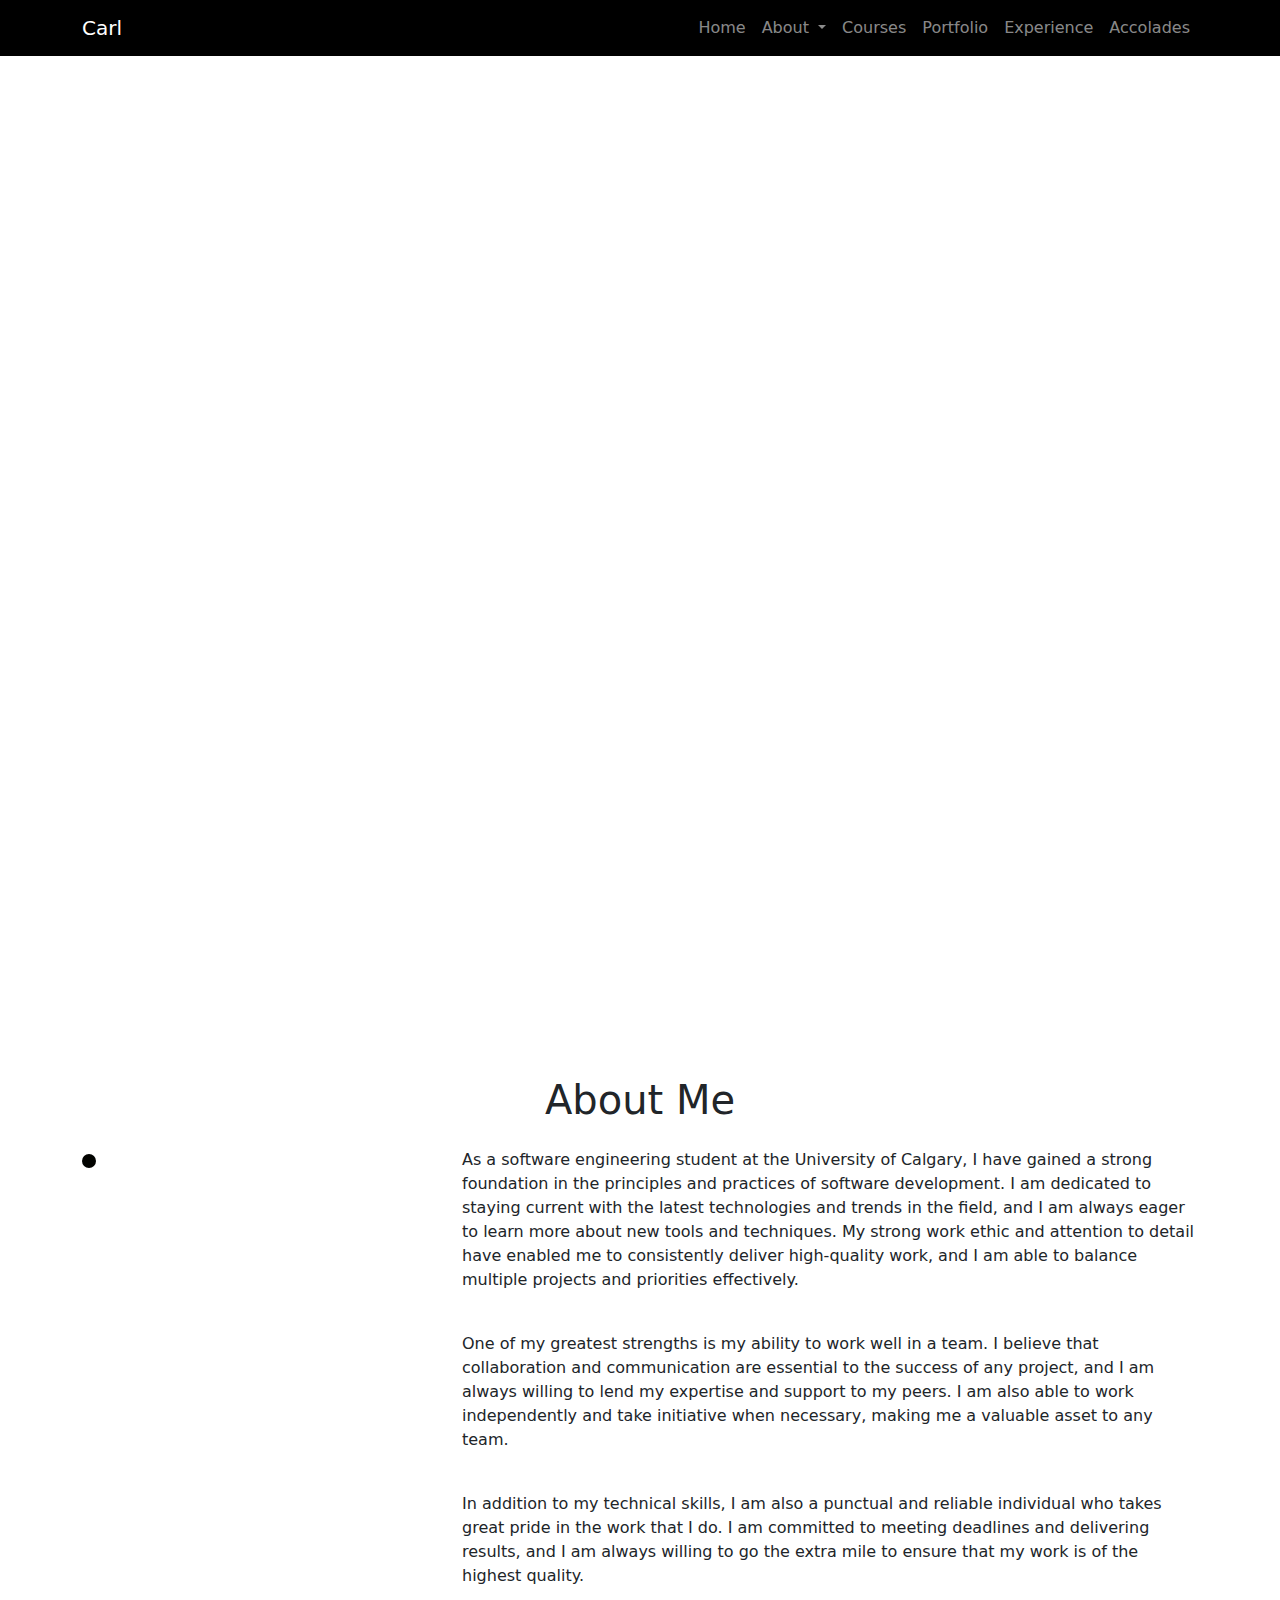
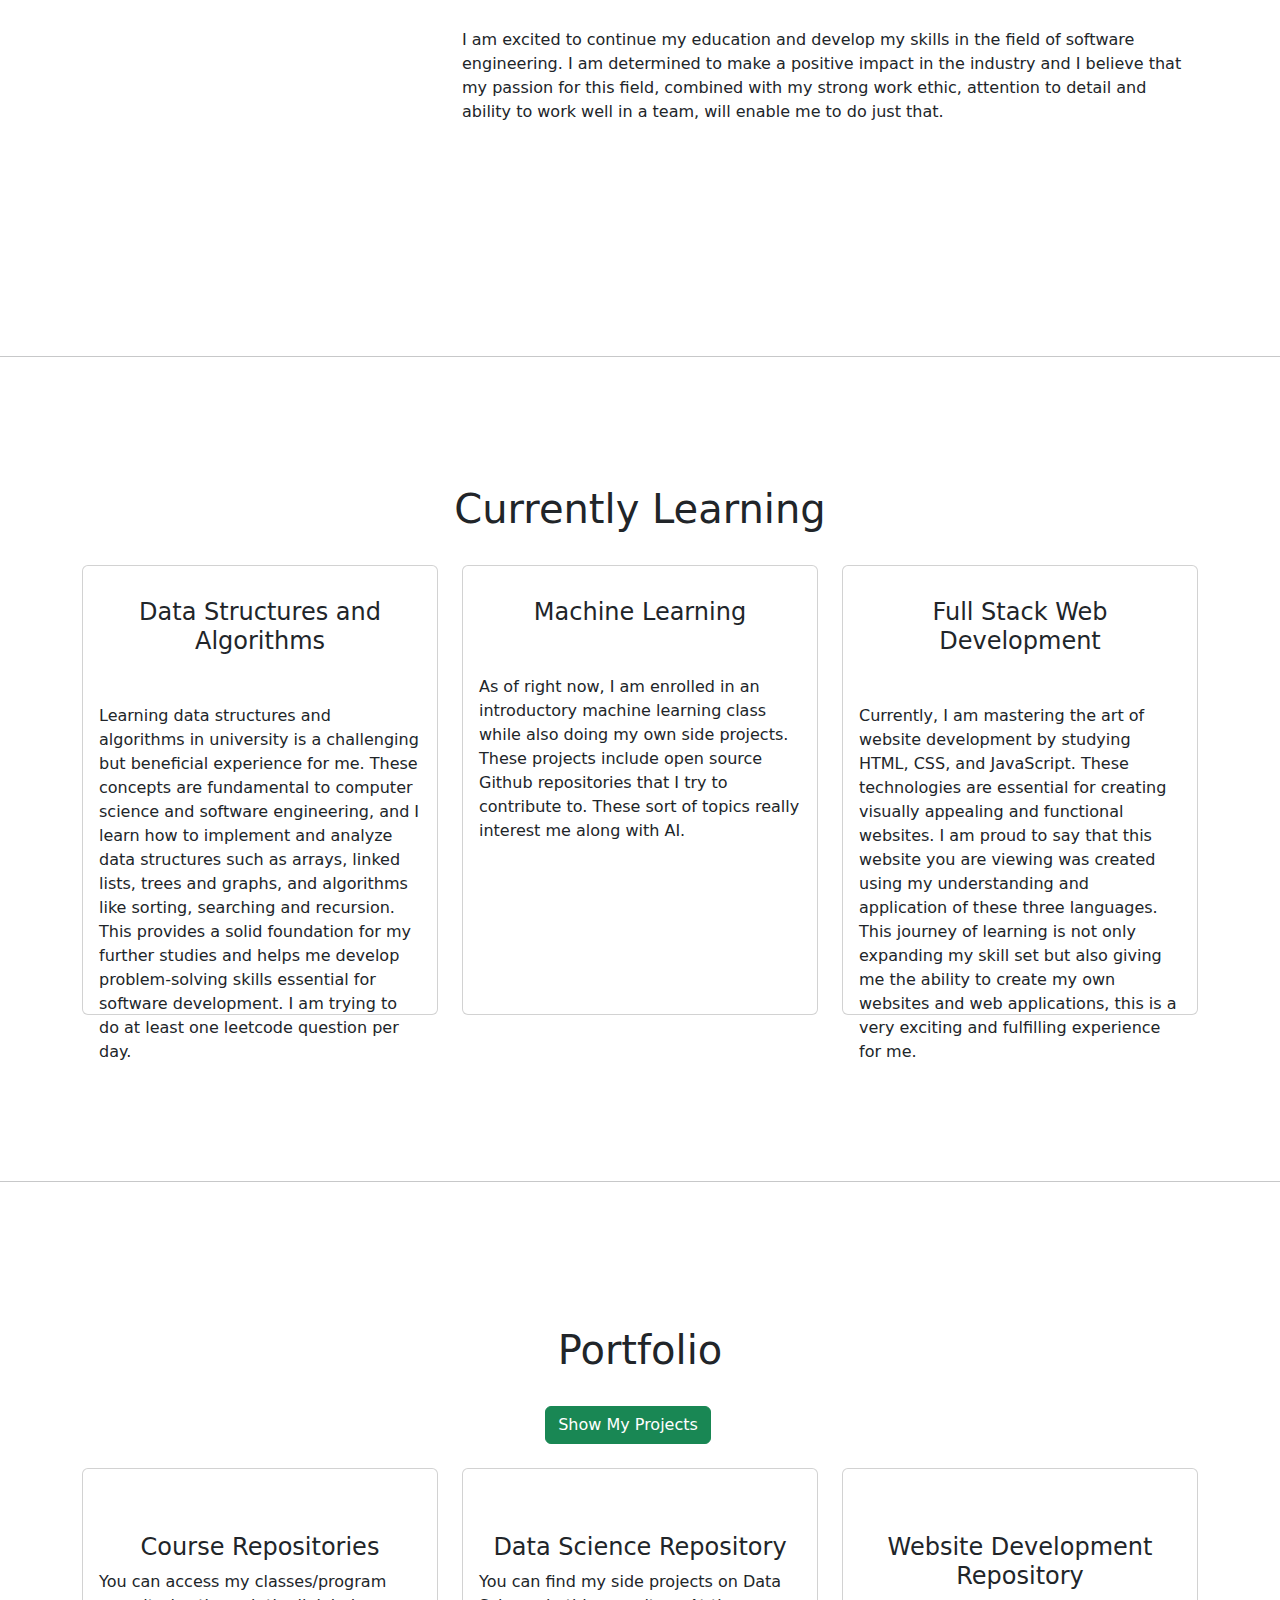
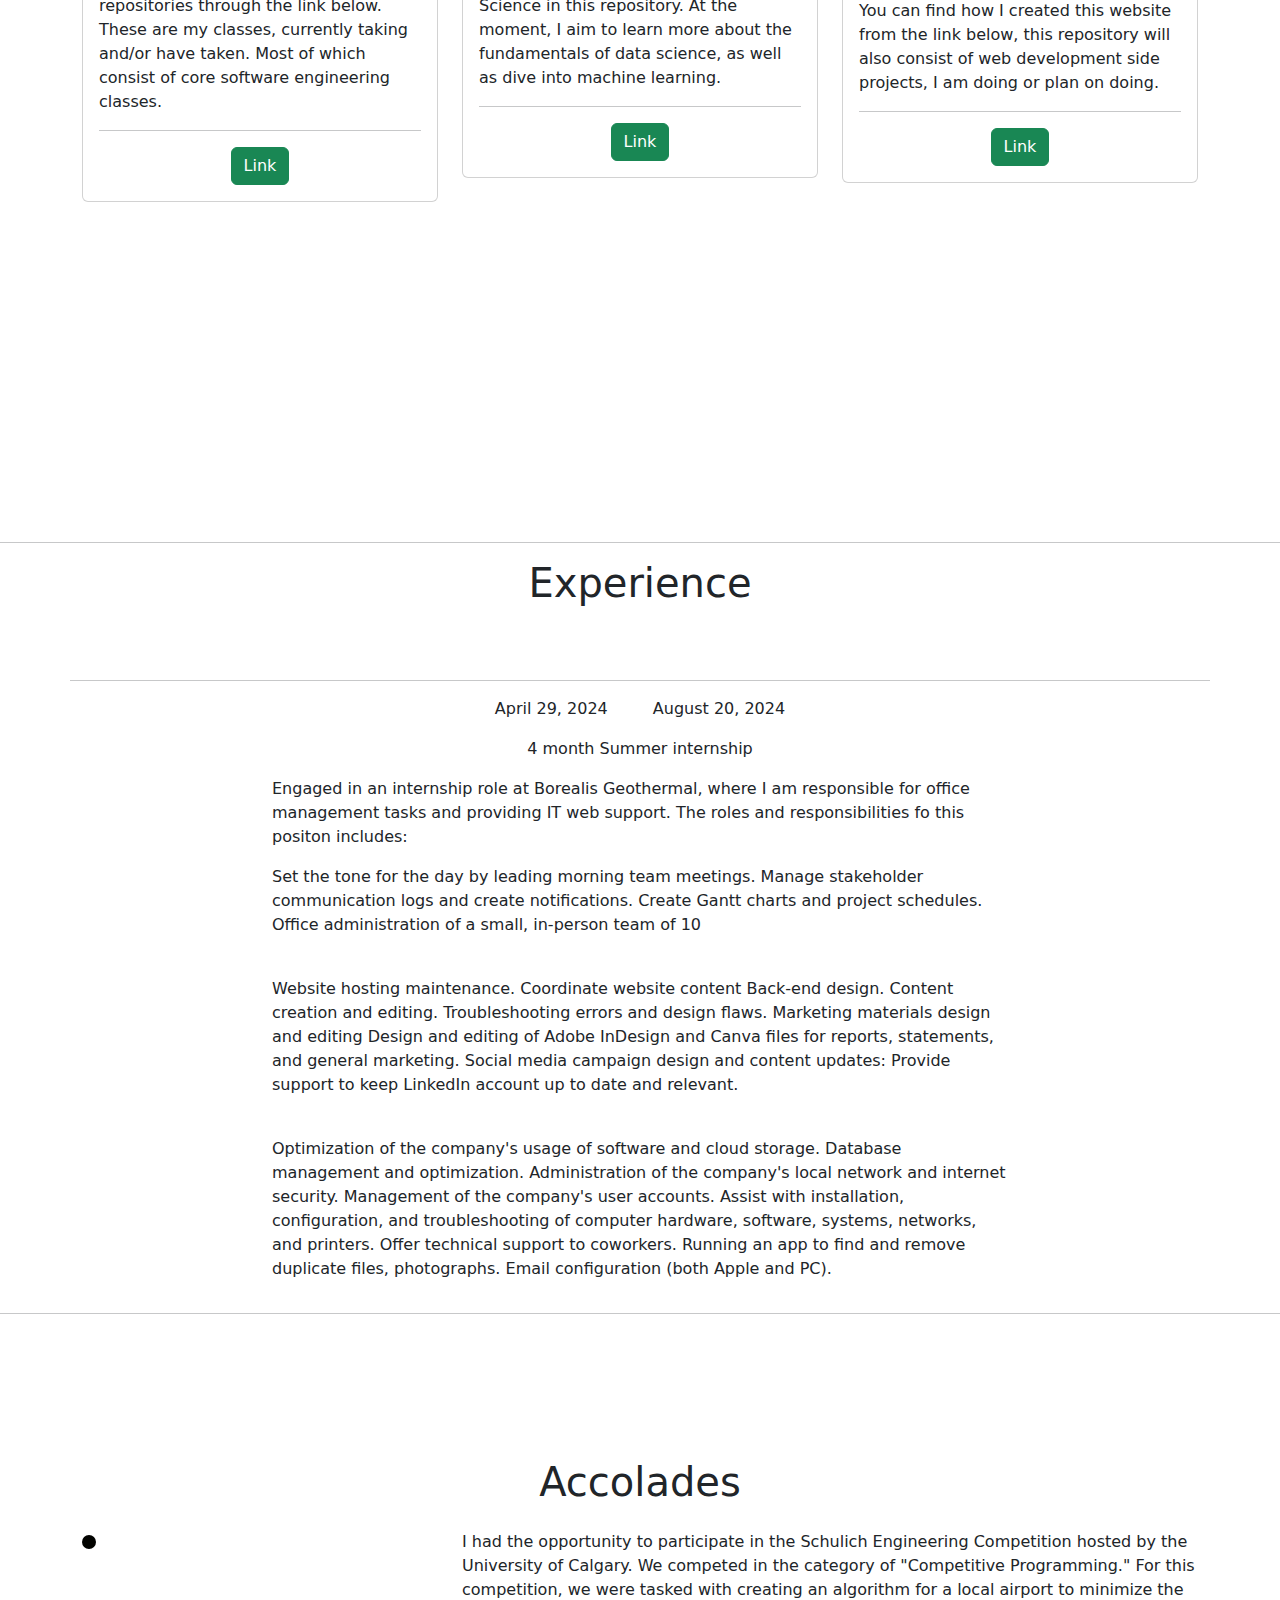
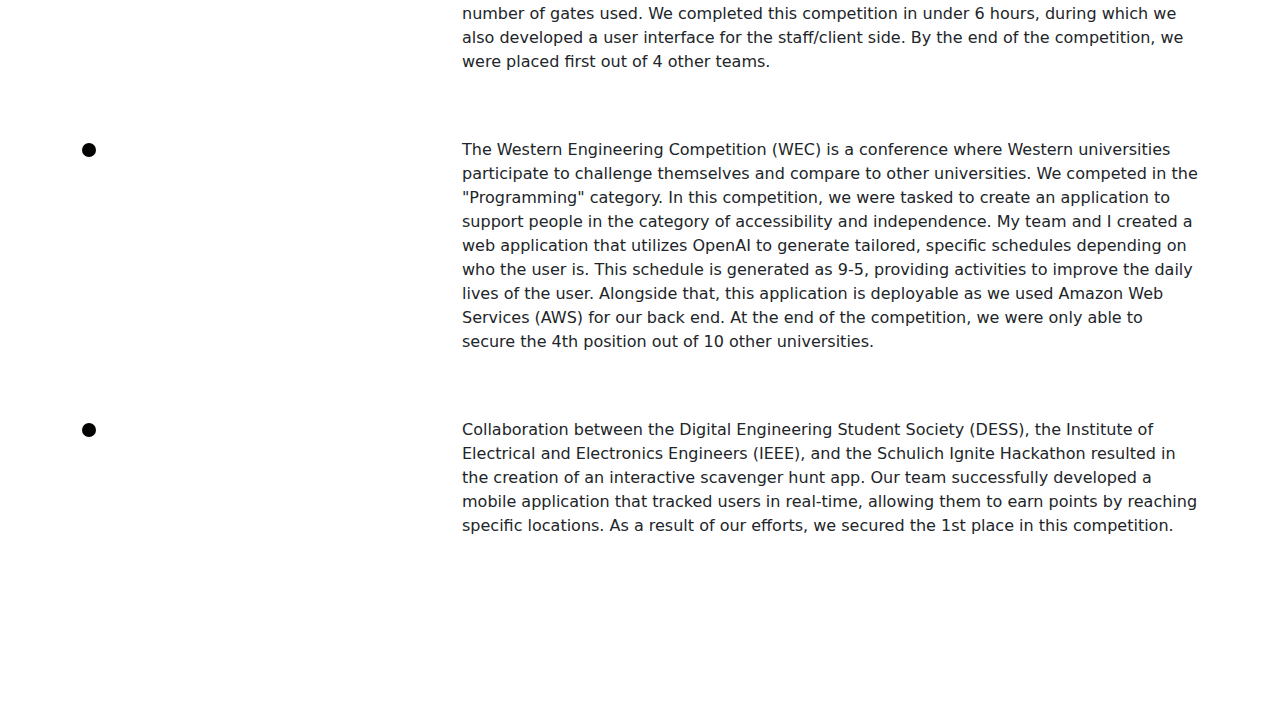
==== Personal-Website/index.html @ 8f2f7d2a "just fixing typos" ====
<!DOCTYPE html>
<html lang="en">
<head>
  <title>Carl Soriano</title>
  <meta charset="utf-8">
  <meta name="viewport" content="width=device-width, initial-scale=1">
  <!-- linking css file -->
  <link rel="stylesheet" href="style.css">
  <!-- bootstrap CDN -->
  <link href="https://cdn.jsdelivr.net/npm/bootstrap@5.1.3/dist/css/bootstrap.min.css" rel="stylesheet">
  <script src="https://cdn.jsdelivr.net/npm/bootstrap@5.1.3/dist/js/bootstrap.bundle.min.js"></script>
  <!-- font awesome -->
  <script src="https://kit.fontawesome.com/62b3ed4b0d.js" crossorigin="anonymous"></script>
   <!-- Bootstrap JS and Popper.js -->
   <script src="https://code.jquery.com/jquery-3.5.1.slim.min.js"></script>
   <script src="https://cdn.jsdelivr.net/npm/@popperjs/core@2.11.6/dist/umd/popper.min.js"></script>
   <script src="https://stackpath.bootstrapcdn.com/bootstrap/4.5.2/js/bootstrap.min.js"></script>
</head>

<body>
    <!-- load javascript after loading all html content -->
    <script src="script/script.js"></script>
</body>

<nav class="navbar navbar-expand-lg navbar-dark bg-black fixed-top navbarScroll">
    <div class="container">
        <a class="navbar-brand" href="#">Carl</a>
        <button class="navbar-toggler" type="button" data-bs-toggle="collapse" data-bs-target="#navbarSupportedContent" aria-controls="navbarSupportedContent" aria-expanded="false" aria-label="Toggle navigation">
            <span class="navbar-toggler-icon"></span>
        </button>
        <div class="collapse navbar-collapse" id="navbarSupportedContent">
            <ul class="navbar-nav ms-auto">
                <li class="nav-item active">
                    <a class="nav-link" href="#home">Home</a>
                </li>
                <li class="nav-item dropdown">
                    <a class="nav-link dropdown-toggle" href="#" id="navbarDropdownAbout" role="button" data-bs-toggle="dropdown" aria-expanded="false">
                        About
                    </a>
                    <ul class="dropdown-menu" aria-labelledby="navbarDropdownAbout">
                        <li><a class="dropdown-item" href="#about">Me</a></li>
                        <li><hr class="dropdown-divider"></li>
                        <li><a class="dropdown-item" href="Personal-Website/resume/CarlSoriano-SWE-V6.png" target="_blank">Resume</a></li>
                    </ul>
                </li>
                <li class="nav-item">
                    <a class="nav-link" href="#services">Courses</a>
                </li>
                <li class="nav-item">
                    <a class="nav-link" href="#portfolio">Portfolio</a>
                </li>
                <li class="nav-item">
                    <a class="nav-link" href="#exp">Experience</a>
                </li>
                <li class="nav-item">
                    <a class="nav-link" href="#accolades">Accolades</a>
                </li>
            </ul>
            
        </div>
    </div>
</nav>

<section class="bgimage" id="home">
    <div class="container-fluid">
        <div class="row">
        <div class="col-lg-12 col-md-12 col-sm-12 col-xs-12 hero-text">
            <h2 class="hero_title">Carl Soriano </h2>
            <p class="hero_desc">Software engineering student at the University of Calgary</p>
        </div>
        </div>
    </div>
</section>
<section id="about">
    <div class="container mt-4 pt-4">
        <h1 class="text-center">About Me</h1>
        <div class="row mt-4">
            <div class="col-lg-4">
                <img src="https://avatars.githubusercontent.com/u/114008663?v=4" class= "imageAboutPage" alt="">
            </div>

            <div class="col-lg-8">
                <p>
                As a software engineering student at the University of Calgary, I have gained a strong foundation in the principles and practices of software development. I am dedicated to staying current with the latest technologies and trends in the field, and I am always eager to learn more about new tools and techniques. My strong work ethic and attention to detail have enabled me to consistently deliver high-quality work, and I am able to balance multiple projects and priorities effectively.   
                </p>
                <br>
                <p>
                One of my greatest strengths is my ability to work well in a team. I believe that collaboration and communication are essential to the success of any project, and I am always willing to lend my expertise and support to my peers. I am also able to work independently and take initiative when necessary, making me a valuable asset to any team.   
                </p>
                <br>
                <p>
                In addition to my technical skills, I am also a punctual and reliable individual who takes great pride in the work that I do. I am committed to meeting deadlines and delivering results, and I am always willing to go the extra mile to ensure that my work is of the highest quality.    
                </p>
                <br> 
                <p>
                I am excited to continue my education and develop my skills in the field of software engineering. I am determined to make a positive impact in the industry and I believe that my passion for this field, combined with my strong work ethic, attention to detail and ability to work well in a team, will enable me to do just that.
                </p>
            </div>
        </div>
</section>
<hr></hr>

<!-- services section-->
<section id="services">
    <div class="container">
        <h1 class="text-center">Currently Learning</h1>
        <div class="row">
            <div class="col-lg-4 mt-4">
                <div class="card servicesText">
                    <div class="card-body">
                        <i class="fas servicesIcon fa-lightbulb"></i>
                        <h4 class="card-title mt-3">Data Structures and Algorithms</h4>
                        <br>
                        <p class="card-text mt-3">Learning data structures and algorithms in university is a challenging but beneficial experience for me. 
                            These concepts are fundamental to computer science and software engineering, and I learn how to implement and analyze data structures such as arrays, linked lists, trees and graphs, and algorithms like sorting, searching and recursion. 
                            This provides a solid foundation for my further studies and helps me develop problem-solving skills essential for software development. I am trying to do at least one leetcode question per day.
                        </p>
                    </div>
                </div>  
            </div>
            <div class="col-lg-4 mt-4">
                <div class="card servicesText">
                    <div class="card-body">
                        <i class='fas servicesIcon fa-database'></i>
                        <h4 class="card-title mt-3">Machine Learning </h4>
                        <br>
                        <p class="card-text mt-3"> As of right now, I am enrolled in an introductory machine learning class while also doing my own side projects. These projects include open source Github repositories that I try to contribute to. 
                            These sort of topics really interest me along with AI.  

                        </p>
                    </div>
                </div>  
            </div>

            <div class="col-lg-4 mt-4">
                <div class="card servicesText">
                    <div class="card-body">
                        <i class='fas servicesIcon fa-check'></i>
                        <h4 class="card-title mt-3">Full Stack Web Development</h4>
                        <br>
                        <p class="card-text mt-3">Currently, I am mastering the art of website development by studying HTML, CSS, and JavaScript. 
                            These technologies are essential for creating visually appealing and functional websites. I am proud to say that this website you are viewing was created using my understanding and application of these three languages. 
                            This journey of learning is not only expanding my skill set but also giving me the ability to create my own websites and web applications, this is a very exciting and fulfilling experience for me.
                        </p>
                    </div>
                </div>  
            </div>

        </div>
    </div>
</section>

<hr>
<!-- portfolio section-->
<section id="portfolio">
    <div class="container mt-3">
        <h1 class="text-center">Portfolio</h1>
        <div class="row">
            <div class="row mt-4">
                <div class="col-lg-12">
                    <button class="btn btn-success mx-auto d-block collapsed" type="button" data-toggle="collapse" data-target="#projectSection" aria-expanded="false" aria-controls="projectSection">
                        Show My Projects
                    </button>
                    
                    
                    <div class="collapse" id="projectSection">
                        <div class="card mt-3">
                            <div class="card-body">
                                <div class="row mt-4 justify-content-center">
                                    <div class="col-lg-8 ">
                                        <p>
                                            This web application seamlessly combines JavaScript and React on the frontend with Python and AWS on the backend to offer users an intuitive scheduling tool within a 9-5 workday framework. The React-based frontend ensures a user-friendly experience, gathering preferences through interactive forms. AWS Lambda and a scalable database handle backend operations efficiently.

                                        </p>
                                            
                                            A highlight of the application is its integration of the OpenAI API for intelligent scheduling. OpenAI's NLP processes user inputs to generate personalized schedules, considering task priorities, deadlines, and optimal time allocations. Security features include end-to-end encryption and IAM for access control.

                                        </p>
                                        </p>
                                            
                                            Future plans may involve machine learning integration and collaboration features, enhancing the application's capabilities. Overall, this web application provides a streamlined solution for efficient daily planning, combining frontend elegance, backend robustness, and AI-driven intelligence.

                                        </p>
                                        <br>
                                    </div>
                                    <div class="col-lg-8 d-flex align-items-center">
                                        <img src="https://i.postimg.cc/SxJqrZXf/Screenshot-2024-02-10-at-9-52-46-PM.png" class="imageAccolades mx-auto" alt="">
                                    </div>
                                </div>
                                <hr>
                    
                                <div class="row mt-4 justify-content-center">
                                    <div class="col-lg-8">
                                        <p>
                                            This mobile application, developed with React Native and Expo Go maps, elevates the scavenger hunt experience. Its cross-platform capability ensures accessibility for both iOS and Android users, while real-time location tracking and a coordinate-based rewards system add a dynamic layer to the adventure. 
                                            Originally conceived as a replacement for the university's orientation app, the user-friendly interface and gamification elements enhance engagement. 
                                            The technological synergy of React Native and Expo Go maps not only provides visual appeal but also facilitates efficient development. 
                                            Future plans may involve social integration for collaborative experiences and advanced analytics for insights, making it a comprehensive and forward-thinking solution for interactive location-based challenges.
                                        </p>
                                        <br>
                                    </div>
                                </div>
                    
                                <div class="row mt-4 justify-content-center">
                                    <div class="col-lg-6">
                                        <img src="https://i.postimg.cc/KYc9BY0K/Screenshot-2024-02-10-at-10-38-36-PM.png" class="imageAccolades img-fluid mx-auto d-block" alt="" style="max-height: 600px;">
                                    </div>
                                    <div class="col-lg-6">
                                        <img src="https://i.postimg.cc/VLYbYbvb/Screenshot-2024-02-10-at-10-40-17-PM.png" class="imageAccolades img-fluid mx-auto d-block" alt="" style="max-height: 600px;">
                                    </div>
                                </div>
                                <hr>
                                <div class="row mt-4 justify-content-center">
                                    <div class="col-lg-8 ">
                                        <p>
                                            In an entrepreneurial setting, my team was tasked with developing a project prototype while considering the practical aspects of actual costs and revenue trajectories. 
                                            Navigating the complexities of innovation, we balanced creative ideation with a keen awareness of financial implications. 
                                            This journey underscored our ability to thrive in the dynamic landscape of entrepreneurship, emphasizing resilience, creativity, and strategic acumen.
                                        </p>
                                            I took on a key role in implementing and coding using C++ for the Arduino board, specifically focusing on adjusting distance parameters and sensor settings for the parking sensor prototype. 
                                            Additionally, I was tasked with examining revenue projections for potential upscaling of the prototype. This dual responsibility involved not only fine-tuning technical aspects but also considering the broader business perspective, aiming for a well-rounded contribution to the project's success.
                                        </p>
                                        </p>
                                            As we approached the project's conclusion, a crucial milestone awaited us — the presentation to a panel of judges with significant entrepreneurial experiences. 
                                            Our task involved presenting and defending our prototype, subjecting it to their careful evaluation. The judges not only assessed the technical aspects but also simulated whether they would choose to invest in our product. 
                                            This phase served as a challenging yet insightful moment, providing valuable feedback and testing our ability to articulate the market potential of our innovation in the eyes of seasoned entrepreneurs.
                                        </p>
                                        <br>
                                    </div>
                                    <div class="row mt-4 justify-content-center">
                                        <div class="col-lg-6">
                                            <img src="https://i.postimg.cc/QxCSsSb7/Screenshot-2024-03-11-at-10-28-46-AM.png" class="imageAccolades img-fluid mx-auto d-block" alt="" style="max-height: 600px;">
                                        </div>
                                        <div class="col-lg-6">
                                            <img src="https://i.postimg.cc/NF6t0BYN/Screenshot-2024-03-11-at-10-25-53-AM.png" class="imageAccolades img-fluid mx-auto d-block" alt="" style="max-height: 600px;">
                                        </div>
                                    </div>
                                </div>
                            </div>
                        </div>
                    </div>
                    
                </div>
            </div>
            <div class="col-lg-4 mt-4">
                <div class="card">
                    <br>
                    <i class='fas portfolioIcon fa-book'></i>
                    <div class="card-body">
                        <br>
                        <h4 class="card-title">Course Repositories
                        </h4>
                        <p class="card-text">You can access my classes/program repositories through the link below. These are my classes, currently taking and/or have taken. Most of which consist of core software engineering classes.  </p>
                        <hr>
                        <div class="text-center">
                            <a href="https://github.com/carl-soriano" target="blank" class="btn btn-success">Link</a>
                        </div>
                    </div>
                </div>
            </div>
            <br>
            <div class="col-lg-4 mt-4">
                <div class="card portfolioContent">
                    <br>
                    <i class='fas portfolioIcon fa-gear'></i>
                    <div class="card-body">
                        <br>
                        <h4 class="card-title">Data Science Repository</h4>
                        <p class="card-text">You can find my side projects on Data Science in this repository. At the moment, I aim to learn more about the fundamentals of data science, as well as dive into machine learning.</p>
                        <hr>
                        <div class="text-center">
                            <a href="https://github.com/carl-soriano/Data-Science" target="blank" class="btn btn-success">Link</a>
                        </div>
                    </div>
                </div>
            </div>
            <br>
            <div class="col-lg-4 mt-4">
                <div class="card portfolioContent">
                    <br>
                    <i class='fas portfolioIcon fa-globe'></i>
                    <div class="card-body">
                        <br>
                        <h4 class="card-title">Website Development Repository</h4>
                        <p class="card-text">You can find how I created this website from the link below, this repository will also consist of web development side projects, I am doing or plan on doing. </p>
                        <hr>
                        <div class="text-center">
                            <a href="https://github.com/carl-soriano/Website-Work" target= "blank" class="btn btn-success">Link</a>
                        </div>
                    </div>
                </div>
            </div>
        </div>
        <br>
</section>

<hr>

<!-- accolades section -->
<!-- <section id = "accolades"> 
    <div class = "container mt-3">
         <h1 class="text-center">Accolades</h1>
         <div class="row mt-4">
            <div class="col-lg-4">
                <img src="https://static.wixstatic.com/media/d4dc90_df2ad578811045568a00a225f7d5dc1b.png/v1/fill/w_560,h_320,al_c,q_85,usm_0.66_1.00_0.01,enc_auto/d4dc90_df2ad578811045568a00a225f7d5dc1b.png" class= "imageAccolades" alt="">
            </div>

            <div class="col-lg-8">
                <p>
                    I had the opportunity to participate in the Schulich Engineering Competition hosted by the University of Calgary. We competed in the category of "Competitive Programming." For this competition, we were tasked with creating an algorithm for a local airport to minimize the number of gates used. 
                    
                    We completed this competition in under 6 hours, during which we also developed a user interface for the staff/client side. By the end of the competition, we were placed first out of 4 other teams.
                </p>
                <br>

            </div>
        </div>
        <div class="row mt-4">
            <div class="col-lg-4">
                <img src="https://bcit-ess.ca/wp-content/uploads/2023/01/wec.png" class= "imageAccolades" alt="">
            </div>

            <div class="col-lg-8">
                <p>
                    The Western Engineering Competition (WEC) is a conference where Western universities participate to challenge themselves and compare to other universities. We competed in the "Programming" category. 
                    In this competition, we were tasked to create an application to support people in the category of accessibility and independence. My team and I created a web application that utilizes OpenAI to generate tailored, specific schedules depending on who the user is. 
                    This schedule is generated as 9-5, providing activities to improve the daily lives of the user. Alongside that, this application is deployable as we used Amazon Web Services (AWS) for our back end. At the end of the competition, we were only able to secure the 4th position out of 10 other universities.
                </p>
                <br>
            </div>
        </div>
        <div class="row mt-4">
            <div class="col-lg-4">
                <img src="https://i.postimg.cc/Jh87fGPc/IEEE-H.png" class = "imageAccolades"  alt="">
            </div>

            <div class="col-lg-8">
                <p>
                    Collaboration between the Digital Engineering Student Society (DESS), the Institute of Electrical and Electronics Engineers (IEEE), and the Schulich Ignite Hackathon resulted in the creation of an interactive scavenger hunt app. 
                    Our team successfully developed a mobile application that tracked users in real-time, allowing them to earn points by reaching specific locations. 
                    As a result of our efforts, we secured the 1st place in this competition.
                </p>
                <br>
            </div>
        </div>

    </div>


</section>   -->

<!-- experience section -->
<section id = "exp"> 
    <div class = "container mt-3">
         <h1 class="text-center">Experience</h1>
        <div class="row mt-3 justify-content-center">
            <div class="col-lg-6 align-self-center">
                <div class="row">
                    <div class="col text-center">
                        <img src="https://www.cangea.ca/files/theme/Logo_background.png" class="imageExp first-image" alt="">
                    </div>
                    <div class="col text-center">
                        <img src="https://www.borealisgeothermal.ca/uploads/1/0/9/1/109147963/new-borealis-logo-centred-transp_orig.png" class="imageExp" alt="">
                    </div>
                </div>
            </div>
            <hr>

            <div class="col-lg-8">
                <div class="date-section" style="text-align: center;">
                    <p class="date-range jus">April 29, 2024 <i class="fas fa-arrow-right" style="padding: 20px;""></i> August 20, 2024</p>
                    <p> 4 month Summer internship</p>
                </div>                
                <p>
                    Engaged in an internship role at Borealis Geothermal, where I am responsible for office management tasks and providing IT web support.
                    The roles and responsibilities fo this positon includes: 

                </p>
                <p>
                        Set the tone for the day by leading morning team meetings.
                        Manage stakeholder communication logs and create notifications.
                        Create Gantt charts and project schedules.
                        Office administration of a small, in-person team of 10

                </p>
                <br>
                <p>
                    Website hosting maintenance.
                    Coordinate website content
                    Back-end design.
                    Content creation and editing.
                    Troubleshooting errors and design flaws.
                    Marketing materials design and editing
                    Design and editing of Adobe InDesign and Canva files for reports, statements, and general marketing.
                    Social media campaign design and content updates:
                    Provide support to keep LinkedIn account up to date and relevant.
                </p>
                <br>
                <p>
                    Optimization of the company's usage of software and cloud storage.
                    Database management and optimization.
                    Administration of the company's local network and internet security.
                    Management of the company's user accounts.
                    Assist with installation, configuration, and troubleshooting of computer hardware, software, systems, networks, and printers.
                    Offer technical support to coworkers.
                    Running an app to find and remove duplicate files, photographs.
                    Email configuration (both Apple and PC).

                </p>
            </div>
        </div>
    </div>
</section>
<hr>   

<!-- accolades section -->
<section id = "accolades"> 
    <div class = "container mt-3">
         <h1 class="text-center">Accolades</h1>
         <div class="row mt-4">
            <div class="col-lg-4">
                <img src="https://static.wixstatic.com/media/d4dc90_df2ad578811045568a00a225f7d5dc1b.png/v1/fill/w_560,h_320,al_c,q_85,usm_0.66_1.00_0.01,enc_auto/d4dc90_df2ad578811045568a00a225f7d5dc1b.png" class= "imageAccolades" alt="">
            </div>

            <div class="col-lg-8">
                <p>
                    I had the opportunity to participate in the Schulich Engineering Competition hosted by the University of Calgary. We competed in the category of "Competitive Programming." For this competition, we were tasked with creating an algorithm for a local airport to minimize the number of gates used. 
                    
                    We completed this competition in under 6 hours, during which we also developed a user interface for the staff/client side. By the end of the competition, we were placed first out of 4 other teams.
                </p>
                <br>

            </div>
        </div>
        <div class="row mt-4">
            <div class="col-lg-4">
                <img src="https://bcit-ess.ca/wp-content/uploads/2023/01/wec.png" class= "imageAccolades" alt="">
            </div>

            <div class="col-lg-8">
                <p>
                    The Western Engineering Competition (WEC) is a conference where Western universities participate to challenge themselves and compare to other universities. We competed in the "Programming" category. 
                    In this competition, we were tasked to create an application to support people in the category of accessibility and independence. My team and I created a web application that utilizes OpenAI to generate tailored, specific schedules depending on who the user is. 
                    This schedule is generated as 9-5, providing activities to improve the daily lives of the user. Alongside that, this application is deployable as we used Amazon Web Services (AWS) for our back end. At the end of the competition, we were only able to secure the 4th position out of 10 other universities.
                </p>
                <br>
            </div>
        </div>
        <div class="row mt-4">
            <div class="col-lg-4">
                <img src="https://i.postimg.cc/Jh87fGPc/IEEE-H.png" class = "imageAccolades"  alt="">
            </div>

            <div class="col-lg-8">
                <p>
                    Collaboration between the Digital Engineering Student Society (DESS), the Institute of Electrical and Electronics Engineers (IEEE), and the Schulich Ignite Hackathon resulted in the creation of an interactive scavenger hunt app. 
                    Our team successfully developed a mobile application that tracked users in real-time, allowing them to earn points by reaching specific locations. 
                    As a result of our efforts, we secured the 1st place in this competition.
                </p>
                <br>
            </div>
        </div>

    </div>


</section>  



<!-- footer section-->
<footer id="footer">
    <div class="container-fluid">
        <!-- social media icons -->
        <div class="social-icons mt-4">
            <a href="https://www.instagram.com/carl.sor/" target="_blank"><i class="fab fa-instagram"></i></a>
            <a href="https://twitter.com/carljohnsoriano" target="_blank"><i class="fab fa-twitter"></i></a>
            <a href="https://www.linkedin.com/in/carl-soriano-b9b51a231/" target="_blank"><i class="fab fa-linkedin"></i></a>
            <a href="https://github.com/carl-soriano" target="_blank"><i class="fab fa-github"></i></a>
        </div>
    </div>
</footer>
</html>
---- Personal-Website/style.css ----
/* hero background image */
.bgimage {
    height:100vh;
    background: url('https://wallpapersmug.com/u/cb4cfc/abstract-dark-geometry-cubical-surface.jpg');
    background-size:cover;
    position:relative;
}
/* text css above hero image*/
.hero_title {
    font-size: 4.5rem;
}
.hero_desc {
    font-size: 2rem;
}
.hero-text {
    text-align: center;
    position: absolute;
    top: 50%;
    left: 50%;
    transform: translate(-50%, -50%);
    color: white;
}
/* about section image css */
.imageAboutPage {
    width: 100%;
    border-radius: 25px;
    background: #020300;
    padding: 7px;
}

.imageAccolades {
    width: 100%;
    border-radius: 25px;
    background: #020300;
    padding: 7px;
}

.imageExp {
    width: 100%;
    border-radius: 25px;
    background: white;
    padding: 7px;
    height: auto
}

.first-image {
    padding-top: 50px;
}

/* services section css */
.servicesText.card {
    height: 450px;
    cursor: pointer;
  }
.servicesIcon {
    font-size: 36px;
    text-align: center;
    width: 100%;
}
.card-title {
    text-align: center;
}
.card:hover .servicesIcon {
    color: #008000;
}
.servicesText:hover {
    border: 1px solid #008000;
}

.navbarScroll.navbarDark {
    background-color: black;
}

.social-icons {
    font-size: 36px;
    cursor: pointer;
}
.fa-facebook:hover,.fa-instagram:hover,.fa-twitter:hover,.fa-linkedin:hover, .fa-github:hover {
    color: #008000;
}
.fab {
    color: #000000;
}
/* footer styling */
#footer {
    background-color: #808080;
    text-align: center;
}

#about, #services, #portfolio, #contact, #accolades {
    margin-top: 4rem;
    padding-top: 4rem;
}

#services{
    padding-bottom: 150px;
}
#about{
    padding-bottom: 200px;
}

#accolades{
    padding-bottom: 100px;
}

#portfolio{
    padding-bottom: 300px;
}


a {
    color: silver;
}

.portfolioIcon {
    font-size: 36px;
    text-align: center;
    width: 100%;
}

/* Collapsible section button */
.btn-primary.collapsed::after {
    content: "\f054"; /* Unicode character for right arrow */
}

.btn-primary::after {
    content: "\f078"; /* Unicode character for down arrow */
}

/* Portfolio section */
#projectSection {
    margin-top: 20px;
}

/* Additional styles for the collapsible section content */
#projectSection .card {
    margin-top: 10px;
    background-color: #f8f9fa; /* Adjust the background color as needed */
}

#projectSection .card-body {
    padding: 20px;
}

#projectSection img {
    max-width: 100%;
    height: auto;
    border-radius: 10px;
    margin-bottom: 10px;
}

.btn-primary {
    color: #fff;
    background-color: Black;
    border-color: Black ;
    

}
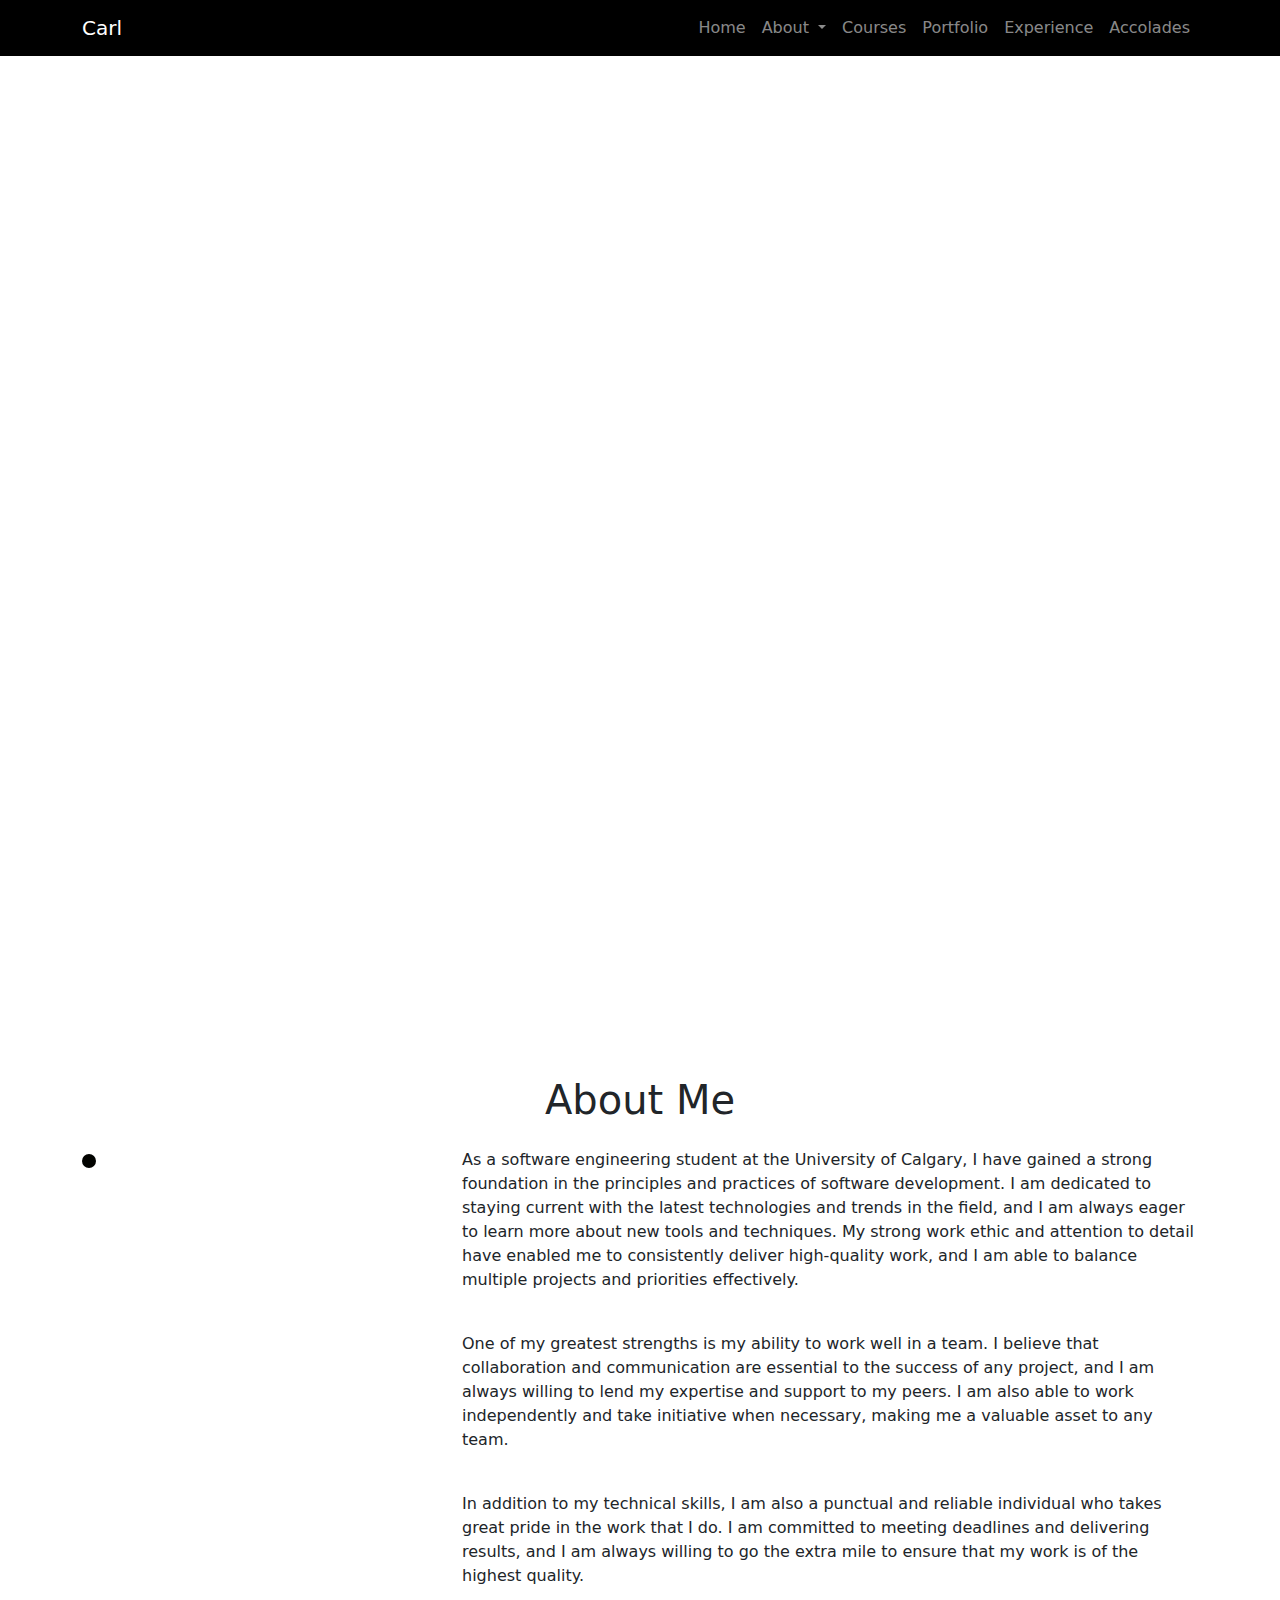
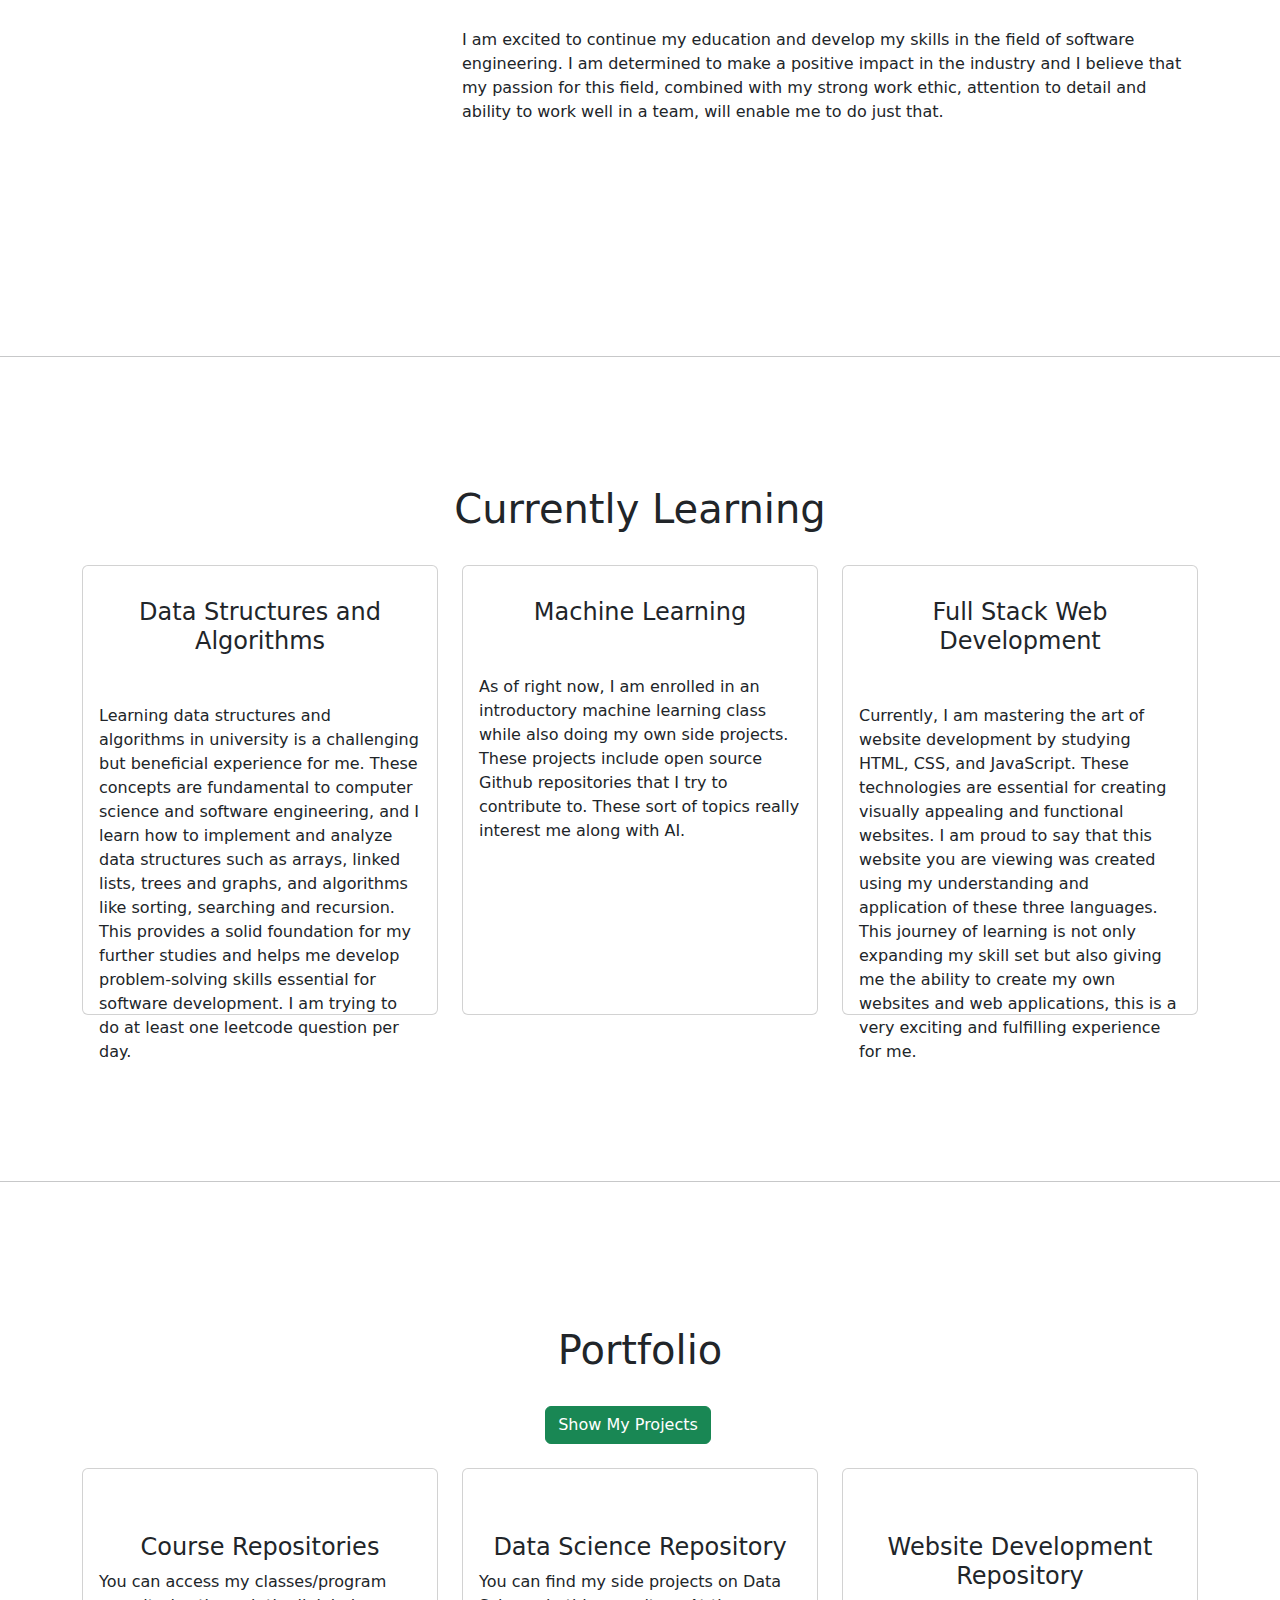
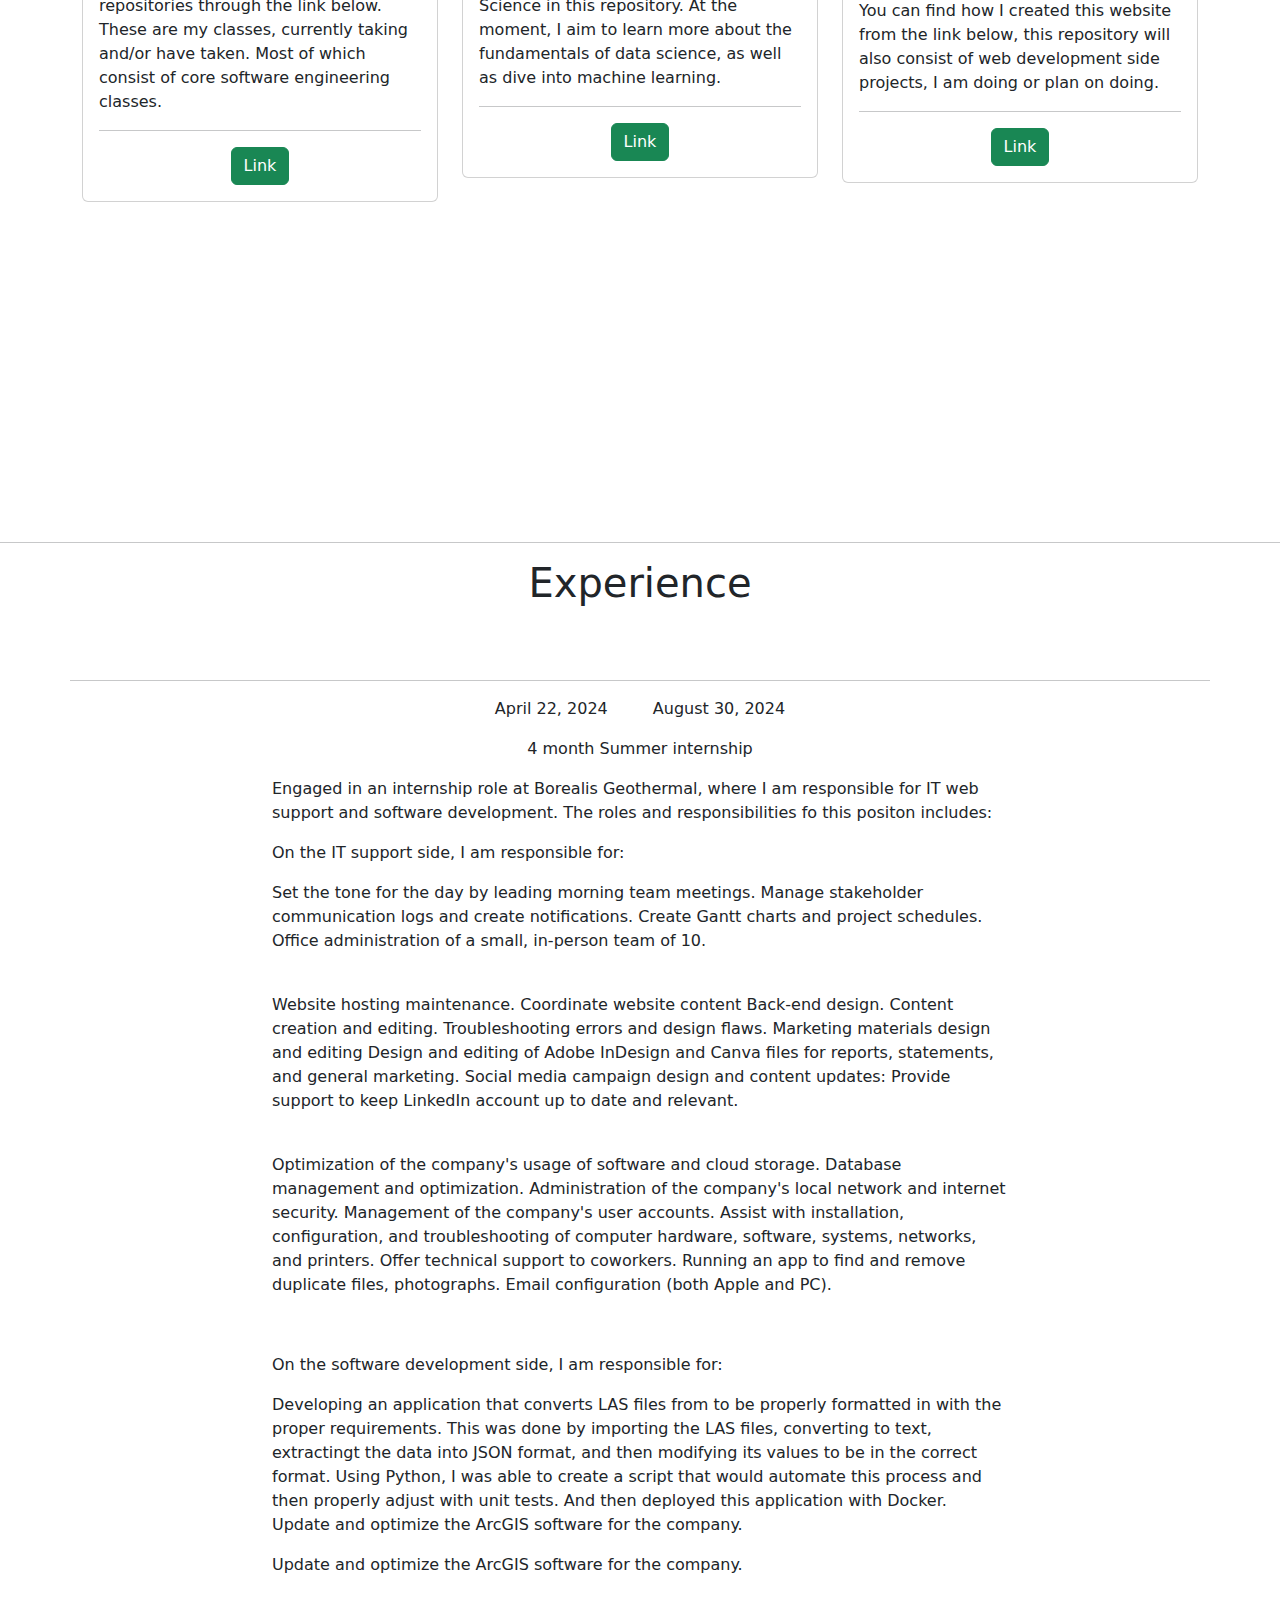
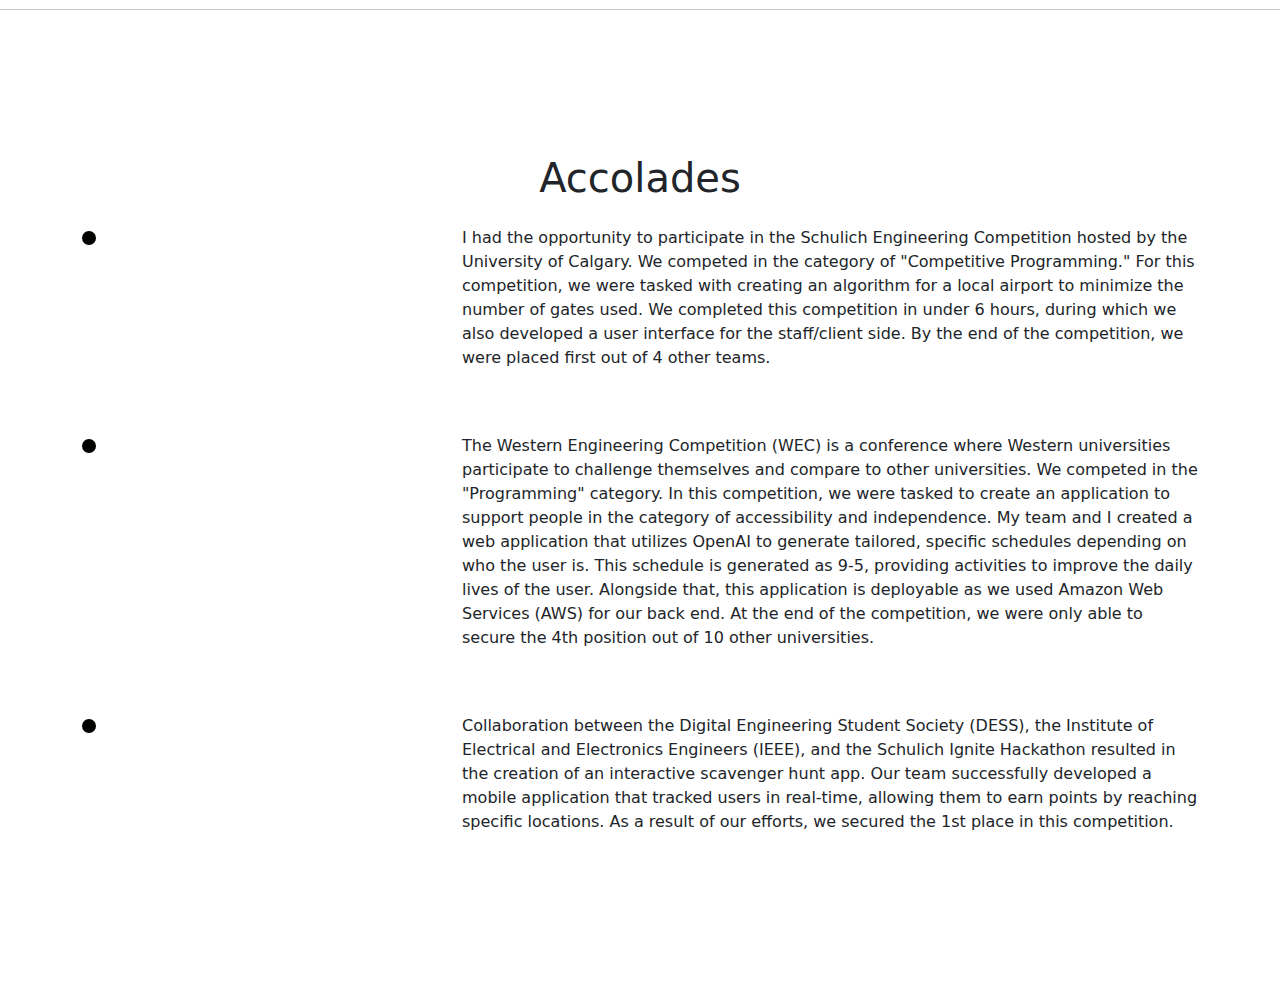
==== commit 4824e719: "updating" ====
--- a/Personal-Website/index.html
+++ b/Personal-Website/index.html
@@ -40,7 +40,7 @@
                     <ul class="dropdown-menu" aria-labelledby="navbarDropdownAbout">
                         <li><a class="dropdown-item" href="#about">Me</a></li>
                         <li><hr class="dropdown-divider"></li>
-                        <li><a class="dropdown-item" href="Personal-Website/resume/CarlSoriano-SWE-V6.png" target="_blank">Resume</a></li>
+                        <li><a class="dropdown-item" href="CarlSoriano-SWE-V6.png" target="_blank">Resume</a></li>
                     </ul>
                 </li>
                 <li class="nav-item">
@@ -368,19 +368,23 @@
 
             <div class="col-lg-8">
                 <div class="date-section" style="text-align: center;">
-                    <p class="date-range jus">April 29, 2024 <i class="fas fa-arrow-right" style="padding: 20px;""></i> August 20, 2024</p>
+                    <p class="date-range jus">April 22, 2024 <i class="fas fa-arrow-right" style="padding: 20px;""></i> August 30, 2024</p>
                     <p> 4 month Summer internship</p>
                 </div>                
                 <p>
-                    Engaged in an internship role at Borealis Geothermal, where I am responsible for office management tasks and providing IT web support.
+                    Engaged in an internship role at Borealis Geothermal, where I am responsible for IT web support and software development.
                     The roles and responsibilities fo this positon includes: 
+
+                </p>
+                <p>
+                    On the IT support side, I am responsible for:
 
                 </p>
                 <p>
                         Set the tone for the day by leading morning team meetings.
                         Manage stakeholder communication logs and create notifications.
                         Create Gantt charts and project schedules.
-                        Office administration of a small, in-person team of 10
+                        Office administration of a small, in-person team of 10.
 
                 </p>
                 <br>
@@ -406,7 +410,29 @@
                     Running an app to find and remove duplicate files, photographs.
                     Email configuration (both Apple and PC).
 
-                </p>
+                </p>  
+
+                <div class="date-section" style="text-align: center;">
+                    <p class="date-range jus"><i class="fas fa-arrow-right" style="padding: 20px;""></i> </p>
+                </div> 
+                <p>
+                On the software development side, I am responsible for: 
+                </p>  
+                <p>
+
+                    Developing an application that converts LAS files from to be properly formatted in with the proper requirements. 
+                    This was done by importing the LAS files, converting to text, extractingt the data into JSON format, and then modifying its values to be in the correct format. 
+                    Using Python, I was able to create a script that would automate this process and then properly adjust with unit tests.
+                    And then deployed this application with Docker. 
+                    Update and optimize the ArcGIS software for the company. 
+
+                </p>  
+                <p>
+
+                    Update and optimize the ArcGIS software for the company. 
+
+                </p>  
+
             </div>
         </div>
     </div>
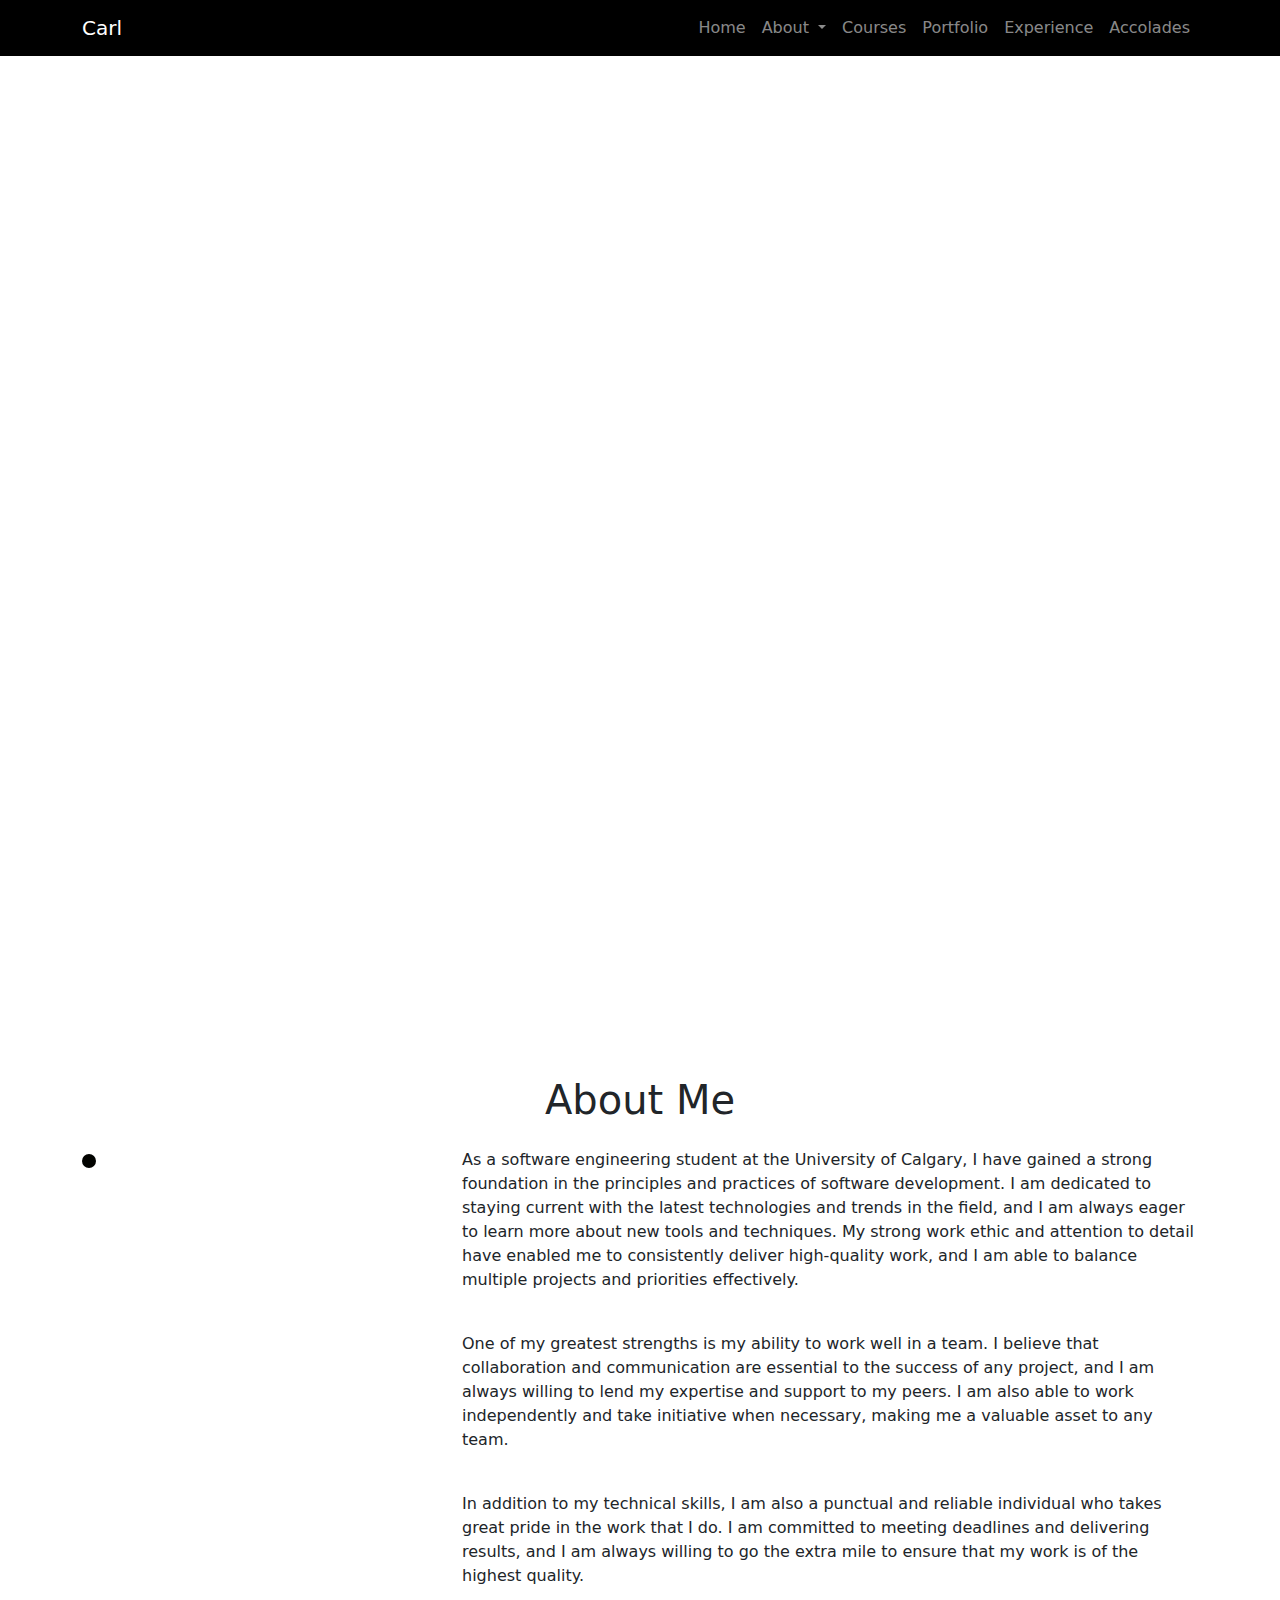
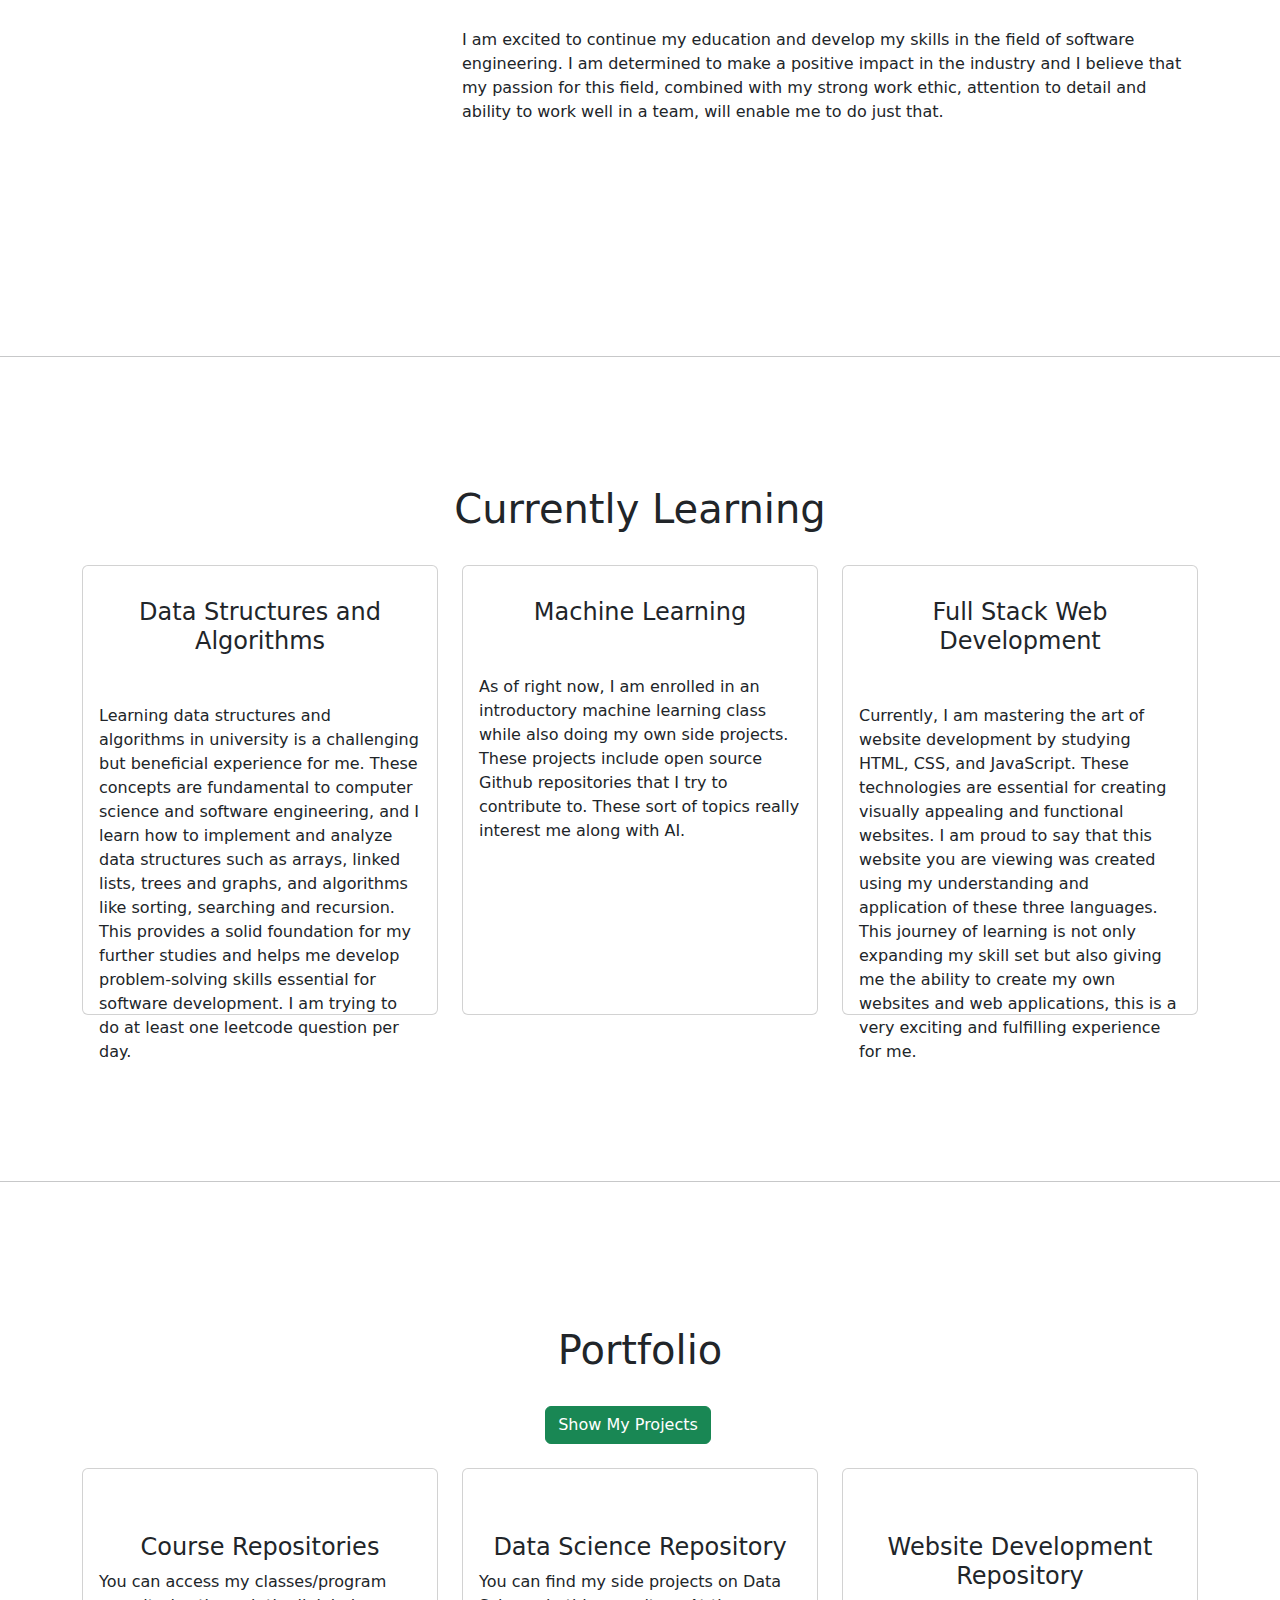
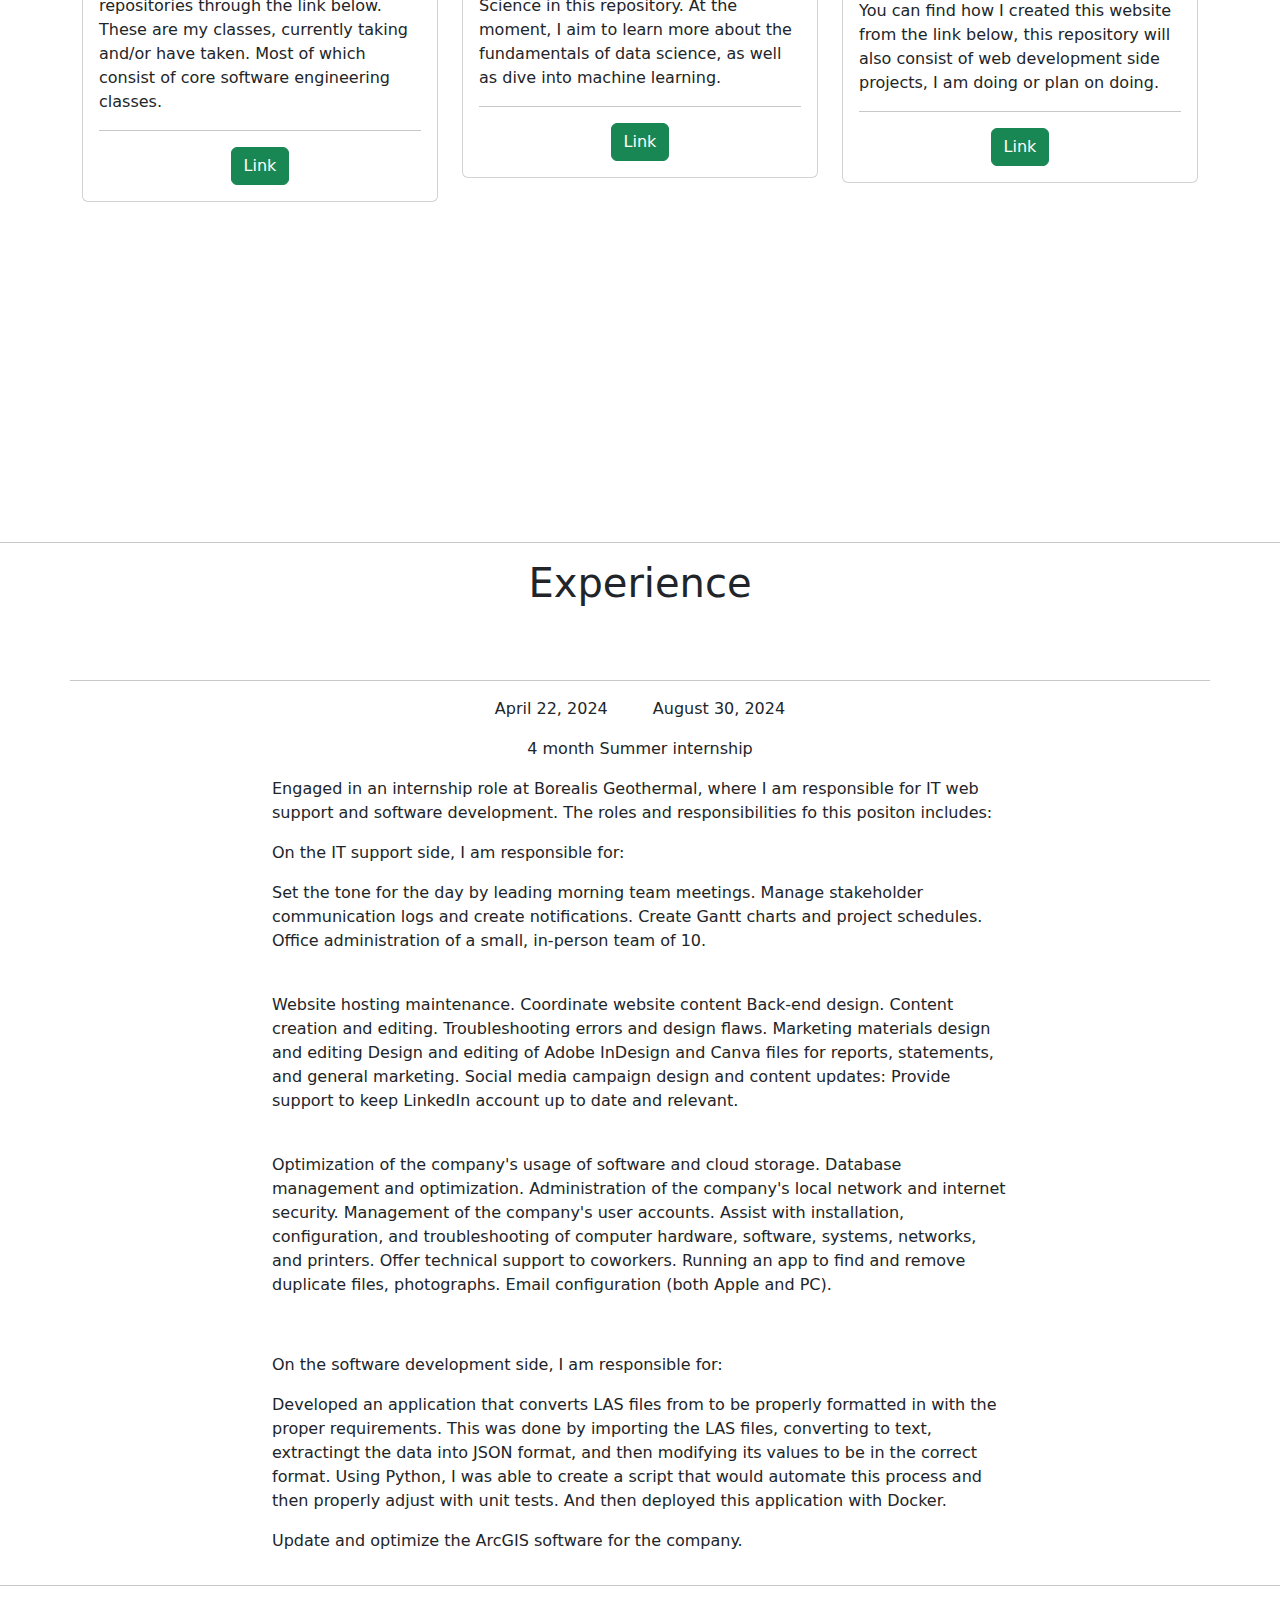
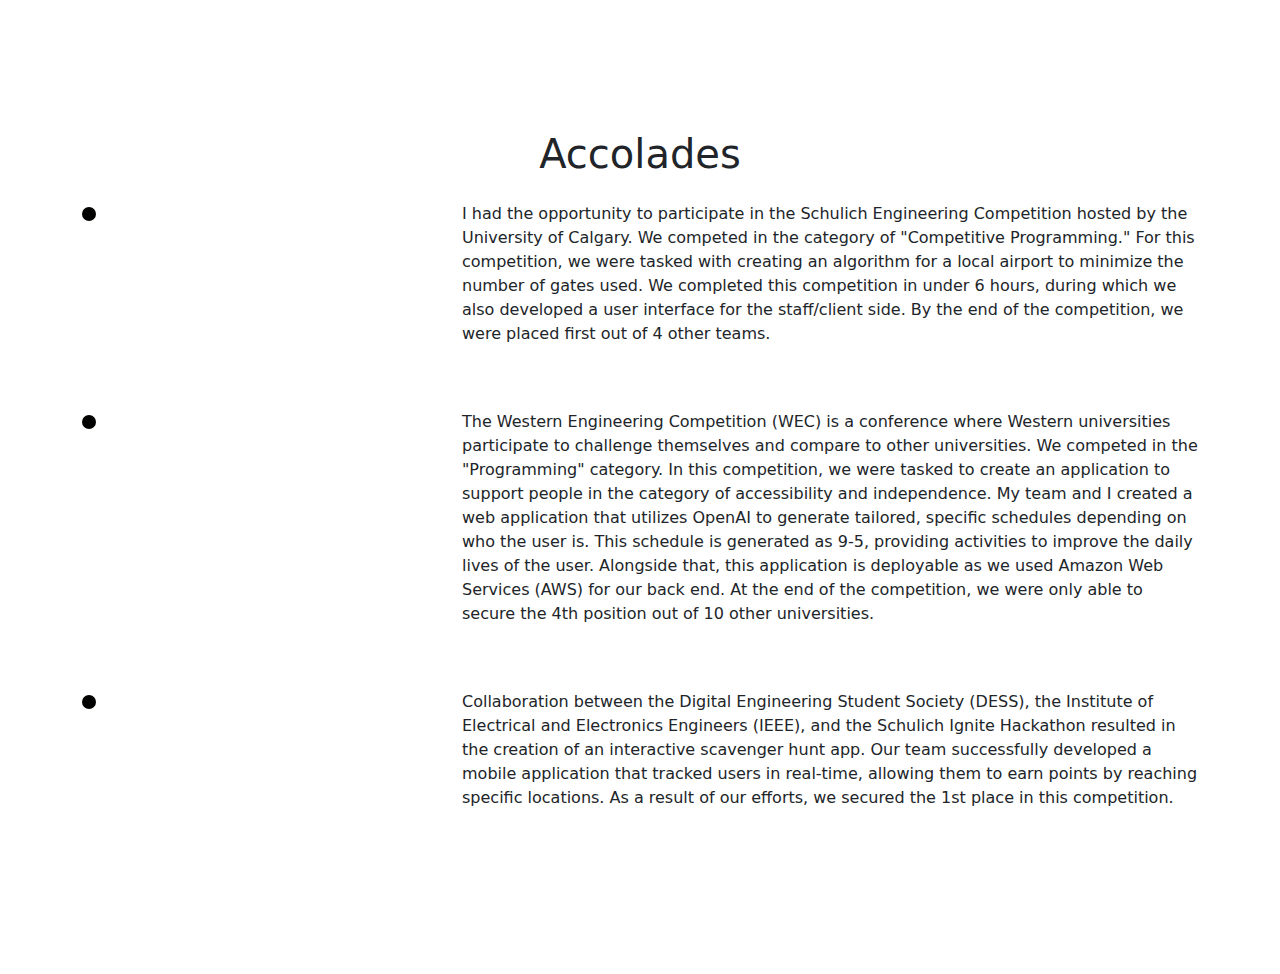
==== commit 9160cf23: "oops" ====
--- a/Personal-Website/index.html
+++ b/Personal-Website/index.html
@@ -420,11 +420,10 @@
                 </p>  
                 <p>
 
-                    Developing an application that converts LAS files from to be properly formatted in with the proper requirements. 
+                    Developed an application that converts LAS files from to be properly formatted in with the proper requirements. 
                     This was done by importing the LAS files, converting to text, extractingt the data into JSON format, and then modifying its values to be in the correct format. 
                     Using Python, I was able to create a script that would automate this process and then properly adjust with unit tests.
                     And then deployed this application with Docker. 
-                    Update and optimize the ArcGIS software for the company. 
 
                 </p>  
                 <p>
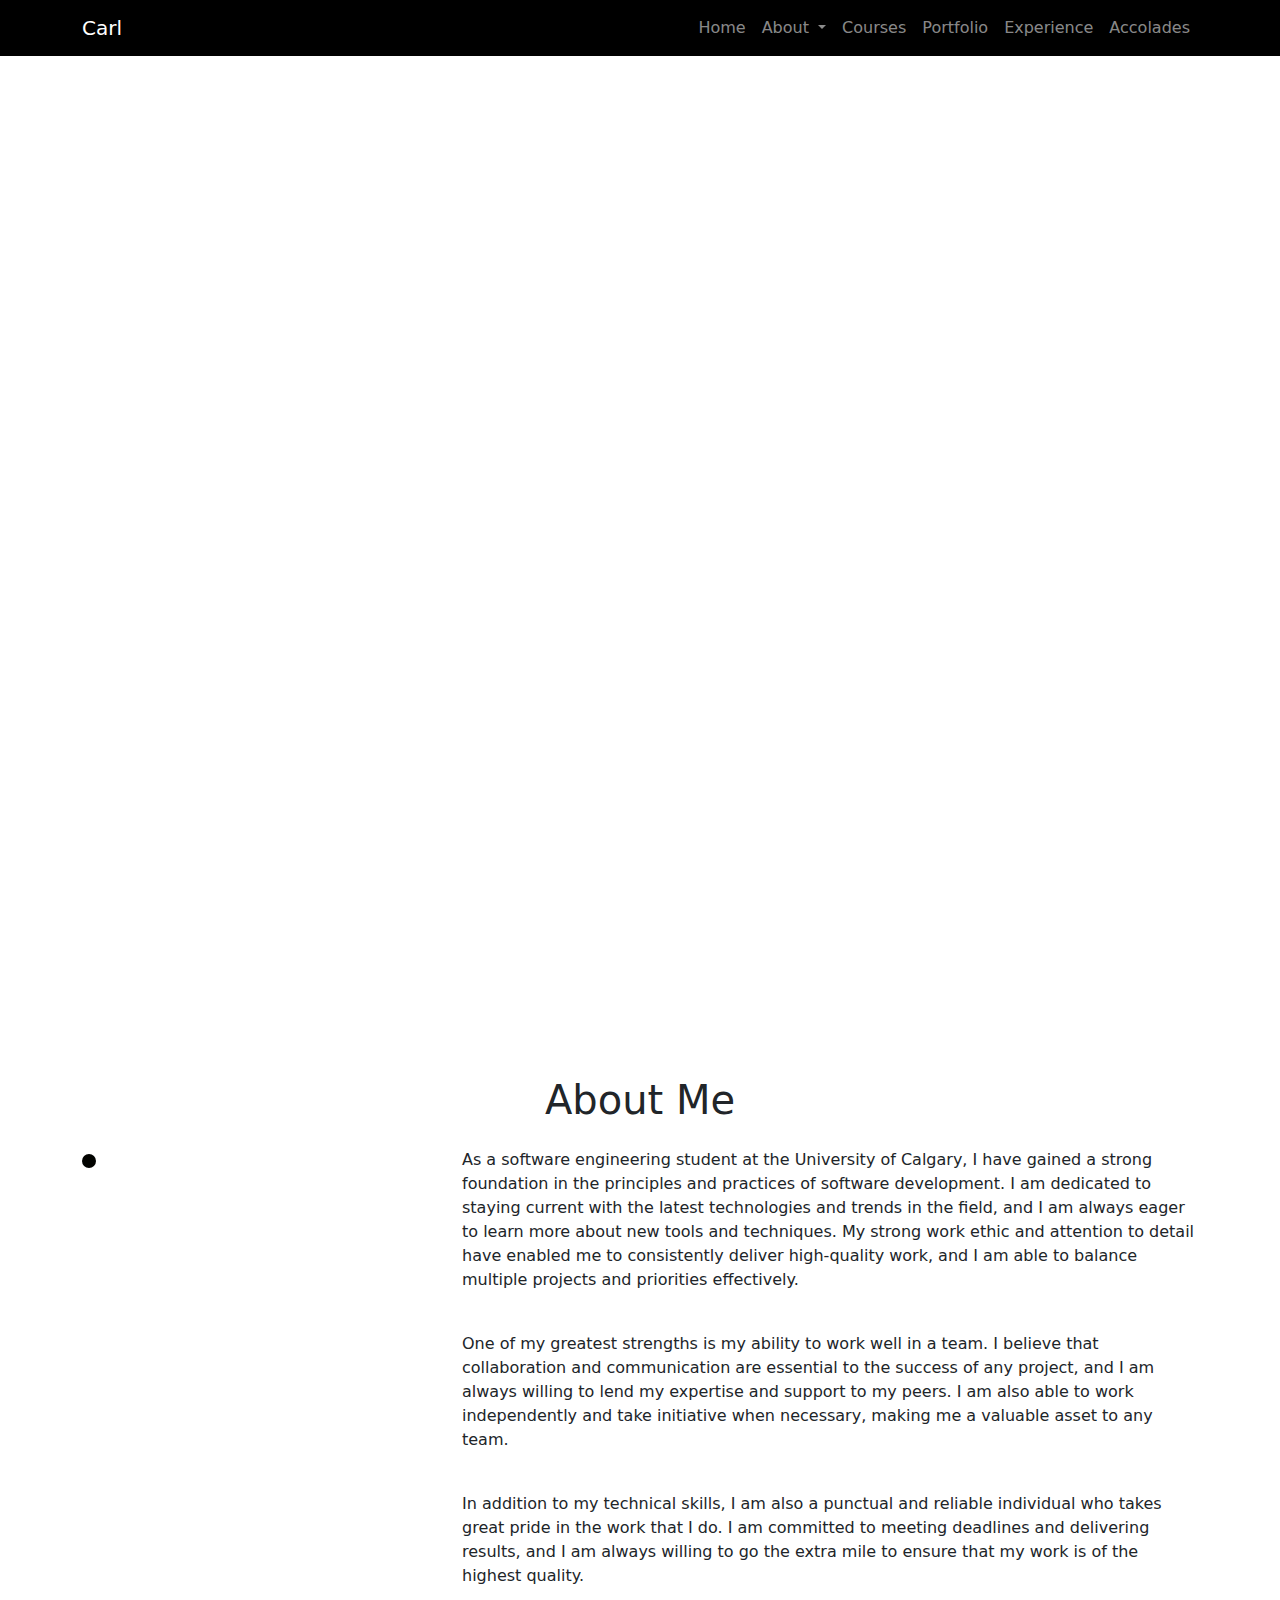
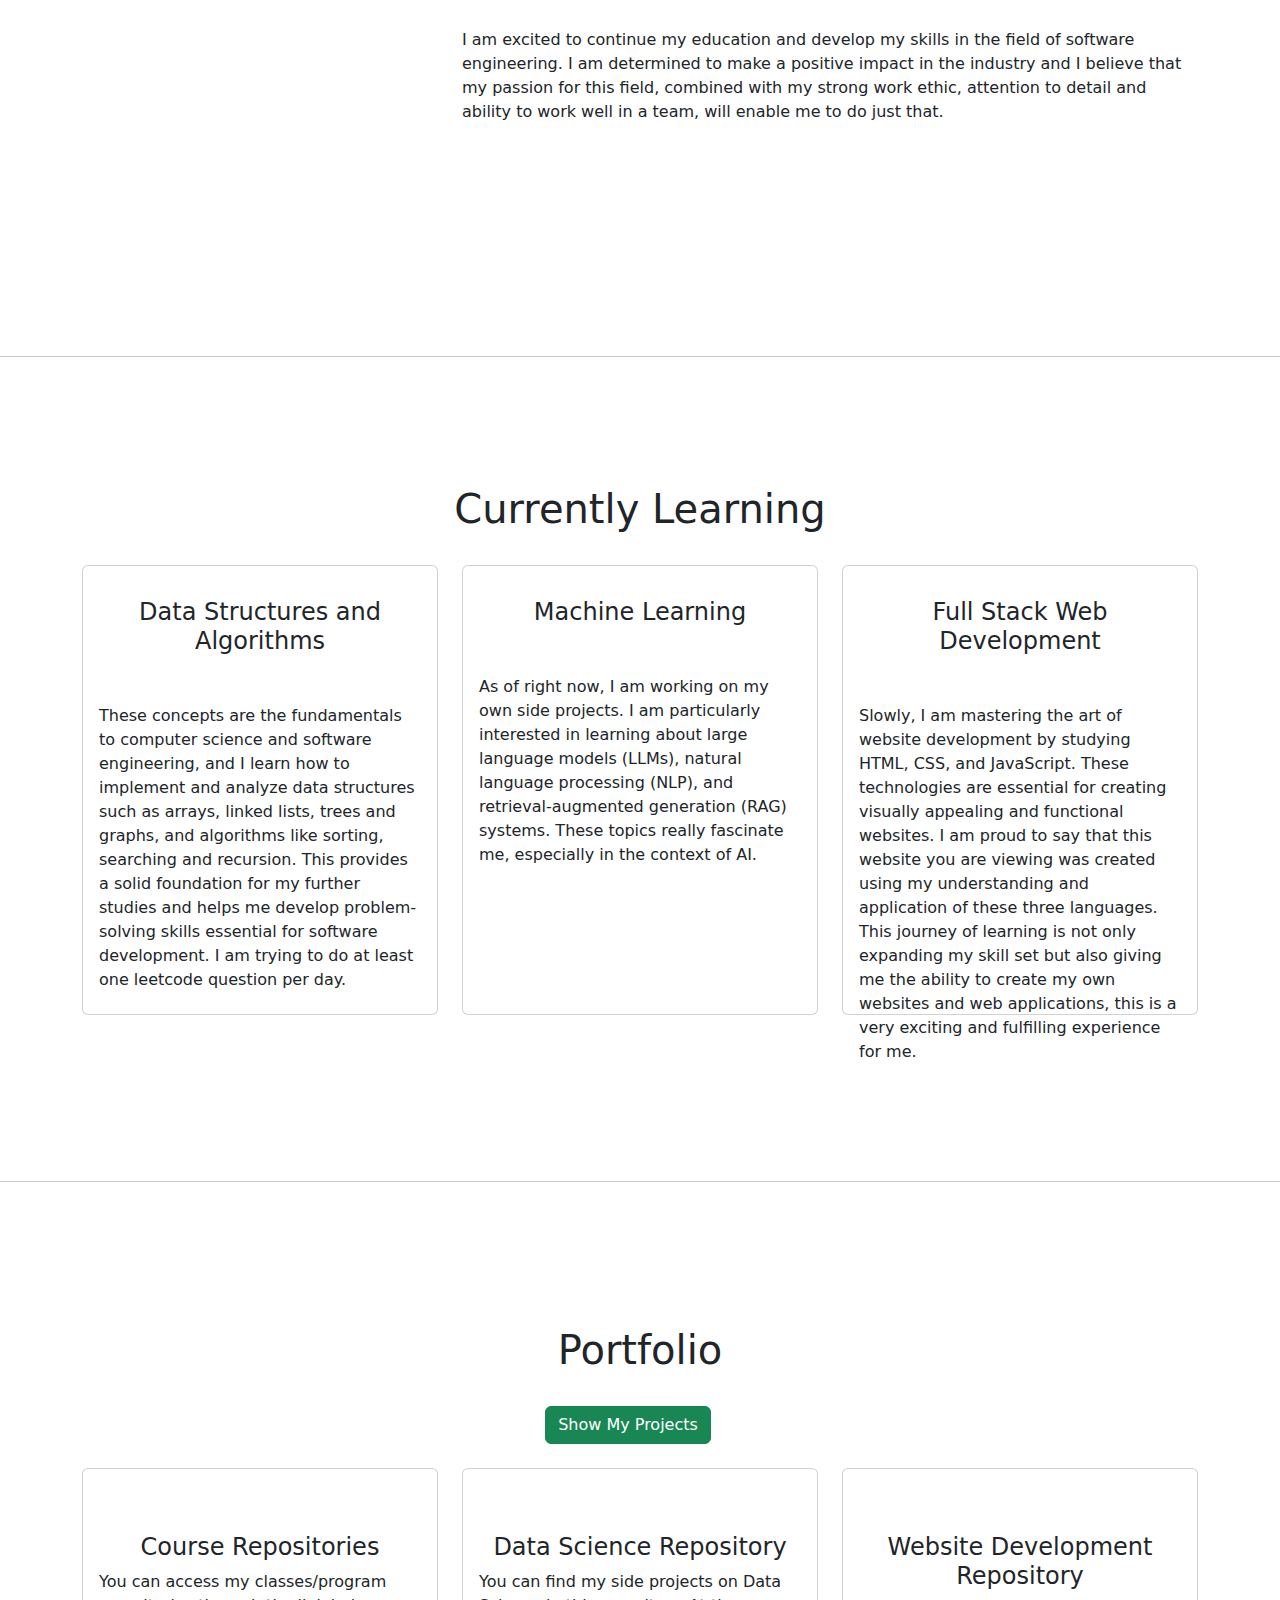
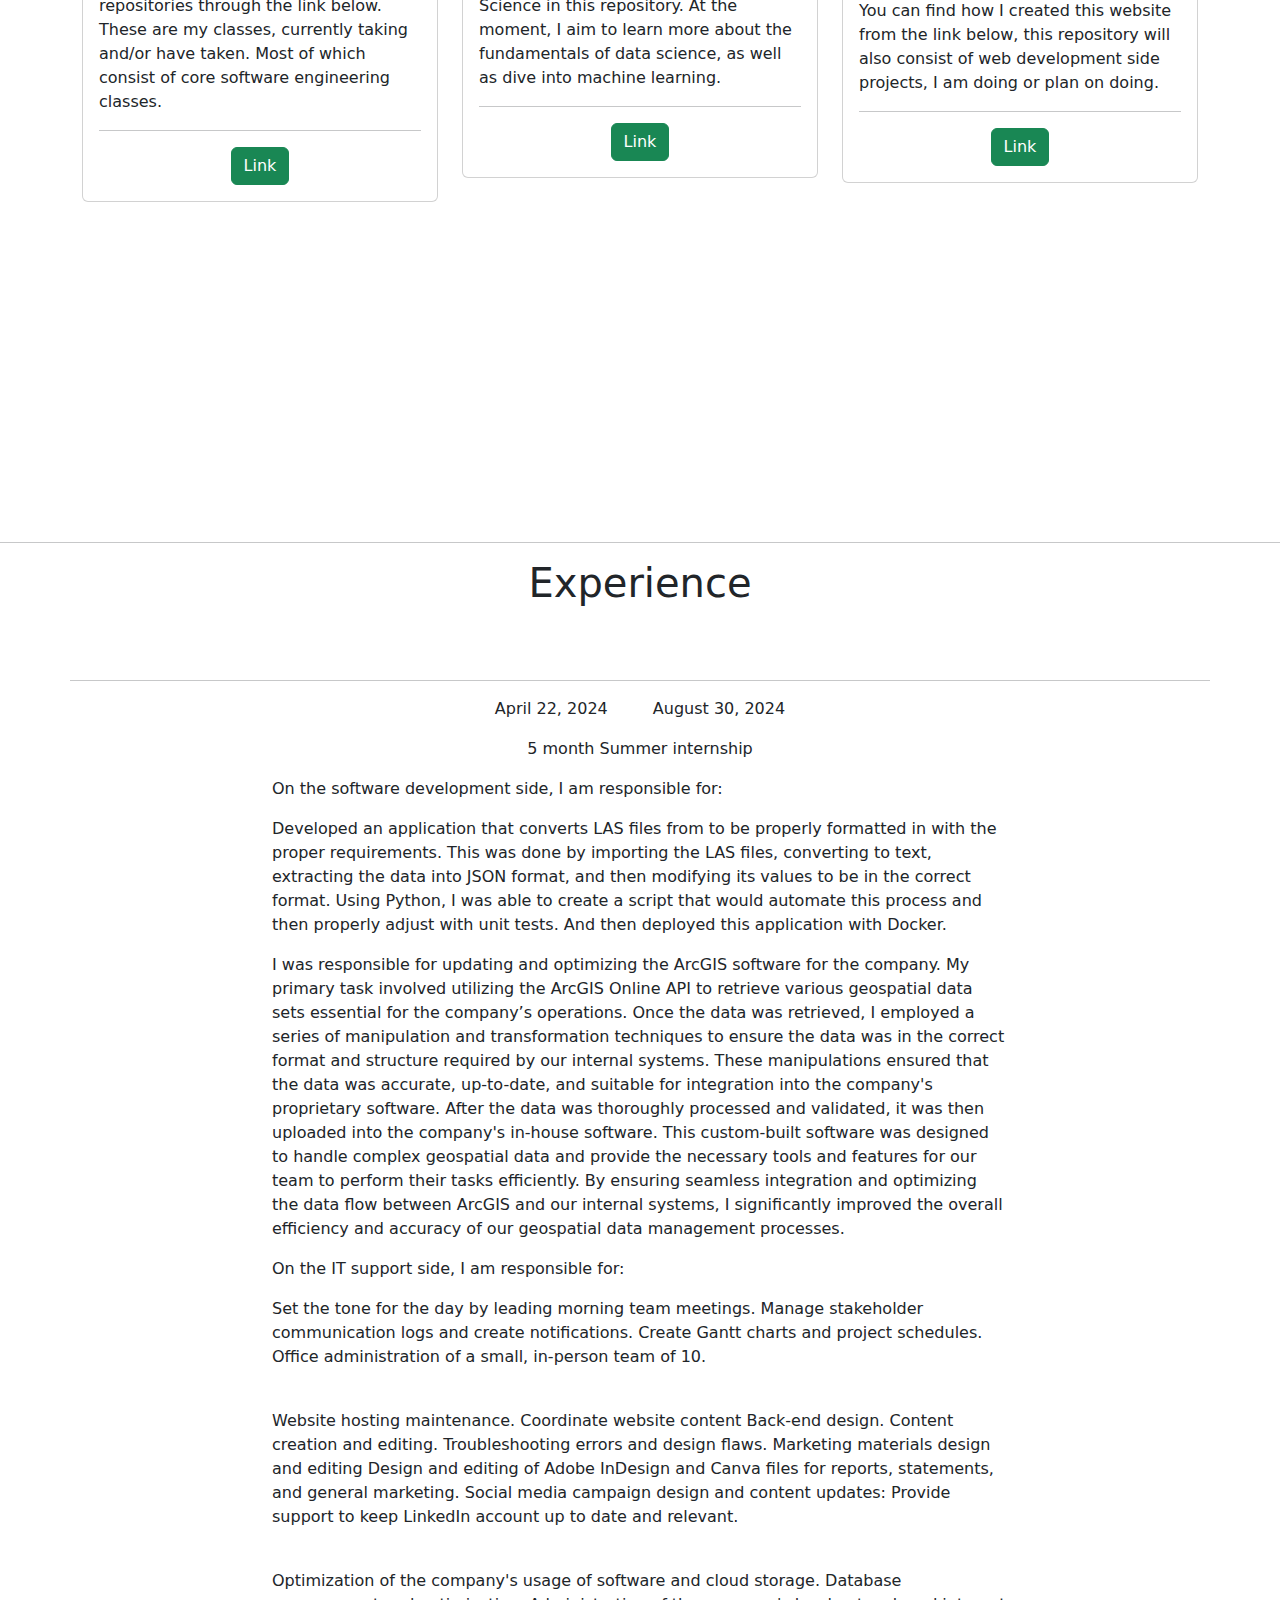
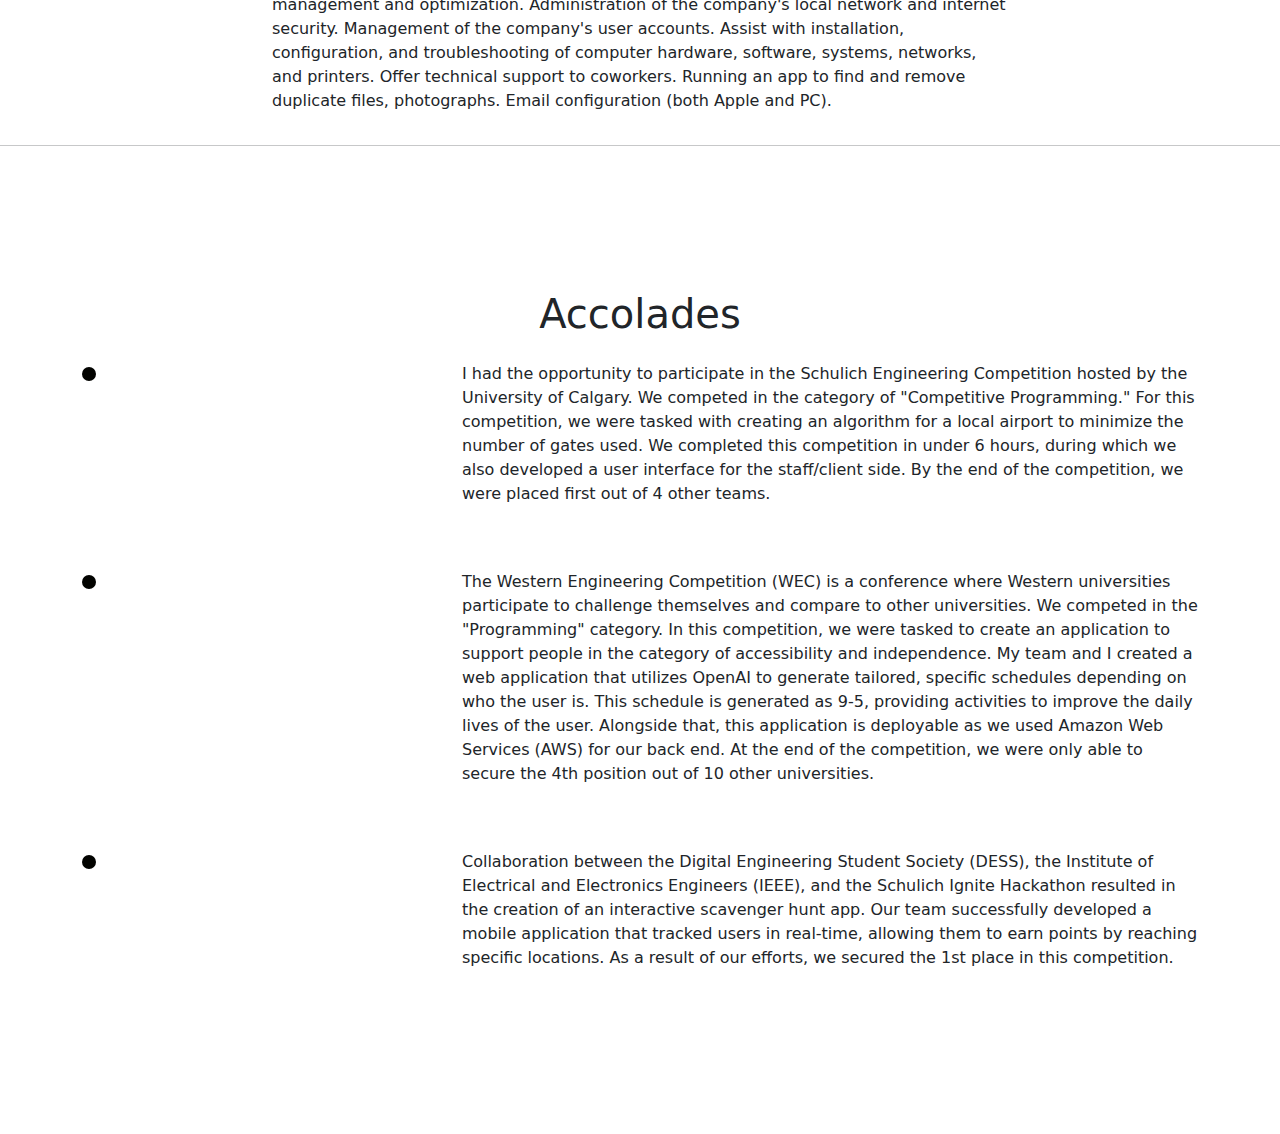
==== commit a33b9473: "minor changes and added heartbeet" ====
--- a/Personal-Website/index.html
+++ b/Personal-Website/index.html
@@ -111,8 +111,8 @@
                         <i class="fas servicesIcon fa-lightbulb"></i>
                         <h4 class="card-title mt-3">Data Structures and Algorithms</h4>
                         <br>
-                        <p class="card-text mt-3">Learning data structures and algorithms in university is a challenging but beneficial experience for me. 
-                            These concepts are fundamental to computer science and software engineering, and I learn how to implement and analyze data structures such as arrays, linked lists, trees and graphs, and algorithms like sorting, searching and recursion. 
+                        <p class="card-text mt-3">
+                            These concepts are the fundamentals to computer science and software engineering, and I learn how to implement and analyze data structures such as arrays, linked lists, trees and graphs, and algorithms like sorting, searching and recursion. 
                             This provides a solid foundation for my further studies and helps me develop problem-solving skills essential for software development. I am trying to do at least one leetcode question per day.
                         </p>
                     </div>
@@ -124,8 +124,13 @@
                         <i class='fas servicesIcon fa-database'></i>
                         <h4 class="card-title mt-3">Machine Learning </h4>
                         <br>
-                        <p class="card-text mt-3"> As of right now, I am enrolled in an introductory machine learning class while also doing my own side projects. These projects include open source Github repositories that I try to contribute to. 
-                            These sort of topics really interest me along with AI.  
+                        <p class="card-text mt-3"> 
+
+                            As of right now, I am working on my own side projects. 
+                            I am particularly interested in learning about large language models (LLMs), natural language processing (NLP), and retrieval-augmented generation (RAG) systems. 
+                            These topics really fascinate me, especially in the context of AI.
+                            
+                    
 
                         </p>
                     </div>
@@ -138,7 +143,7 @@
                         <i class='fas servicesIcon fa-check'></i>
                         <h4 class="card-title mt-3">Full Stack Web Development</h4>
                         <br>
-                        <p class="card-text mt-3">Currently, I am mastering the art of website development by studying HTML, CSS, and JavaScript. 
+                        <p class="card-text mt-3">Slowly, I am mastering the art of website development by studying HTML, CSS, and JavaScript. 
                             These technologies are essential for creating visually appealing and functional websites. I am proud to say that this website you are viewing was created using my understanding and application of these three languages. 
                             This journey of learning is not only expanding my skill set but also giving me the ability to create my own websites and web applications, this is a very exciting and fulfilling experience for me.
                         </p>
@@ -166,6 +171,32 @@
                     <div class="collapse" id="projectSection">
                         <div class="card mt-3">
                             <div class="card-body">
+
+                                <div class="row mt-4 justify-content-center">
+                                    <div class="col-lg-8 ">
+                                        <p>
+                                            This web application was developed using HTML, CSS, and JavaScript. The primary purpose of the application is to gather information on whether or not people are interested in a new drink product. 
+                                            The frontend of the application is designed to be user-friendly and visually appealing, ensuring a smooth experience for visitors as they interact with the form and submit their details.
+                                        </p>
+                                        For data collection and storage, I utilized Google Firebase as the backend. Firebase provides a robust and scalable platform for storing customer information securely. It also offers real-time database capabilities, which ensures that the data is updated instantly as users submit their responses. 
+                                        This integration with Firebase allows for efficient handling and retrieval of data, which is essential for analyzing customer interest and feedback effectively.
+
+                                        </p>
+                                        </p>
+                                        To make the web application accessible to users, I deployed it using Netlify. 
+                                        Netlify is a powerful platform that simplifies the process of deploying web applications by providing continuous deployment from GitHub repositories. 
+                                        This ensures that any updates or changes to the application are automatically deployed, keeping the site current and reducing manual deployment efforts. By leveraging Netlify's capabilities, the web application is hosted reliably, with fast load times and high availability.
+
+
+
+                                        </p>
+                                        <br>
+                                    </div>
+                                    <div class="col-lg-8 d-flex align-items-center">
+                                        <img src="https://i.postimg.cc/d3BydQWv/Screenshot-2024-07-23-at-11-39-54-AM.png" class="imageAccolades mx-auto" alt="">
+                                    </div>
+                                </div>
+                                <hr> 
                                 <div class="row mt-4 justify-content-center">
                                     <div class="col-lg-8 ">
                                         <p>
@@ -367,15 +398,35 @@
             <hr>
 
             <div class="col-lg-8">
+                
                 <div class="date-section" style="text-align: center;">
                     <p class="date-range jus">April 22, 2024 <i class="fas fa-arrow-right" style="padding: 20px;""></i> August 30, 2024</p>
-                    <p> 4 month Summer internship</p>
-                </div>                
-                <p>
-                    Engaged in an internship role at Borealis Geothermal, where I am responsible for IT web support and software development.
-                    The roles and responsibilities fo this positon includes: 
-
-                </p>
+                    <p> 5 month Summer internship</p>
+                </div>        
+                <p>
+                    On the software development side, I am responsible for: 
+                    </p>  
+                    <p>
+    
+                        Developed an application that converts LAS files from to be properly formatted in with the proper requirements. 
+                        This was done by importing the LAS files, converting to text, extracting the data into JSON format, and then modifying its values to be in the correct format. 
+                        Using Python, I was able to create a script that would automate this process and then properly adjust with unit tests.
+                        And then deployed this application with Docker. 
+    
+                    </p>  
+                    <p>
+    
+                        I was responsible for updating and optimizing the ArcGIS software for the company. My primary task involved utilizing the ArcGIS Online API to retrieve various geospatial data sets essential for the company’s operations. 
+                        Once the data was retrieved, I employed a series of manipulation and transformation techniques to ensure the data was in the correct format and structure required by our internal systems.
+    
+                        These manipulations ensured that the data was accurate, up-to-date, and suitable for integration into the company's proprietary software.
+    
+                        After the data was thoroughly processed and validated, it was then uploaded into the company's in-house software. This custom-built software was designed to handle complex geospatial data and provide the necessary tools and features for our team to perform their tasks efficiently. 
+                        By ensuring seamless integration and optimizing the data flow between ArcGIS and our internal systems, I significantly improved the overall efficiency and accuracy of our geospatial data management processes.
+    
+    
+                    </p>  
+               
                 <p>
                     On the IT support side, I am responsible for:
 
@@ -412,25 +463,10 @@
 
                 </p>  
 
-                <div class="date-section" style="text-align: center;">
+                <!-- <div class="date-section" style="text-align: center;">
                     <p class="date-range jus"><i class="fas fa-arrow-right" style="padding: 20px;""></i> </p>
-                </div> 
-                <p>
-                On the software development side, I am responsible for: 
-                </p>  
-                <p>
-
-                    Developed an application that converts LAS files from to be properly formatted in with the proper requirements. 
-                    This was done by importing the LAS files, converting to text, extractingt the data into JSON format, and then modifying its values to be in the correct format. 
-                    Using Python, I was able to create a script that would automate this process and then properly adjust with unit tests.
-                    And then deployed this application with Docker. 
-
-                </p>  
-                <p>
-
-                    Update and optimize the ArcGIS software for the company. 
-
-                </p>  
+                </div>  -->
+               
 
             </div>
         </div>
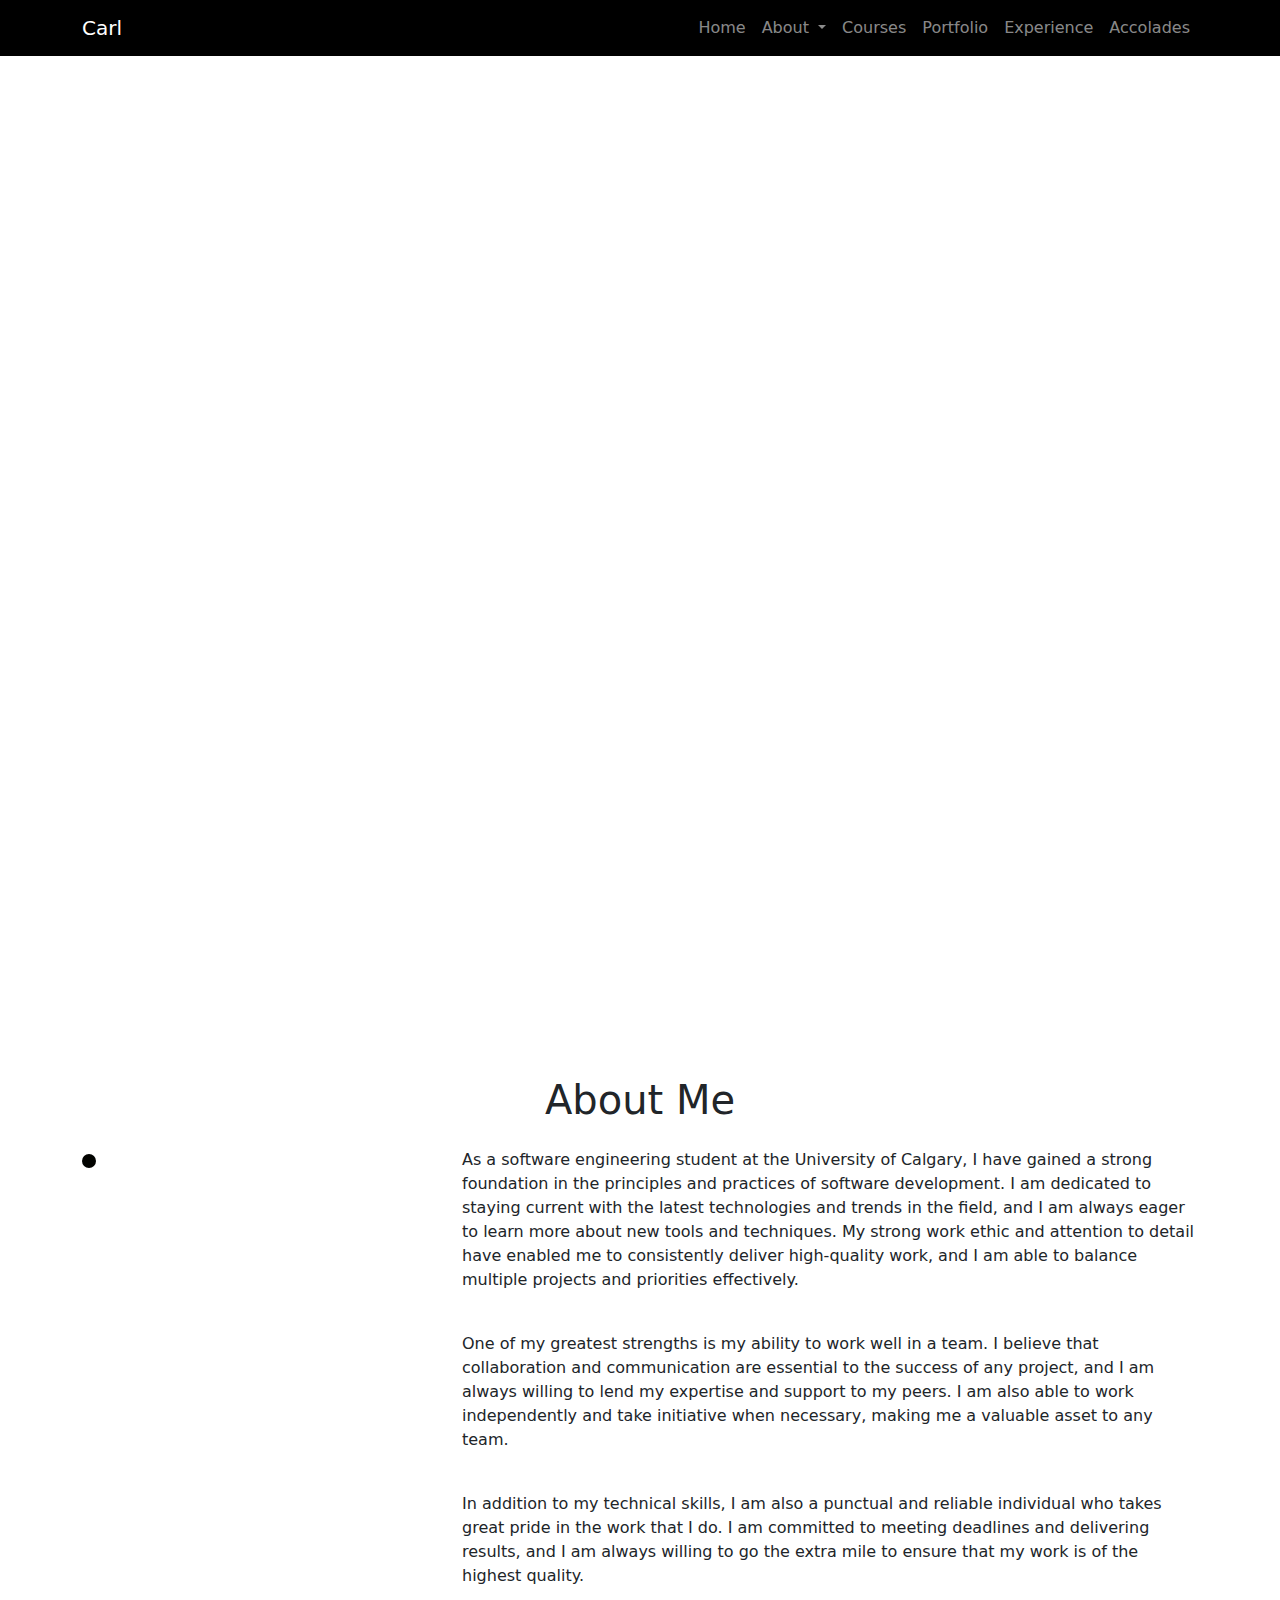
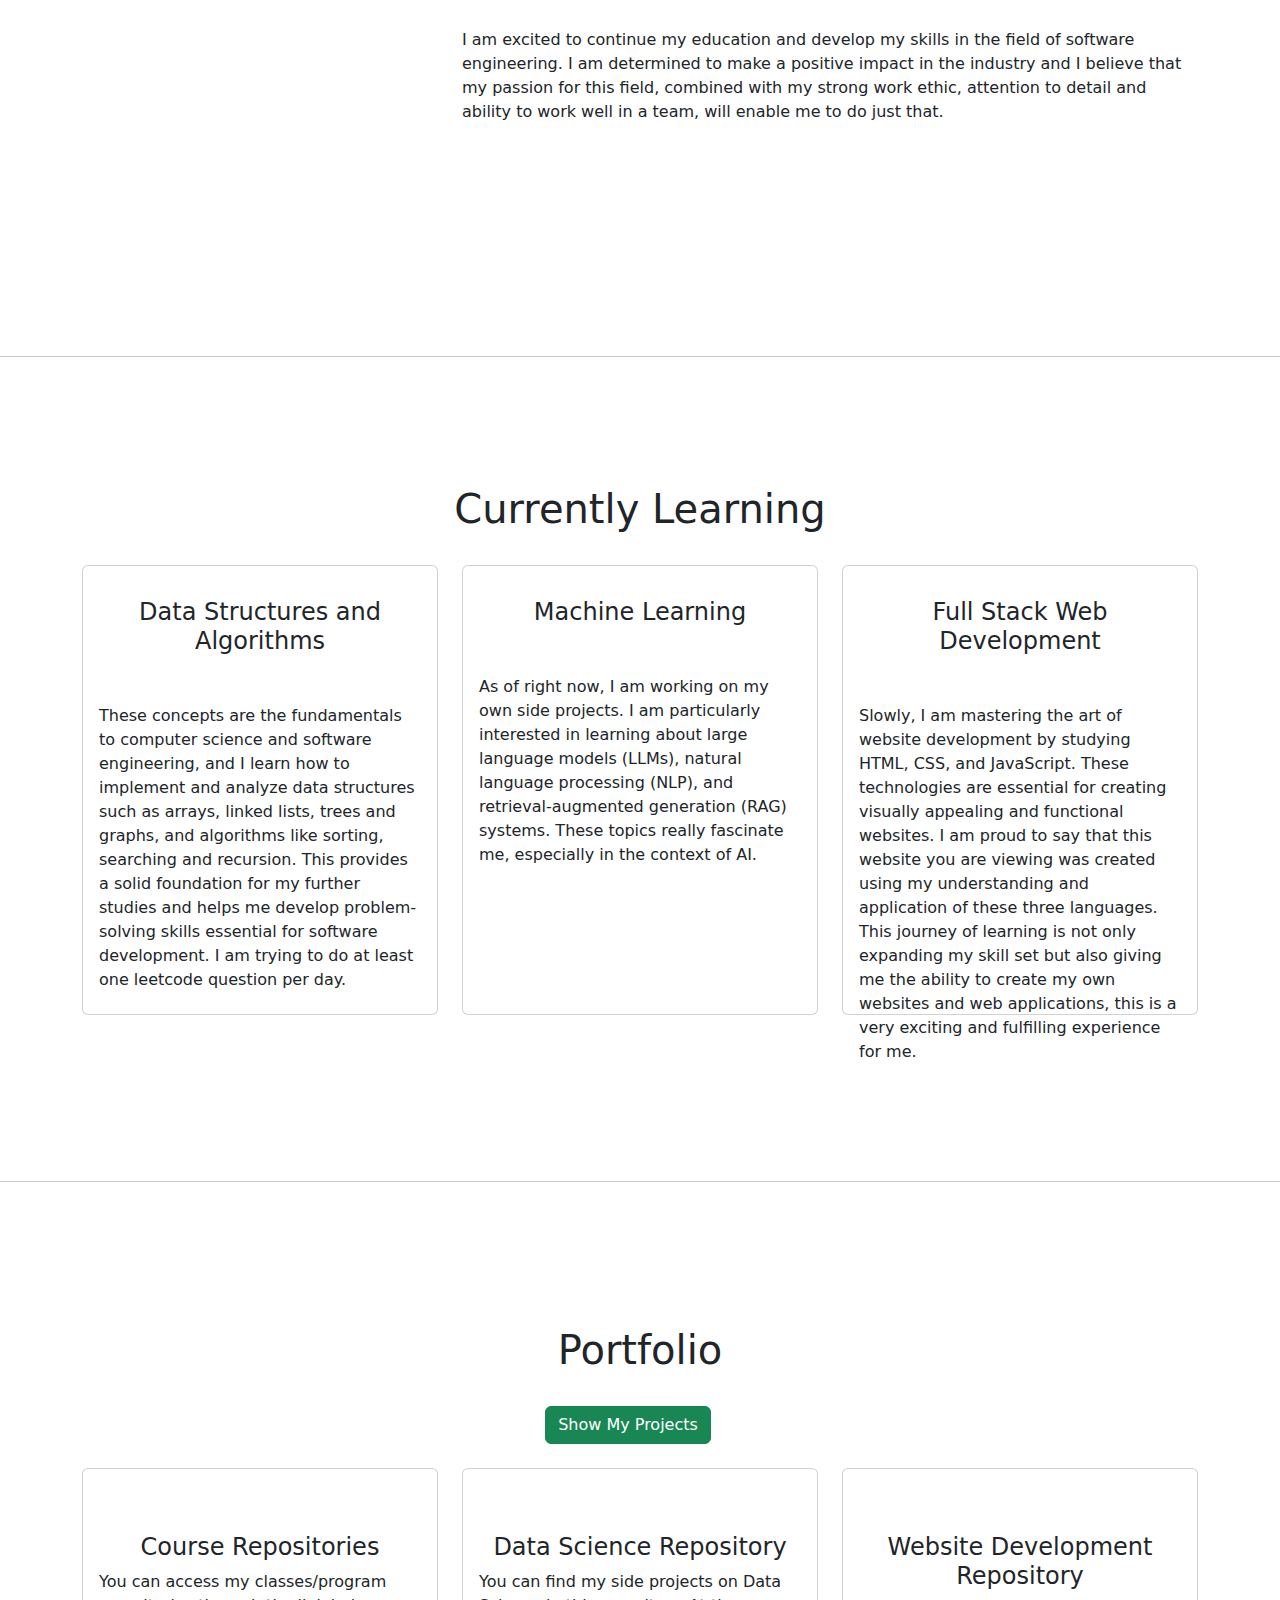
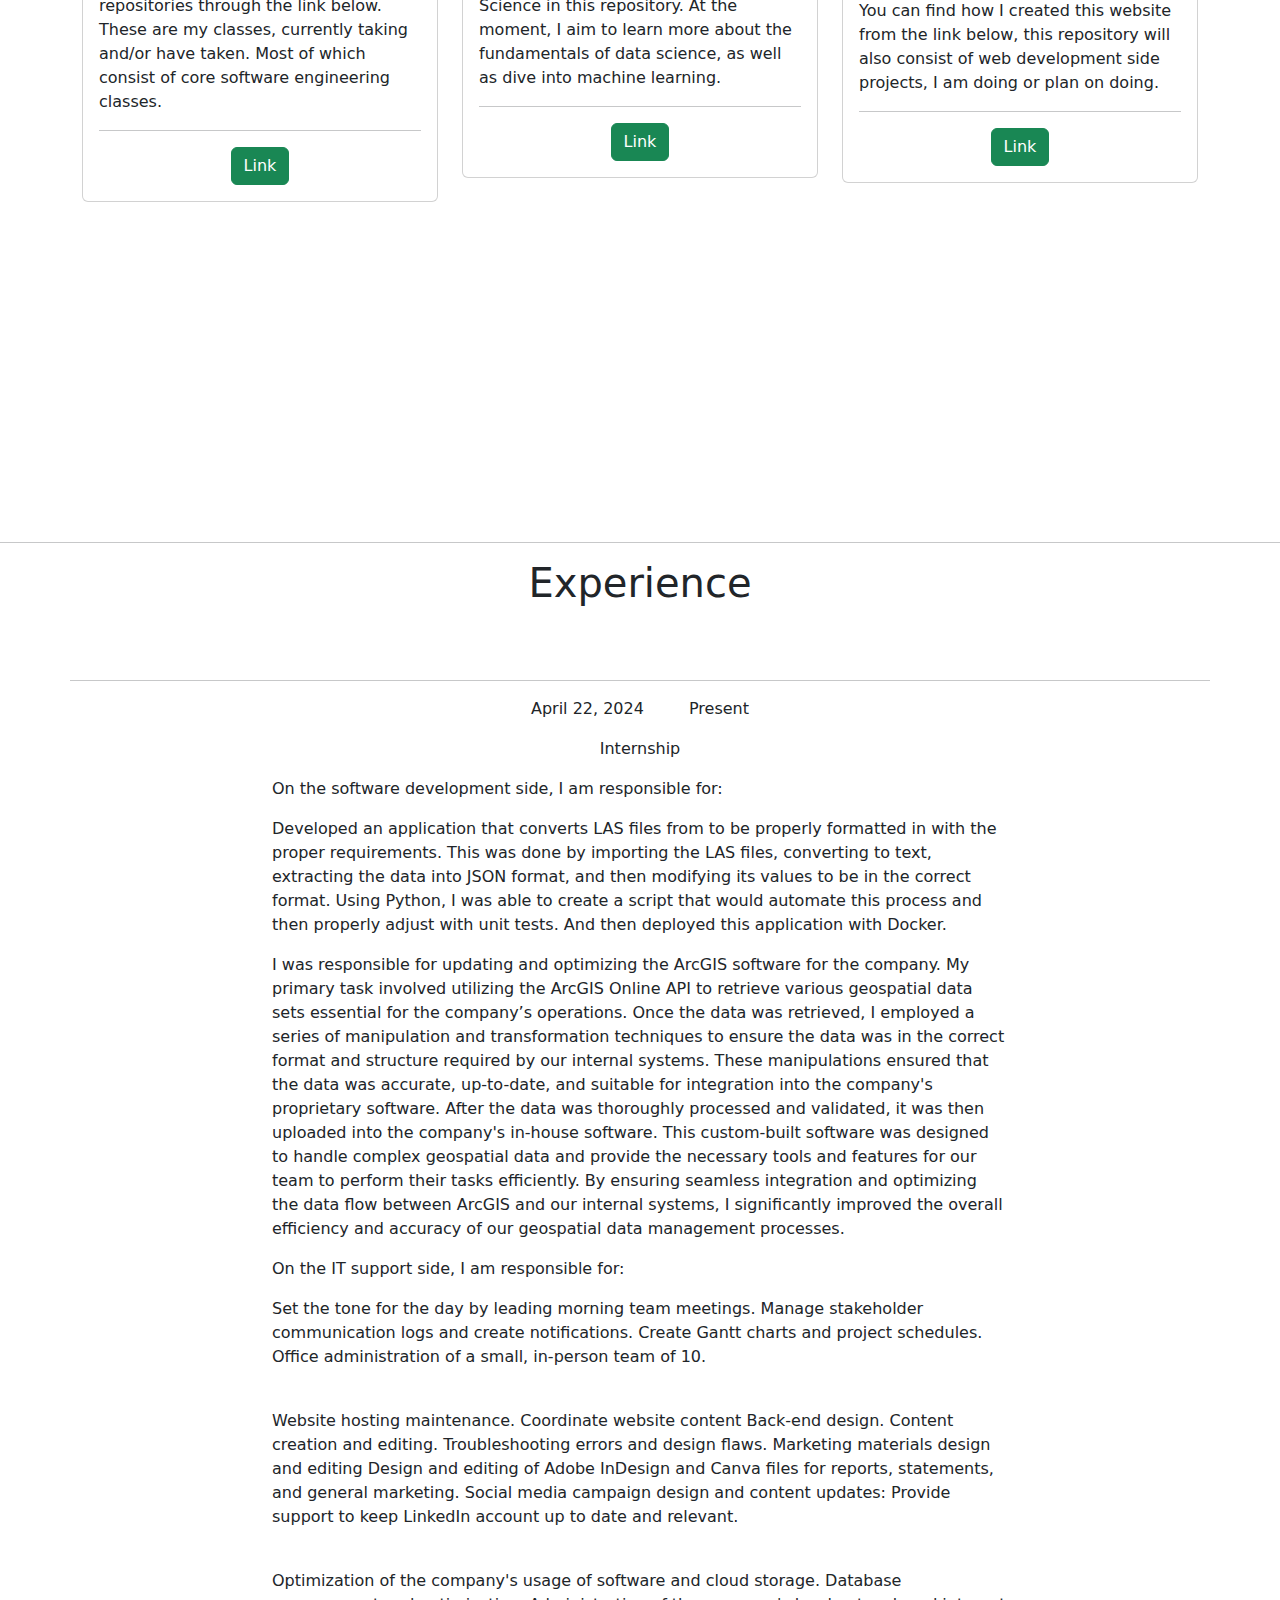
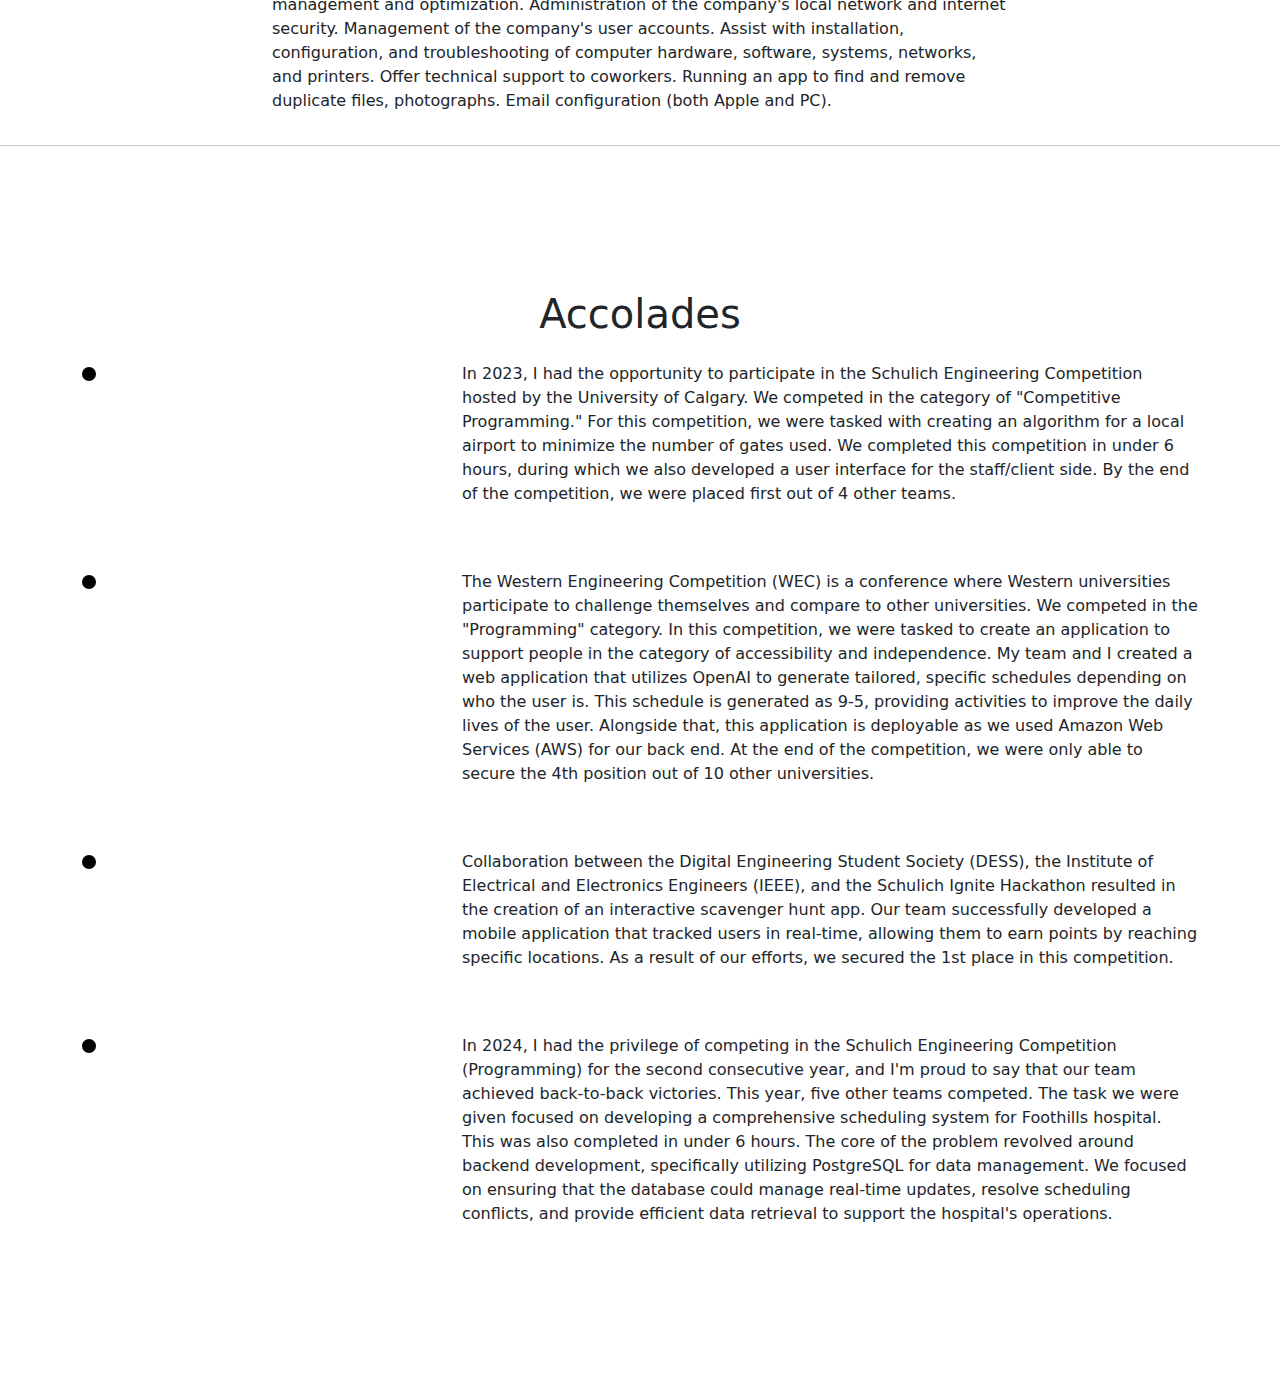
==== commit 04e56a93: "updated October 2024" ====
--- a/Personal-Website/index.html
+++ b/Personal-Website/index.html
@@ -76,7 +76,7 @@
         <h1 class="text-center">About Me</h1>
         <div class="row mt-4">
             <div class="col-lg-4">
-                <img src="https://avatars.githubusercontent.com/u/114008663?v=4" class= "imageAboutPage" alt="">
+                <img src="https://media.licdn.com/dms/image/v2/D5603AQF2kgOymDbXZA/profile-displayphoto-shrink_800_800/profile-displayphoto-shrink_800_800/0/1729457478387?e=1735171200&v=beta&t=jP5pAECLl26jZZLclcsK48MPCTxvlLjiR9-FcNhwPbc" class= "imageAboutPage" alt="">
             </div>
 
             <div class="col-lg-8">
@@ -175,6 +175,35 @@
                                 <div class="row mt-4 justify-content-center">
                                     <div class="col-lg-8 ">
                                         <p>
+                                            During the Schulich Engineering Competition 2024, my team and I were tasked with developing a scheduling system tailored for Foothills hospital, with a primary focus on backend development using PostgreSQL. 
+                                            The goal was to optimize the scheduling process for both patients and staff, ensuring that hospital resources were used efficiently while reducing patient wait times. We approached this challenge by designing algorithms that balanced staff availability with patient needs, and we structured the database to support real-time updates, scalability, and conflict resolution. 
+                                           
+                                        </p>
+                                        My main contribution was connecting the API endpoints to the PostgreSQL database. I ensured that data retrieval and updates were accurate and efficient, enabling seamless communication between the frontend and backend systems. 
+                                        This allowed the scheduling system to provide real-time information and updates for both hospital staff and patients, ensuring that schedules were always up-to-date and conflicts were minimized.
+                                        </p>
+
+                                        </p>
+                                        <br>
+                                    </div>
+                                    <div class="col-lg-8 d-flex align-items-center">
+                                        <img src="https://i.postimg.cc/fTXntpbF/Screenshot-2024-10-23-at-11-16-42-AM-1.png" class="imageAccolades mx-auto" alt="">
+                                    </div>
+                                    <div class="row mt-4 justify-content-center">
+                                        <div class="col-lg-6">
+                                            <img src="https://i.postimg.cc/fWVhZJQM/Screenshot-2024-10-23-at-11-15-30-AM.png" class="imageAccolades img-fluid mx-auto d-block" alt="" style="max-height: 600px;">
+                                        </div>
+                                        <div class="col-lg-6">
+                                            <img src="https://i.postimg.cc/wxnYBg9L/Screenshot-2024-10-23-at-11-04-43-AM.png" class="imageAccolades img-fluid mx-auto d-block" alt="" style="max-height: 600px;">
+                                        </div>
+                                    </div>
+                                </div>
+                                <hr>
+                                
+
+                                <div class="row mt-4 justify-content-center">
+                                    <div class="col-lg-8 ">
+                                        <p>
                                             This web application was developed using HTML, CSS, and JavaScript. The primary purpose of the application is to gather information on whether or not people are interested in a new drink product. 
                                             The frontend of the application is designed to be user-friendly and visually appealing, ensuring a smooth experience for visitors as they interact with the form and submit their details.
                                         </p>
@@ -400,8 +429,8 @@
             <div class="col-lg-8">
                 
                 <div class="date-section" style="text-align: center;">
-                    <p class="date-range jus">April 22, 2024 <i class="fas fa-arrow-right" style="padding: 20px;""></i> August 30, 2024</p>
-                    <p> 5 month Summer internship</p>
+                    <p class="date-range jus">April 22, 2024 <i class="fas fa-arrow-right" style="padding: 20px;""></i> Present </p>
+                    <p>  Internship </p>
                 </div>        
                 <p>
                     On the software development side, I am responsible for: 
@@ -485,7 +514,7 @@
 
             <div class="col-lg-8">
                 <p>
-                    I had the opportunity to participate in the Schulich Engineering Competition hosted by the University of Calgary. We competed in the category of "Competitive Programming." For this competition, we were tasked with creating an algorithm for a local airport to minimize the number of gates used. 
+                    In 2023, I had the opportunity to participate in the Schulich Engineering Competition hosted by the University of Calgary. We competed in the category of "Competitive Programming." For this competition, we were tasked with creating an algorithm for a local airport to minimize the number of gates used. 
                     
                     We completed this competition in under 6 hours, during which we also developed a user interface for the staff/client side. By the end of the competition, we were placed first out of 4 other teams.
                 </p>
@@ -519,6 +548,25 @@
                     As a result of our efforts, we secured the 1st place in this competition.
                 </p>
                 <br>
+            </div>
+        </div>
+
+        <div class="row mt-4">
+            <div class="col-lg-4">
+                <img src="https://static.wixstatic.com/media/d4dc90_df2ad578811045568a00a225f7d5dc1b.png/v1/fill/w_560,h_320,al_c,q_85,usm_0.66_1.00_0.01,enc_auto/d4dc90_df2ad578811045568a00a225f7d5dc1b.png" class= "imageAccolades" alt="">
+            </div>
+
+            <div class="col-lg-8">
+                <p>
+                    In 2024, I had the privilege of competing in the Schulich Engineering Competition (Programming) for the second consecutive year, and I'm proud to say that our team achieved back-to-back victories. This year, five other teams competed.  
+                    The task we were given focused on developing a comprehensive scheduling system for Foothills hospital. This was also completed in under 6 hours.
+
+                    The core of the problem revolved around backend development, specifically utilizing PostgreSQL for data management.
+                    We focused on ensuring that the database could manage real-time updates, resolve scheduling conflicts, and provide efficient data retrieval to support the hospital's operations. 
+                    
+                </p>
+                <br>
+
             </div>
         </div>
 
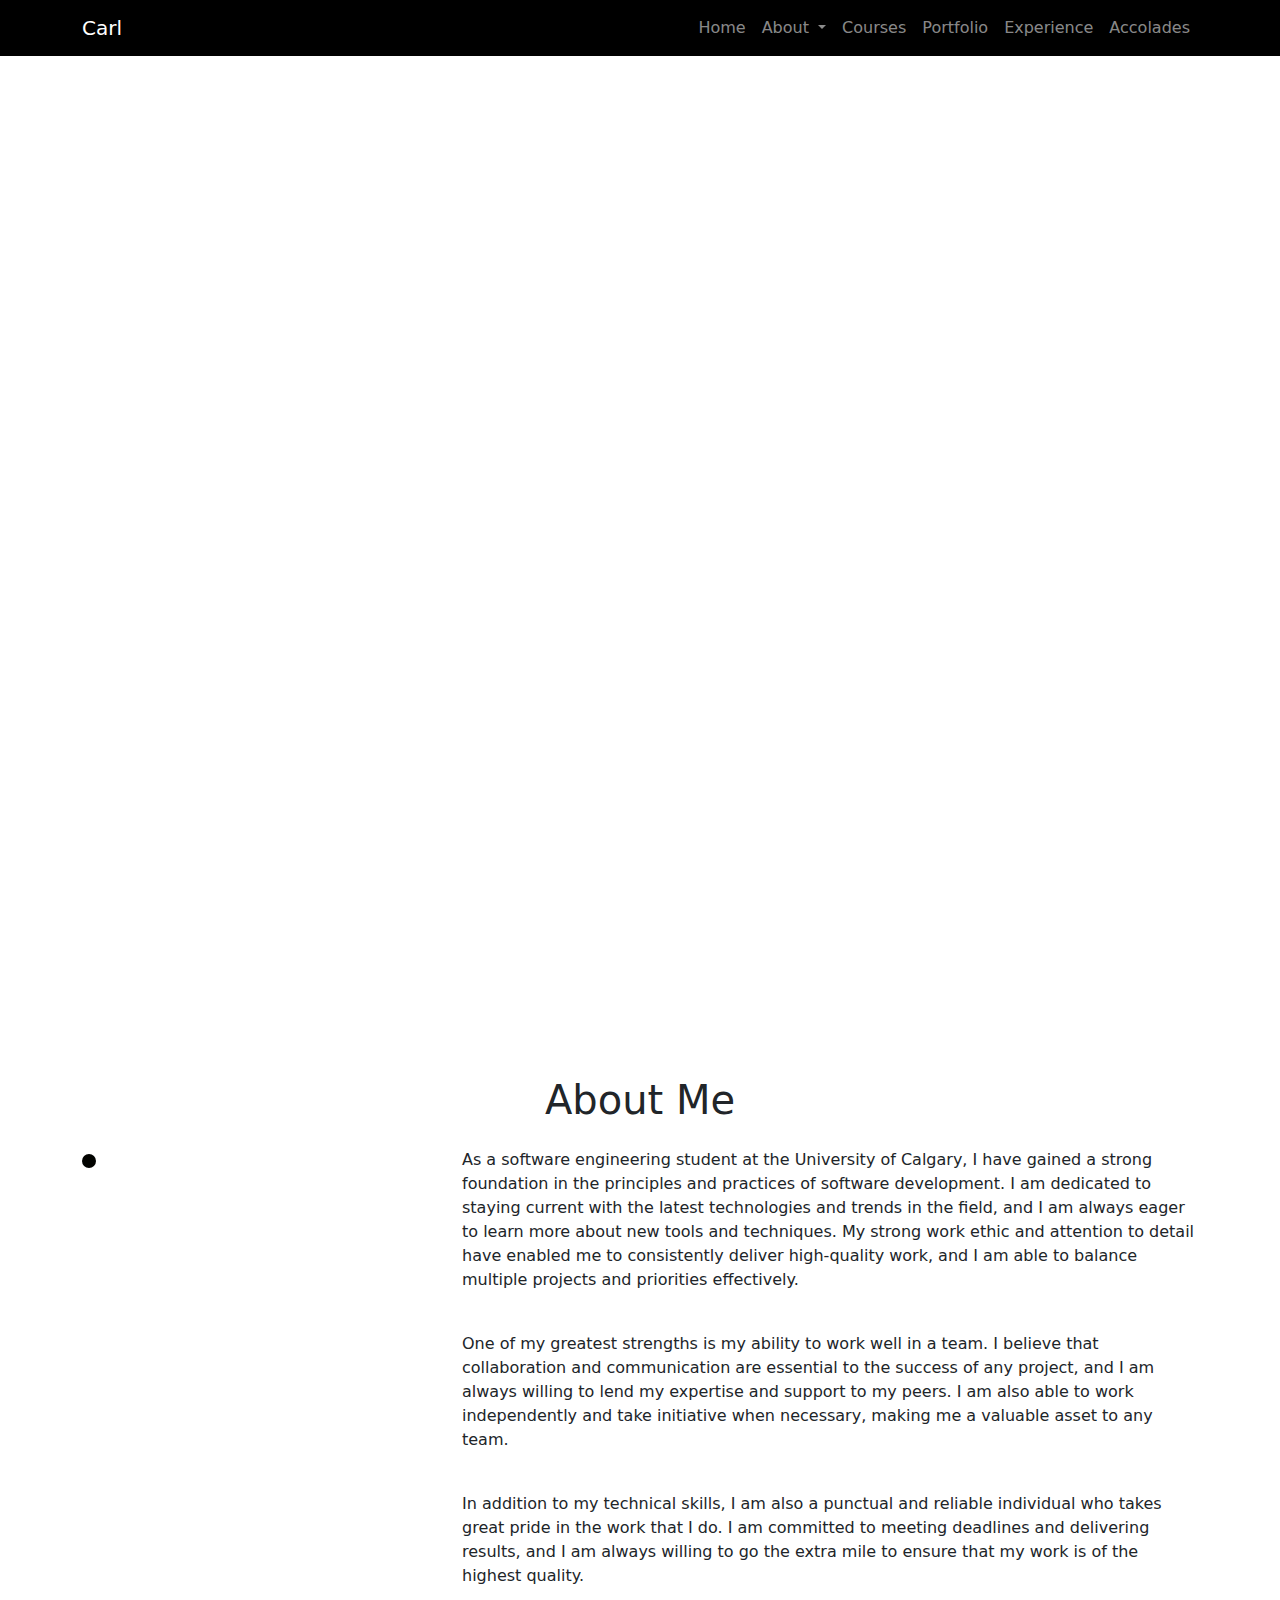
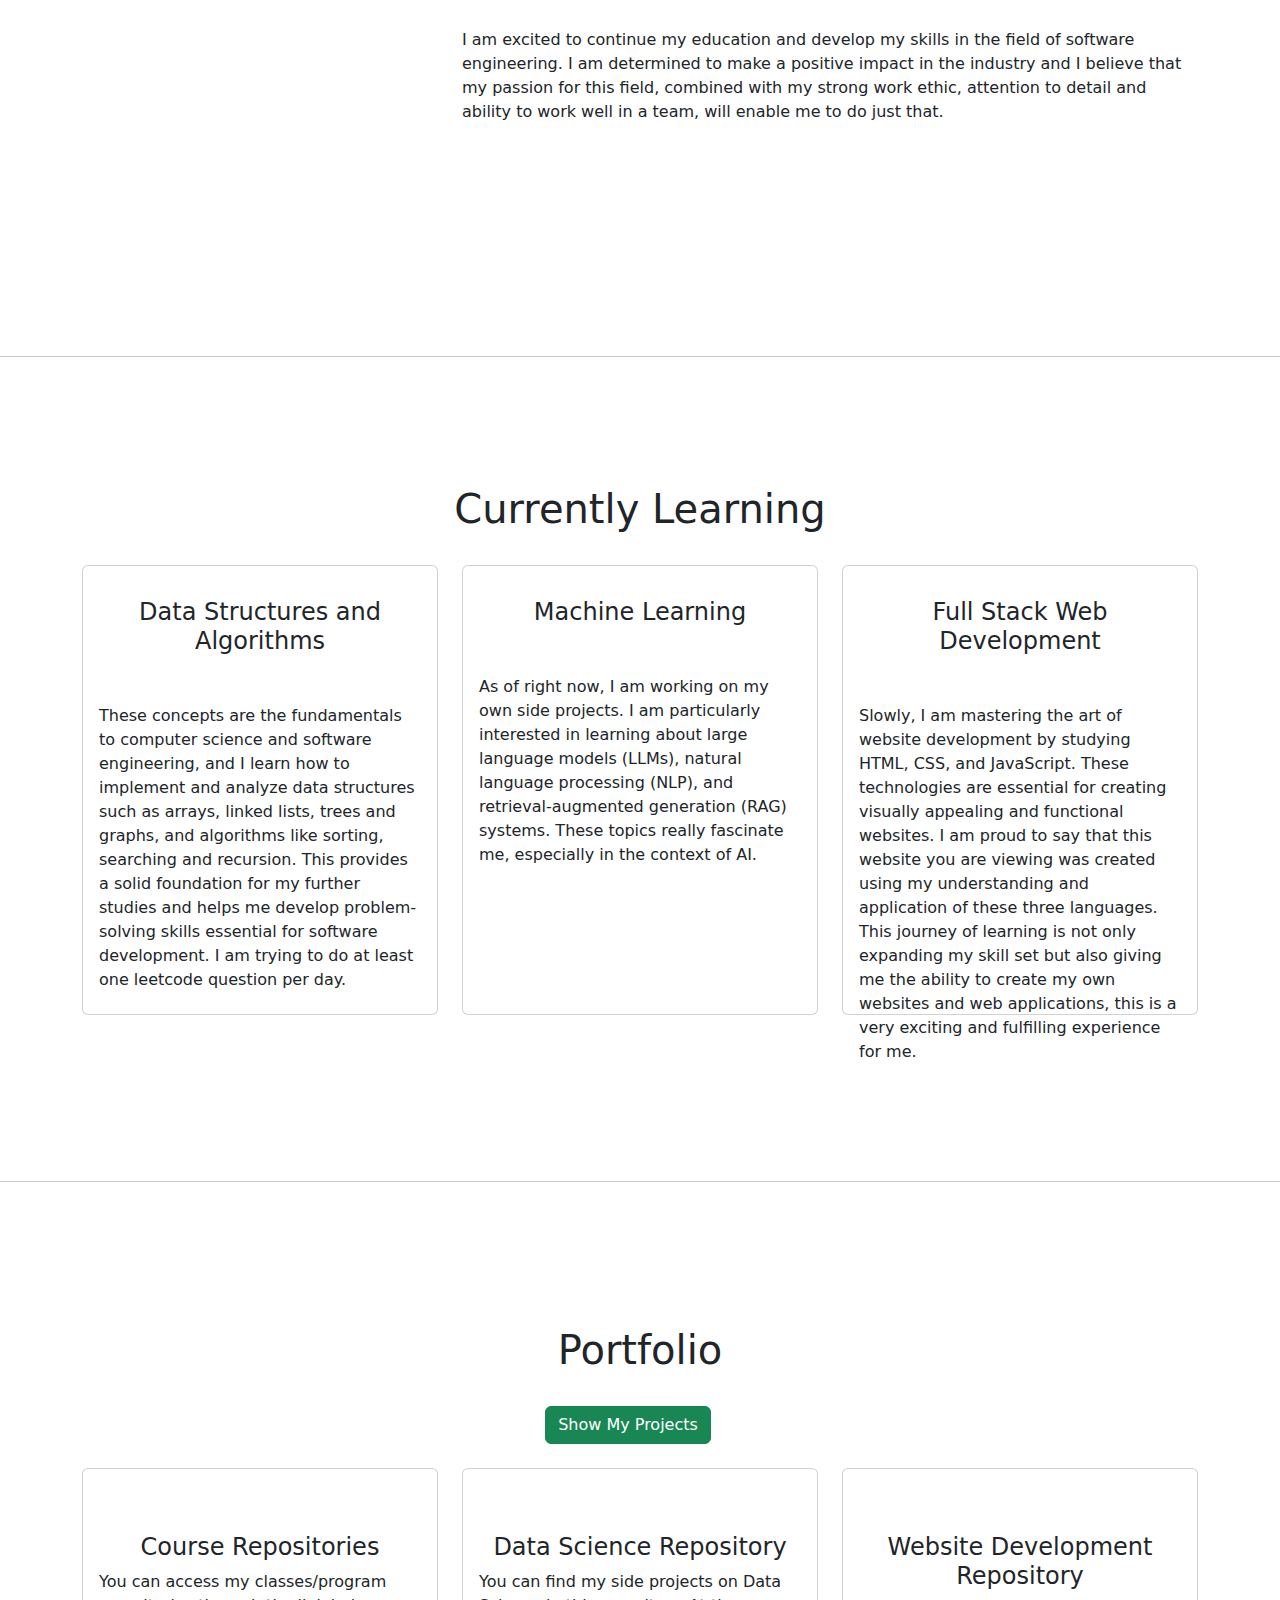
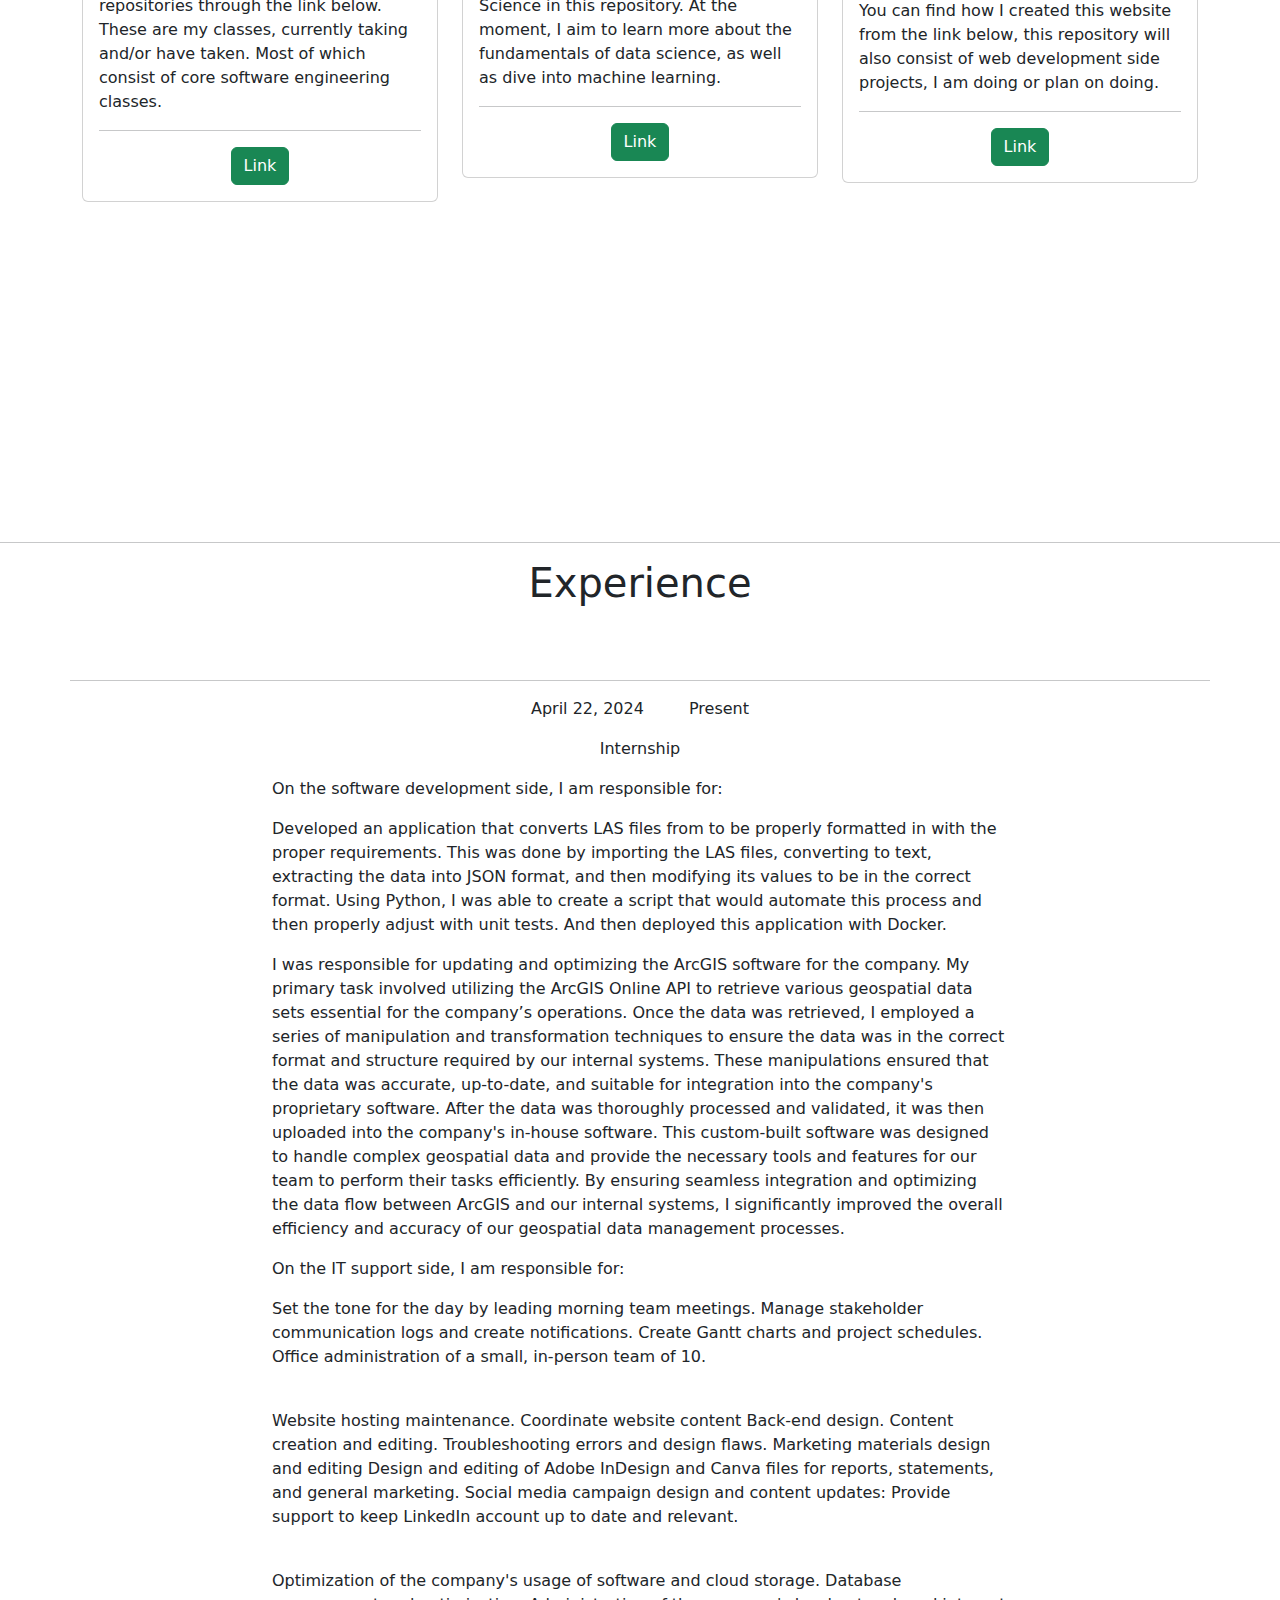
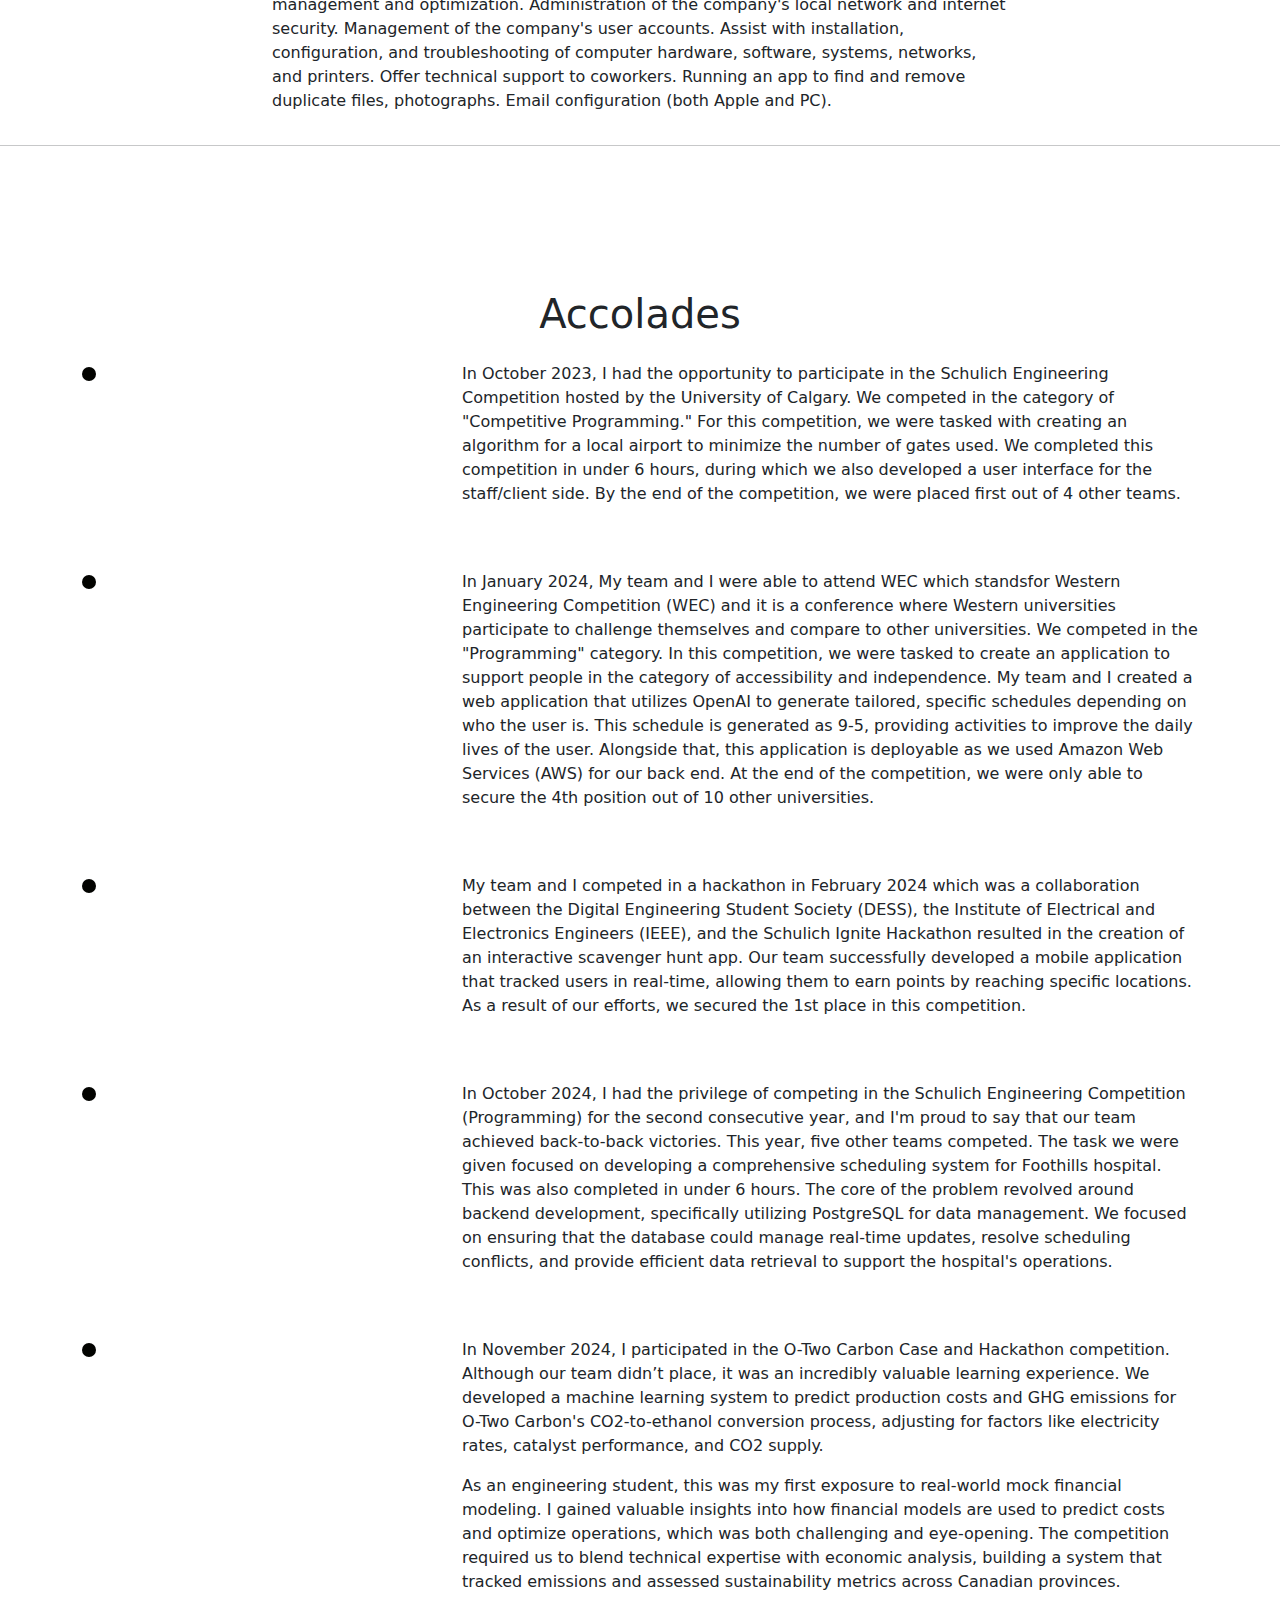
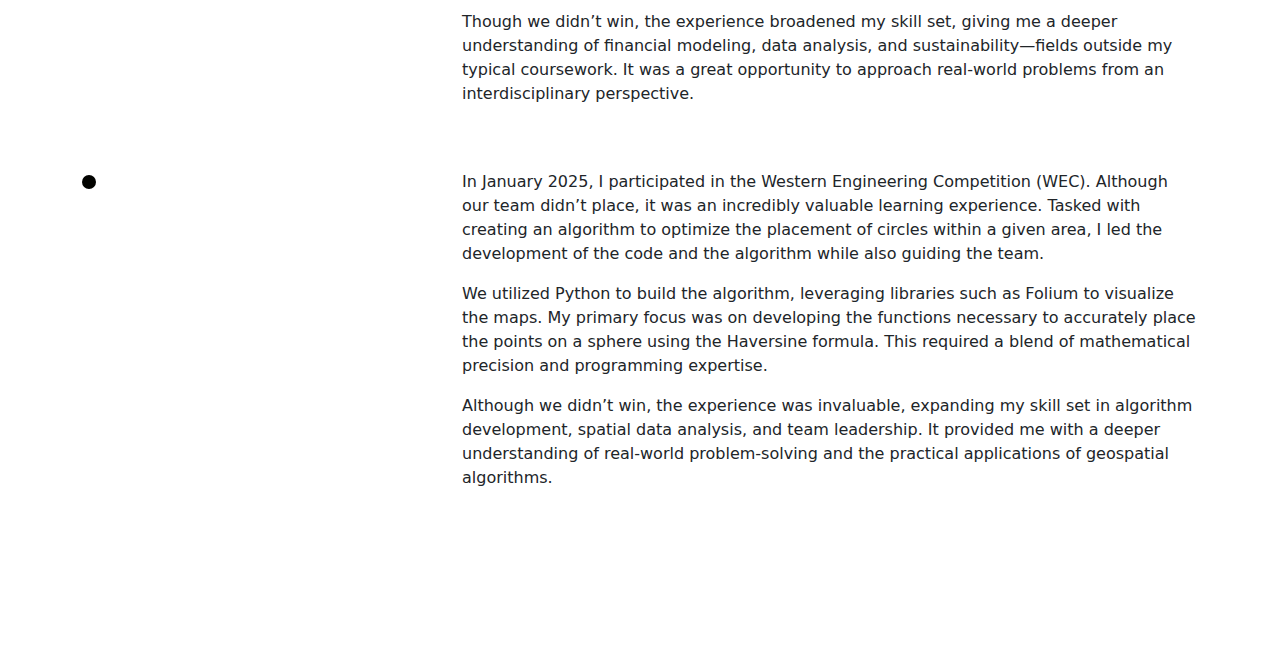
==== commit 000249c7: "added and changed resume" ====
--- a/Personal-Website/index.html
+++ b/Personal-Website/index.html
@@ -40,7 +40,7 @@
                     <ul class="dropdown-menu" aria-labelledby="navbarDropdownAbout">
                         <li><a class="dropdown-item" href="#about">Me</a></li>
                         <li><hr class="dropdown-divider"></li>
-                        <li><a class="dropdown-item" href="CarlSoriano-SWE-V6.png" target="_blank">Resume</a></li>
+                        <li><a class="dropdown-item" href="CarlSoriano-SWE-V9-1.png" target="_blank">Resume</a></li>
                     </ul>
                 </li>
                 <li class="nav-item">
@@ -514,7 +514,7 @@
 
             <div class="col-lg-8">
                 <p>
-                    In 2023, I had the opportunity to participate in the Schulich Engineering Competition hosted by the University of Calgary. We competed in the category of "Competitive Programming." For this competition, we were tasked with creating an algorithm for a local airport to minimize the number of gates used. 
+                    In October 2023, I had the opportunity to participate in the Schulich Engineering Competition hosted by the University of Calgary. We competed in the category of "Competitive Programming." For this competition, we were tasked with creating an algorithm for a local airport to minimize the number of gates used. 
                     
                     We completed this competition in under 6 hours, during which we also developed a user interface for the staff/client side. By the end of the competition, we were placed first out of 4 other teams.
                 </p>
@@ -529,7 +529,7 @@
 
             <div class="col-lg-8">
                 <p>
-                    The Western Engineering Competition (WEC) is a conference where Western universities participate to challenge themselves and compare to other universities. We competed in the "Programming" category. 
+                    In January 2024, My team and I were able to attend WEC which standsfor Western Engineering Competition (WEC) and it is a conference where Western universities participate to challenge themselves and compare to other universities. We competed in the "Programming" category. 
                     In this competition, we were tasked to create an application to support people in the category of accessibility and independence. My team and I created a web application that utilizes OpenAI to generate tailored, specific schedules depending on who the user is. 
                     This schedule is generated as 9-5, providing activities to improve the daily lives of the user. Alongside that, this application is deployable as we used Amazon Web Services (AWS) for our back end. At the end of the competition, we were only able to secure the 4th position out of 10 other universities.
                 </p>
@@ -543,7 +543,7 @@
 
             <div class="col-lg-8">
                 <p>
-                    Collaboration between the Digital Engineering Student Society (DESS), the Institute of Electrical and Electronics Engineers (IEEE), and the Schulich Ignite Hackathon resulted in the creation of an interactive scavenger hunt app. 
+                    My team and I competed in a hackathon in February 2024 which was a collaboration between the Digital Engineering Student Society (DESS), the Institute of Electrical and Electronics Engineers (IEEE), and the Schulich Ignite Hackathon resulted in the creation of an interactive scavenger hunt app. 
                     Our team successfully developed a mobile application that tracked users in real-time, allowing them to earn points by reaching specific locations. 
                     As a result of our efforts, we secured the 1st place in this competition.
                 </p>
@@ -558,7 +558,7 @@
 
             <div class="col-lg-8">
                 <p>
-                    In 2024, I had the privilege of competing in the Schulich Engineering Competition (Programming) for the second consecutive year, and I'm proud to say that our team achieved back-to-back victories. This year, five other teams competed.  
+                    In October 2024, I had the privilege of competing in the Schulich Engineering Competition (Programming) for the second consecutive year, and I'm proud to say that our team achieved back-to-back victories. This year, five other teams competed.  
                     The task we were given focused on developing a comprehensive scheduling system for Foothills hospital. This was also completed in under 6 hours.
 
                     The core of the problem revolved around backend development, specifically utilizing PostgreSQL for data management.
@@ -567,6 +567,45 @@
                 </p>
                 <br>
 
+            </div>
+        </div>
+
+        <div class="row mt-4">
+            <div class="col-lg-4">
+                <img src="https://i.postimg.cc/5Nv3LcJM/Screenshot-2024-12-03-at-2-32-25-PM.png" class= "imageAccolades" alt="">
+            </div>
+
+            <div class="col-lg-8">
+                <p>
+                    In November 2024, I participated in the O-Two Carbon Case and Hackathon competition. Although our team didn’t place, it was an incredibly valuable learning experience. We developed a machine learning system to predict production costs and GHG emissions for O-Two Carbon's CO2-to-ethanol conversion process, adjusting for factors like electricity rates, catalyst performance, and CO2 supply.
+                </p>
+                <p>
+                    As an engineering student, this was my first exposure to real-world mock financial modeling. I gained valuable insights into how financial models are used to predict costs and optimize operations, which was both challenging and eye-opening. The competition required us to blend technical expertise with economic analysis, building a system that tracked emissions and assessed sustainability metrics across Canadian provinces.
+                </p>
+                <p>
+                    Though we didn’t win, the experience broadened my skill set, giving me a deeper understanding of financial modeling, data analysis, and sustainability—fields outside my typical coursework. It was a great opportunity to approach real-world problems from an interdisciplinary perspective.
+                </p>
+                <br>
+
+            </div>
+        </div>
+
+        <div class="row mt-4">
+            <div class="col-lg-4">
+                <img src="https://i.postimg.cc/ZK01N3gp/Screenshot-2025-02-23-at-7-25-58-AM.png" class= "imageAccolades" alt="">
+            </div>
+
+            <div class="col-lg-8">
+                <p>
+                    In January 2025, I participated in the Western Engineering Competition (WEC). Although our team didn’t place, it was an incredibly valuable learning experience. Tasked with creating an algorithm to optimize the placement of circles within a given area, I led the development of the code and the algorithm while also guiding the team. 
+                </p>
+                <p>
+                    We utilized Python to build the algorithm, leveraging libraries such as Folium to visualize the maps. My primary focus was on developing the functions necessary to accurately place the points on a sphere using the Haversine formula. This required a blend of mathematical precision and programming expertise.
+                </p>
+                <p>
+                    Although we didn’t win, the experience was invaluable, expanding my skill set in algorithm development, spatial data analysis, and team leadership. It provided me with a deeper understanding of real-world problem-solving and the practical applications of geospatial algorithms.
+                </p>
+                <br>
             </div>
         </div>
 
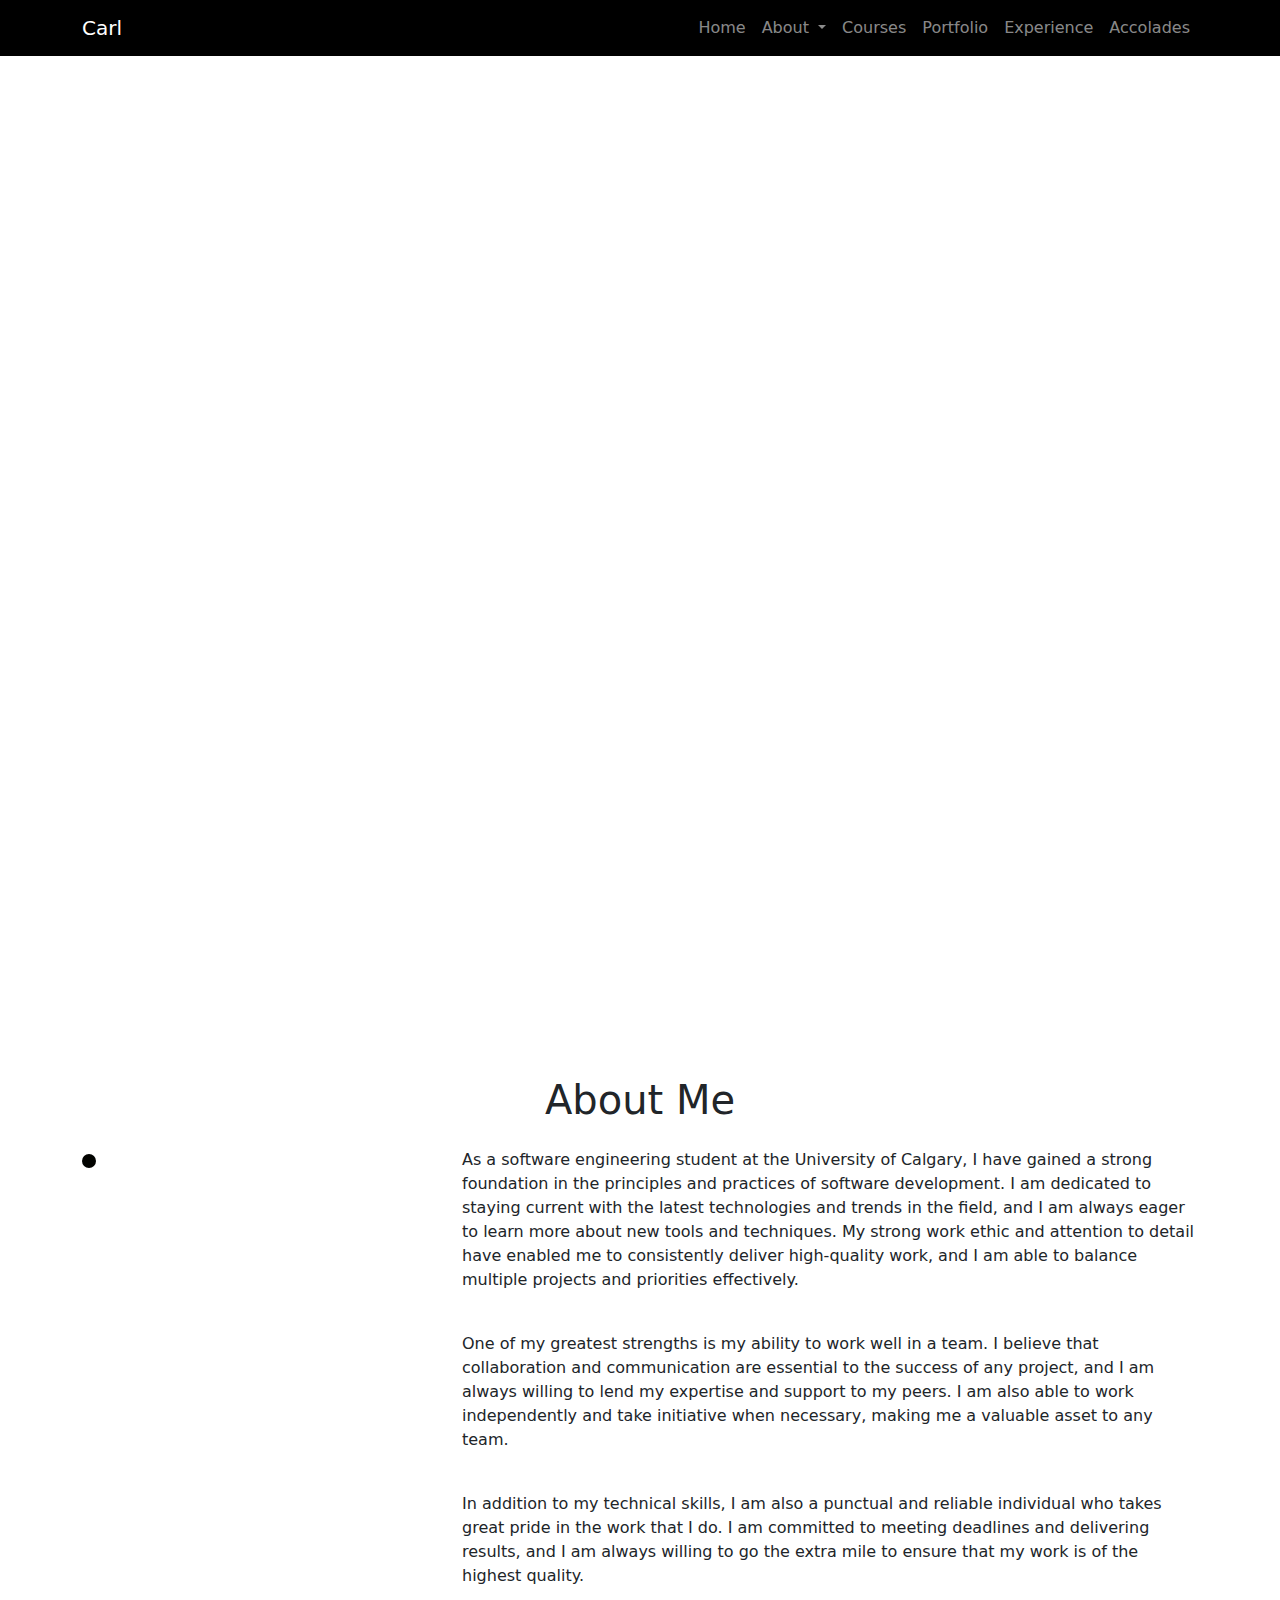
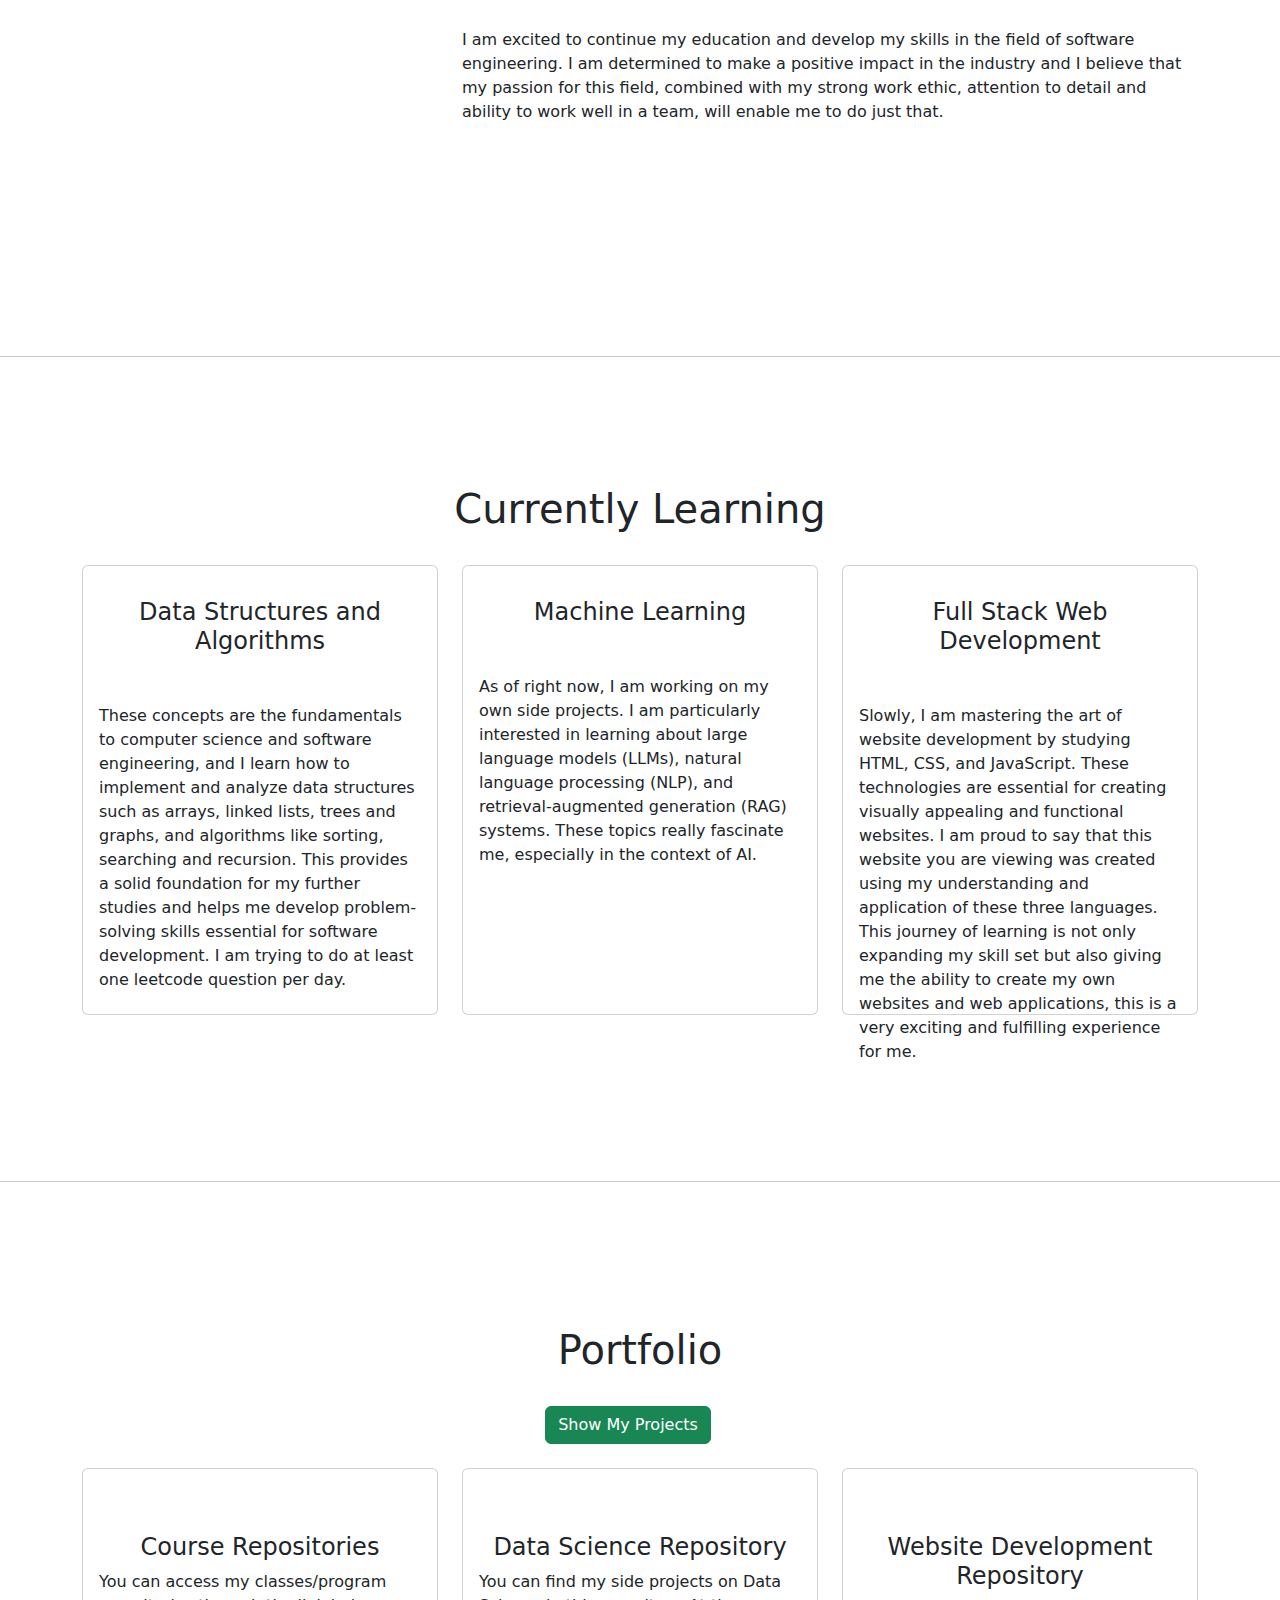
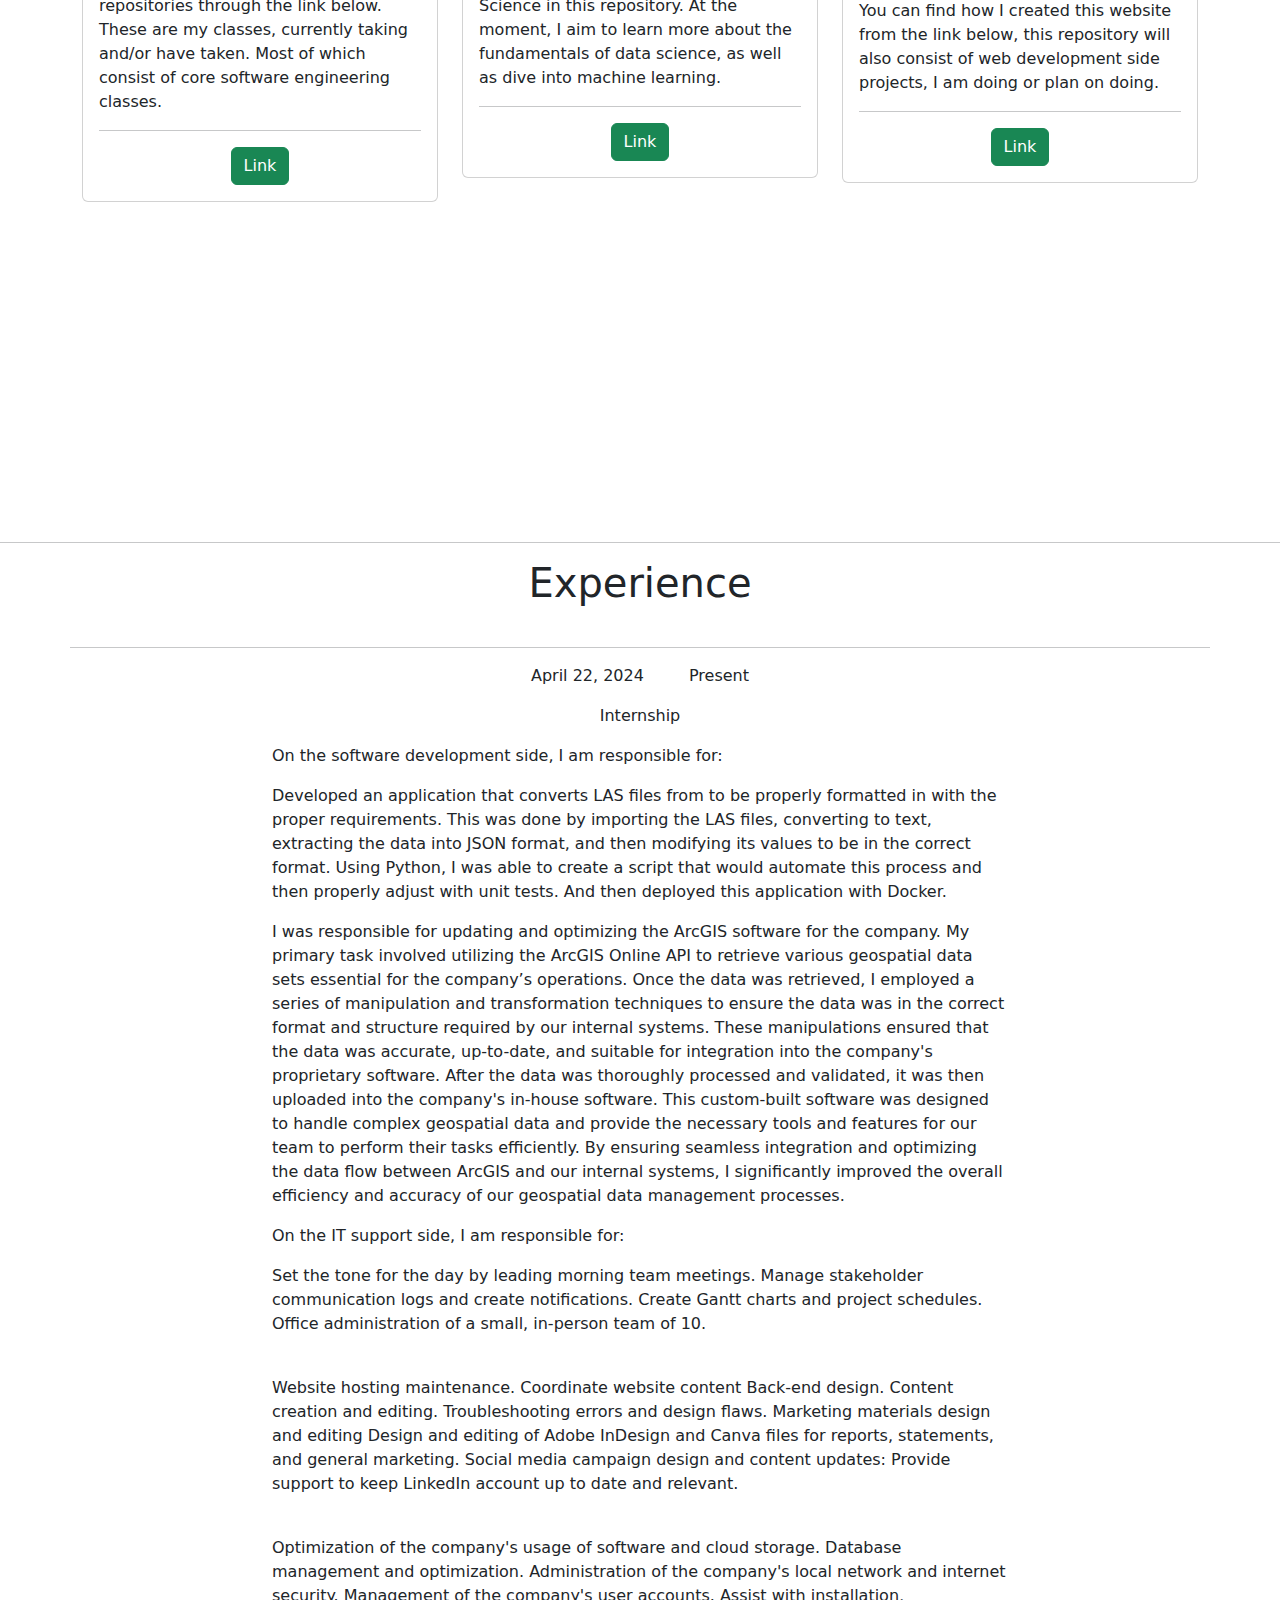
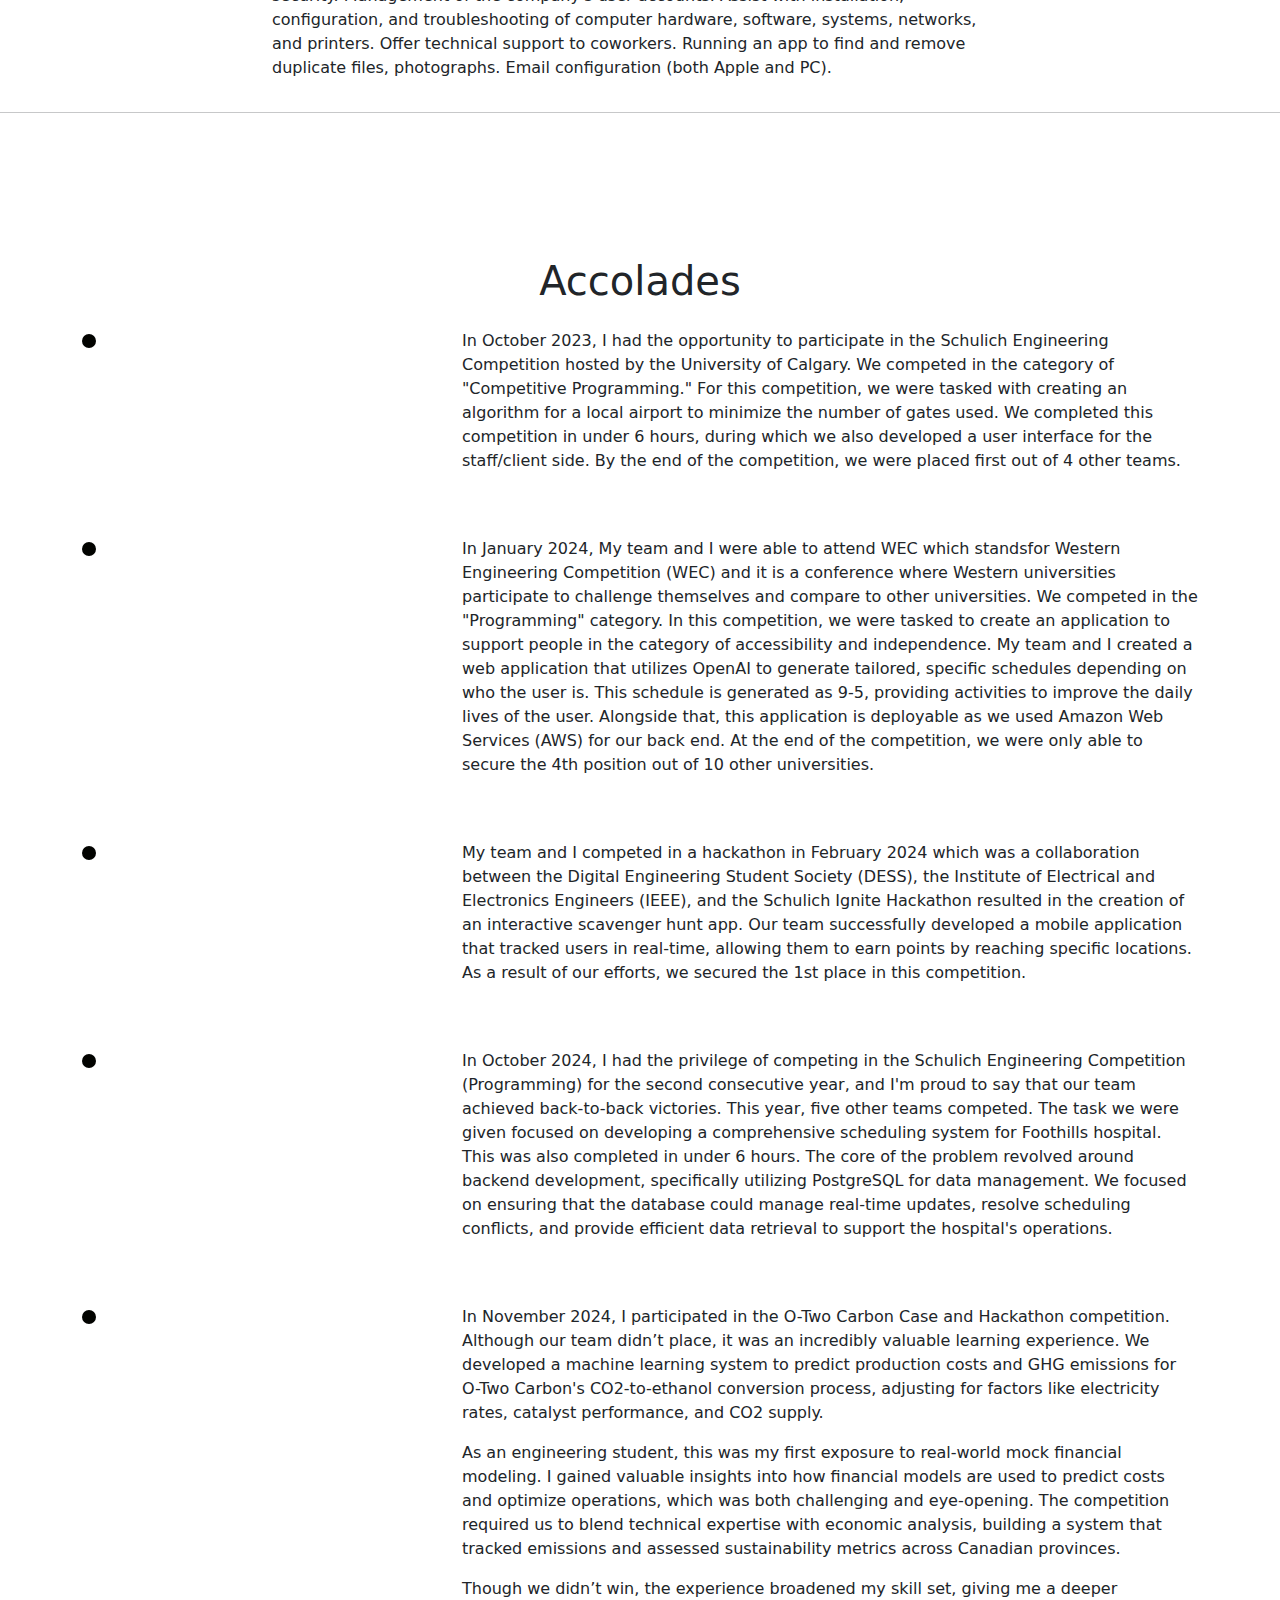
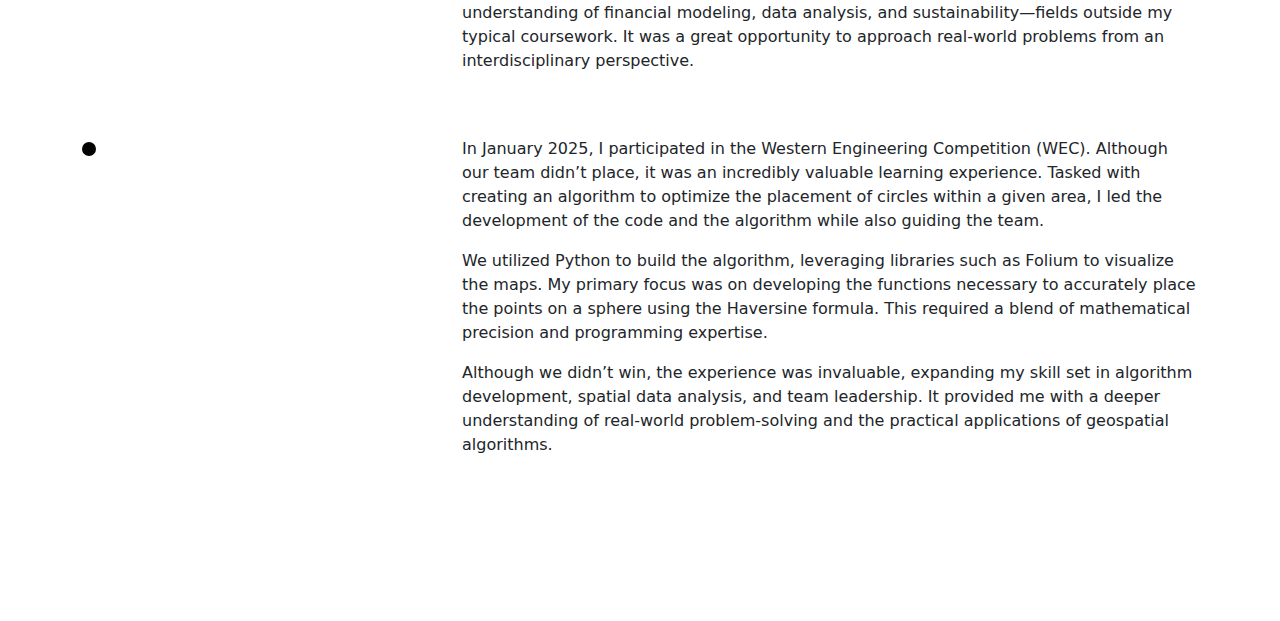
==== commit 35cdc4c5: "chnages" ====
--- a/Personal-Website/index.html
+++ b/Personal-Website/index.html
@@ -76,7 +76,7 @@
         <h1 class="text-center">About Me</h1>
         <div class="row mt-4">
             <div class="col-lg-4">
-                <img src="https://media.licdn.com/dms/image/v2/D5603AQF2kgOymDbXZA/profile-displayphoto-shrink_800_800/profile-displayphoto-shrink_800_800/0/1729457478387?e=1735171200&v=beta&t=jP5pAECLl26jZZLclcsK48MPCTxvlLjiR9-FcNhwPbc" class= "imageAboutPage" alt="">
+                <img src="https://media.licdn.com/dms/image/v2/D5603AQF2kgOymDbXZA/profile-displayphoto-shrink_400_400/profile-displayphoto-shrink_400_400/0/1729457478363?e=1746057600&v=beta&t=O6AkE369OfAUxufxPEHG6O2NeXirp8a5KbfKV8lVJpg" class= "imageAboutPage" alt="">
             </div>
 
             <div class="col-lg-8">
@@ -414,15 +414,11 @@
     <div class = "container mt-3">
          <h1 class="text-center">Experience</h1>
         <div class="row mt-3 justify-content-center">
-            <div class="col-lg-6 align-self-center">
-                <div class="row">
-                    <div class="col text-center">
-                        <img src="https://www.cangea.ca/files/theme/Logo_background.png" class="imageExp first-image" alt="">
-                    </div>
+            <div class="col-lg-4 align-self-center">
+                       
                     <div class="col text-center">
                         <img src="https://www.borealisgeothermal.ca/uploads/1/0/9/1/109147963/new-borealis-logo-centred-transp_orig.png" class="imageExp" alt="">
                     </div>
-                </div>
             </div>
             <hr>
 
--- a/Personal-Website/style.css
+++ b/Personal-Website/style.css
@@ -1,7 +1,7 @@
 /* hero background image */
 .bgimage {
     height:100vh;
-    background: url('https://wallpapersmug.com/u/cb4cfc/abstract-dark-geometry-cubical-surface.jpg');
+    background: url('https://images3.alphacoders.com/131/1318505.jpeg');
     background-size:cover;
     position:relative;
 }
